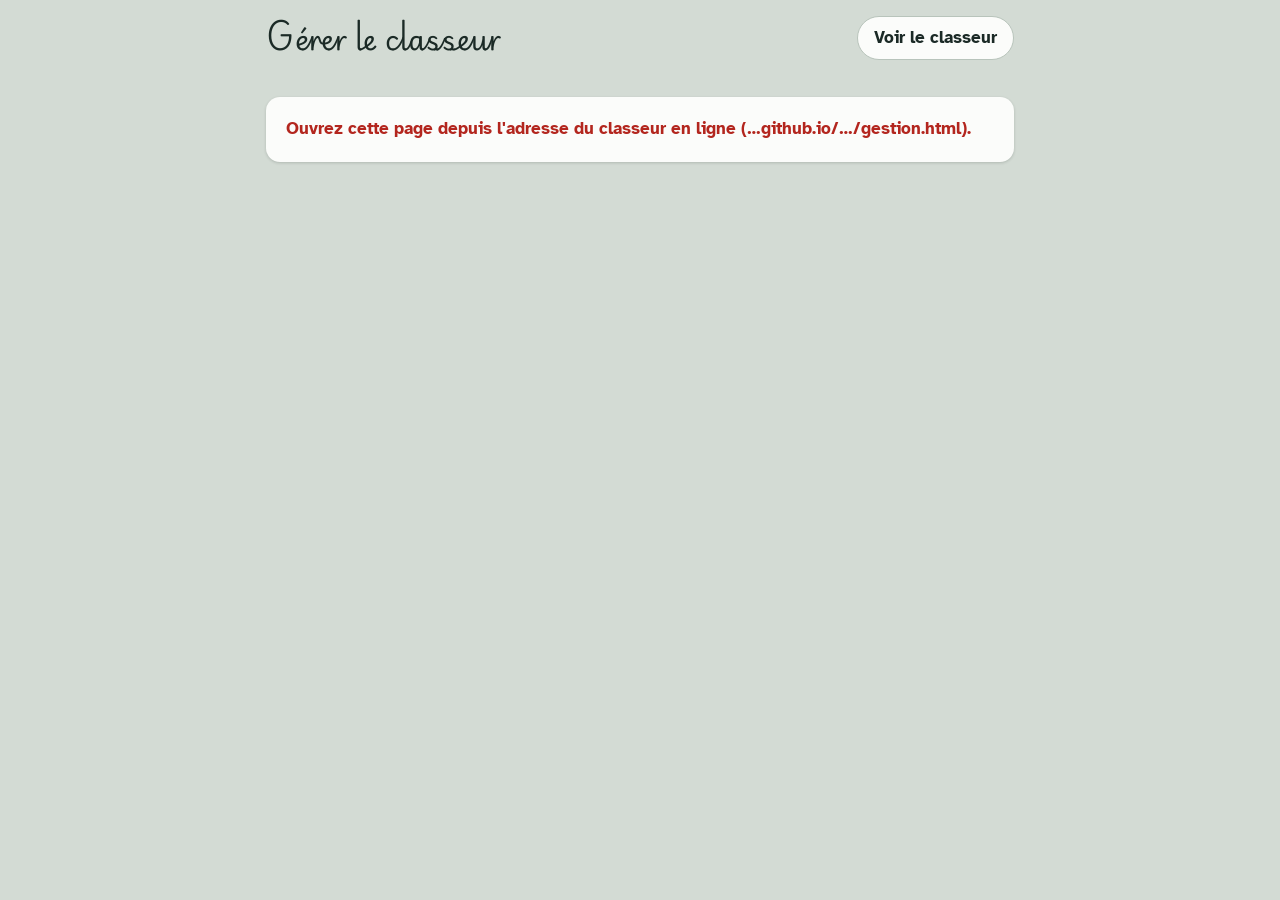
==== gestion.html @ f77dd3d7 "Add files via upload" ====
<!doctype html>
<html lang="fr">
<head>
<meta charset="utf-8">
<meta name="viewport" content="width=device-width, initial-scale=1, viewport-fit=cover">
<meta name="robots" content="noindex, nofollow">
<meta name="apple-mobile-web-app-capable" content="yes">
<meta name="mobile-web-app-capable" content="yes">
<meta name="apple-mobile-web-app-title" content="Gérer le classeur">
<title>Gérer le classeur</title>
<style>
/* Page de gestion : une colonne de cartes-intercalaires, une barre « Publier » collée en bas.
   Les changements restent sur l'appareil jusqu'à « Publier », qui les envoie en une seule fois. */
@font-face { font-family: "Playwrite FR Moderne"; src: url("vendor/fonts/playwrite-fr-moderne-latin-400-normal.woff2") format("woff2"); font-display: swap; }
@font-face { font-family: "Atkinson Hyperlegible"; src: url("vendor/fonts/atkinson-hyperlegible-latin-400-normal.woff2") format("woff2"); font-weight: 400; font-display: swap; }
@font-face { font-family: "Atkinson Hyperlegible"; src: url("vendor/fonts/atkinson-hyperlegible-latin-700-normal.woff2") format("woff2"); font-weight: 700; font-display: swap; }

:root {
  --fond: #d3dbd4;
  --carte: #fbfcfa;
  --texte: #1b2a26;
  --doux: #55655e;
  --trait: #b8c4bb;
  --champ: #ffffff;
  --bleu: #2a4a9c;
  --bleu-texte: #ffffff;
  --rouge: #b3261e;
  --vert: #24734a;
  --ombre: rgba(20, 35, 30, .18);
  --onglet-1: #f3a7ba; --onglet-2: #f4d36b; --onglet-3: #a2d7a7;
  --onglet-4: #9dc8ef; --onglet-5: #f5b481; --onglet-6: #c6b5ee;
  --encre-onglet: #1d2a5e;
  --ecriture: "Playwrite FR Moderne", "Segoe Script", cursive;
  --lecture: "Atkinson Hyperlegible", system-ui, -apple-system, "Segoe UI", Roboto, sans-serif;
}
@media (prefers-color-scheme: dark) {
  :root:not([data-theme="light"]) {
    --fond: #17231e; --carte: #1f2d27; --texte: #e7eee8; --doux: #a3b3aa; --trait: #3d5047;
    --champ: #15201b; --bleu: #9db6f5; --bleu-texte: #10182f; --rouge: #ff8a80; --vert: #7fd3a3;
    --ombre: rgba(0, 0, 0, .45); color-scheme: dark;
  }
}
:root[data-theme="dark"] {
  --fond: #17231e; --carte: #1f2d27; --texte: #e7eee8; --doux: #a3b3aa; --trait: #3d5047;
  --champ: #15201b; --bleu: #9db6f5; --bleu-texte: #10182f; --rouge: #ff8a80; --vert: #7fd3a3;
  --ombre: rgba(0, 0, 0, .45); color-scheme: dark;
}

*, *::before, *::after { box-sizing: border-box; }
[hidden] { display: none !important; }
body {
  margin: 0; background: var(--fond); color: var(--texte);
  font-family: var(--lecture); font-size: 17px; line-height: 1.45;
  -webkit-text-size-adjust: 100%;
}
.page {
  max-width: 780px; margin: 0 auto;
  padding-top: max(16px, env(safe-area-inset-top, 0px));
  padding-bottom: 140px;
  padding-left: max(16px, env(safe-area-inset-left, 0px));
  padding-right: max(16px, env(safe-area-inset-right, 0px));
  display: grid; gap: 20px;
}
.entete { display: flex; align-items: center; gap: 12px; flex-wrap: wrap; }
.entete h1 { flex: 1 1 auto; margin: 0; font-family: var(--ecriture); font-weight: 400; font-size: 1.7rem; line-height: 1.6; }

button, .bouton, select, input { font: inherit; }
.bouton {
  display: inline-flex; align-items: center; justify-content: center; gap: 8px;
  min-height: 44px; padding: 0 16px; border-radius: 22px;
  border: 1px solid var(--trait); background: var(--carte); color: var(--texte);
  font-weight: 700; text-decoration: none; cursor: pointer; -webkit-tap-highlight-color: transparent;
}
.bouton:disabled { opacity: .45; cursor: default; }
.bouton--principal { background: var(--bleu); border-color: var(--bleu); color: var(--bleu-texte); }
.bouton--discret { border-color: transparent; background: transparent; color: var(--doux); font-weight: 400; text-decoration: underline; padding: 0 4px; }
:focus-visible { outline: 3px solid var(--bleu); outline-offset: 2px; }
svg.i { width: 20px; height: 20px; fill: none; stroke: currentColor; stroke-width: 1.9; stroke-linecap: round; stroke-linejoin: round; flex: none; }

.carte { background: var(--carte); border-radius: 14px; padding: 20px; box-shadow: 0 1px 3px var(--ombre); }
.carte h2 { margin: 0 0 8px; font-size: 1.2rem; }
.carte p { margin: 0 0 12px; }
.etapes { margin: 0 0 16px; padding-left: 1.3em; display: grid; gap: 8px; }
.champ { display: grid; gap: 6px; }
.champ span { font-weight: 700; font-size: .95rem; }
.champ input {
  width: 100%; min-height: 46px; padding: 8px 12px; border-radius: 10px;
  border: 1px solid var(--trait); background: var(--champ); color: var(--texte);
}
.ligne-boutons { display: flex; flex-wrap: wrap; gap: 10px; align-items: center; margin-top: 14px; }
.note { color: var(--doux); font-size: .92rem; }
.erreur { color: var(--rouge); font-weight: 700; }

/* Page de garde */
details.carte summary { cursor: pointer; font-weight: 700; font-size: 1.05rem; list-style-position: inside; }
details.carte[open] summary { margin-bottom: 14px; }
.reglages { display: grid; gap: 14px; }

/* Intercalaires */
.rubriques { display: grid; gap: 26px; }
.rubrique { position: relative; }
.rubrique__onglet {
  display: flex; align-items: center; gap: 6px; flex-wrap: wrap;
  width: fit-content; max-width: 100%; padding: 8px 8px 8px 14px;
  background: var(--c); color: var(--encre-onglet); border-radius: 12px 12px 0 0;
}
.rubrique__nom {
  min-width: 0; width: 15em; max-width: 100%; min-height: 40px; padding: 4px 8px;
  border: 1px solid transparent; border-radius: 8px; background: rgba(255, 255, 255, .55); color: var(--encre-onglet);
  font-weight: 700; font-size: 1.05rem;
}
.rubrique__nom:focus { background: #fff; border-color: var(--encre-onglet); }
.rubrique__corps {
  background: var(--carte); border-radius: 0 14px 14px 14px; box-shadow: 0 1px 3px var(--ombre);
  border-top: 5px solid var(--c); padding: 6px 14px 14px;
}
.c0 { --c: #c9cfcb; } .c1 { --c: var(--onglet-1); } .c2 { --c: var(--onglet-2); } .c3 { --c: var(--onglet-3); }
.c4 { --c: var(--onglet-4); } .c5 { --c: var(--onglet-5); } .c6 { --c: var(--onglet-6); }

.fiches { list-style: none; margin: 0; padding: 0; }
.fiche { display: flex; align-items: center; gap: 10px; padding: 10px 0; border-bottom: 1px solid var(--trait); }
.fiche__texte { flex: 1 1 auto; min-width: 0; display: grid; gap: 2px; }
.fiche__titre {
  width: 100%; min-height: 42px; padding: 6px 10px; border-radius: 8px;
  border: 1px solid transparent; background: transparent; color: var(--texte); font-weight: 700;
}
.fiche__titre:hover { border-color: var(--trait); }
.fiche__titre:focus { border-color: var(--bleu); background: var(--champ); }
.fiche__meta { padding: 0 10px; font-size: .88rem; color: var(--doux); overflow-wrap: anywhere; }
.fiche__meta a { color: inherit; }
.fiche__meta .nouvelle { color: var(--vert); font-weight: 700; }
.fiche__meta .attention { color: var(--rouge); font-weight: 700; }
.outils { display: flex; gap: 4px; flex: none; align-items: center; }
.icone {
  position: relative; display: inline-grid; place-items: center; width: 40px; height: 40px;
  border-radius: 50%; border: 0; background: transparent; color: var(--texte); cursor: pointer;
  -webkit-tap-highlight-color: transparent;
}
.icone:hover:not(:disabled) { background: rgba(127, 140, 133, .18); }
.icone:disabled { opacity: .25; cursor: default; }
.icone--suppr { color: var(--rouge); }
.rubrique__onglet .icone { color: var(--encre-onglet); }
.icone select { position: absolute; inset: 0; width: 100%; height: 100%; opacity: 0; cursor: pointer; font-size: 16px; }
.est-supprimee .fiche__titre, .est-supprimee .fiche__meta, .rubrique.est-supprimee .rubrique__nom { text-decoration: line-through; opacity: .55; }
.restaurer { min-height: 36px; padding: 0 12px; font-size: .9rem; }

.ajouter {
  position: relative; display: flex; align-items: center; justify-content: center; gap: 8px;
  margin-top: 12px; min-height: 48px; border: 2px dashed var(--trait); border-radius: 12px;
  color: var(--bleu); font-weight: 700; cursor: pointer;
}
.ajouter input { position: absolute; inset: 0; opacity: 0; cursor: pointer; }
.vide { margin: 12px 0 0; color: var(--doux); font-size: .92rem; }
.nouvel-intercalaire { justify-self: start; }

/* Barre « Publier » */
.barre {
  position: fixed; left: 0; right: 0; bottom: 0; z-index: 20;
  background: var(--carte); box-shadow: 0 -2px 12px var(--ombre);
  padding-top: 12px; padding-bottom: max(12px, env(safe-area-inset-bottom, 0px));
  padding-left: max(16px, env(safe-area-inset-left, 0px)); padding-right: max(16px, env(safe-area-inset-right, 0px));
}
.barre__dedans { max-width: 780px; margin: 0 auto; display: flex; align-items: center; gap: 12px; flex-wrap: wrap; }
.barre__texte { flex: 1 1 260px; min-width: 0; margin: 0; }
.barre__texte strong { display: block; }
.barre.est-ok .barre__texte strong { color: var(--vert); }
.barre.est-erreur .barre__texte strong { color: var(--rouge); }
.occupe .page { pointer-events: none; opacity: .7; }

@media (max-width: 560px) {
  .fiche { flex-wrap: wrap; }
  .fiche .outils { width: 100%; justify-content: flex-end; }
  .rubrique__nom { width: 100%; }
}
@media (prefers-reduced-motion: no-preference) {
  .bouton, .icone { transition: background-color .15s ease; }
}
</style>
</head>
<body>
<div class="page">
  <header class="entete">
    <h1>Gérer le classeur</h1>
    <a class="bouton" href="./" target="_blank" rel="noopener">Voir le classeur</a>
  </header>

  <p class="carte" id="ecran-chargement" role="status">Ouverture…</p>

  <section class="carte" id="ecran-connexion" hidden>
    <h2>Relier cet appareil au classeur</h2>
    <p>Pour modifier le classeur depuis cet appareil, il faut une clé d'accès GitHub. Cela se fait une seule fois par appareil.</p>
    <ol class="etapes">
      <li>Touchez <b>Créer la clé</b> : GitHub s'ouvre dans un nouvel onglet (connectez-vous si on vous le demande).</li>
      <li>Dans <b>Expiration</b>, choisissez <b>No expiration</b>, puis descendez tout en bas et touchez <b>Generate token</b>.</li>
      <li>Touchez l'icône de copie à côté du code qui commence par <b>ghp_</b>, revenez ici et collez-le ci-dessous.</li>
    </ol>
    <a class="bouton" id="lien-cle" target="_blank" rel="noopener"
       href="https://github.com/settings/tokens/new?scopes=public_repo&amp;description=Gestion%20du%20classeur">Créer la clé</a>
    <form id="form-connexion" class="ligne-boutons" autocomplete="off">
      <label class="champ" style="flex: 1 1 280px">
        <span>Clé d'accès</span>
        <input type="password" id="champ-cle" placeholder="ghp_…" autocapitalize="off" autocorrect="off" spellcheck="false" required>
      </label>
      <button type="submit" class="bouton bouton--principal" style="align-self: end">Se connecter</button>
    </form>
    <p class="erreur" id="erreur-connexion" role="alert" hidden></p>
    <p class="note">La clé reste sur cet appareil. Sur iPad ou iPhone, ajoutez cette page à l'écran d'accueil (bouton Partager, puis « Sur l'écran d'accueil ») : elle s'ouvrira comme une application et gardera la clé.</p>
  </section>

  <section id="ecran-gestion" hidden>
    <div style="display: grid; gap: 22px">
      <details class="carte">
        <summary>Page de garde</summary>
        <div class="reglages">
          <label class="champ"><span>Titre du classeur</span><input id="r-titre"></label>
          <label class="champ"><span>Sous-titre</span><input id="r-sousTitre"></label>
          <label class="champ"><span>Nom affiché</span><input id="r-enseignant"></label>
        </div>
      </details>
      <div class="rubriques" id="rubriques"></div>
      <button type="button" class="bouton nouvel-intercalaire" id="nouvel-intercalaire">
        <svg class="i" viewBox="0 0 20 20" aria-hidden="true"><path d="M10 4v12M4 10h12"/></svg>
        Nouvel intercalaire
      </button>
      <p class="note">Les changements ne sont visibles par les élèves qu'après avoir touché <b>Publier</b>.
        <button type="button" class="bouton bouton--discret" id="deconnexion">Retirer la clé de cet appareil</button></p>
    </div>
  </section>

  <p class="carte erreur" id="ecran-erreur" role="alert" hidden></p>
</div>

<footer class="barre" id="barre" hidden>
  <div class="barre__dedans">
    <p class="barre__texte" role="status"><strong id="barre-titre"></strong><span id="barre-detail"></span></p>
    <button type="button" class="bouton" id="annuler">Annuler</button>
    <button type="button" class="bouton bouton--principal" id="publier">Publier</button>
  </div>
</footer>

<script type="module">
import * as pdfjs from './vendor/pdf.min.js';
pdfjs.GlobalWorkerOptions.workerSrc = new URL('./vendor/pdf.worker.min.js', import.meta.url).href;

/* ---------- Outils ---------- */
const $ = (id) => document.getElementById(id);
const el = (balise, attributs = {}, ...enfants) => {
  const e = document.createElement(balise);
  for (const [k, v] of Object.entries(attributs)) {
    if (v === false || v == null) continue;
    if (k === 'class') e.className = v;
    else if (k.startsWith('on')) e.addEventListener(k.slice(2), v);
    else if (k in e && typeof v !== 'string') e[k] = v;
    else e.setAttribute(k, v === true ? '' : v);
  }
  e.append(...enfants.flat().filter((x) => x != null && x !== false));
  return e;
};
const icone = (d) => {
  const s = document.createElementNS('http://www.w3.org/2000/svg', 'svg');
  s.setAttribute('viewBox', '0 0 20 20'); s.setAttribute('class', 'i'); s.setAttribute('aria-hidden', 'true');
  s.innerHTML = d;
  return s;
};
const ICONES = {
  haut: '<path d="M5 12.5 10 7.5l5 5"/>',
  bas: '<path d="m5 7.5 5 5 5-5"/>',
  deplacer: '<path d="M4 7h11m-3-3 3 3-3 3M16 13H5m3 3-3-3 3-3"/>',
  suppr: '<path d="M4.5 6h11M8 6V4.5h4V6m-6 0 .7 9.5h6.6L14 6"/>',
  plus: '<path d="M10 4v12M4 10h12"/>',
};
const pluriel = (n, un, plusieurs = un + 's') => `${n} ${n > 1 ? plusieurs : un}`;
const lire = (k) => { try { return localStorage.getItem(k); } catch { return null; } };
const ecrire = (k, v) => { try { v == null ? localStorage.removeItem(k) : localStorage.setItem(k, v); } catch { /* stockage indisponible */ } };
const tri = new Intl.Collator('fr', { numeric: true, sensitivity: 'base' });

// Même règle que tools/construire-sommaire.mjs : « 2 - Les fractions.pdf » s'affiche « Les fractions ».
const titreDepuis = (nom) =>
  nom.replace(/\.pdf$/i, '').replace(/^\s*\d+\s*[-–—_.)]*\s*/, '').replace(/_/g, ' ').trim().normalize('NFC') || nom;
const nomDeFichier = (t) =>
  t.normalize('NFC').replace(/[\/\\*?"<>|\u0000-\u001f]/g, '-').replace(/\s+/g, ' ').trim().slice(0, 120) || 'Sans titre';

const texteEnBase64 = (s) => {
  const octets = new TextEncoder().encode(s);
  let b = '';
  for (let i = 0; i < octets.length; i += 0x8000) b += String.fromCharCode(...octets.subarray(i, i + 0x8000));
  return btoa(b);
};
const base64EnTexte = (b64) => new TextDecoder().decode(Uint8Array.from(atob(b64.replace(/\s/g, '')), (c) => c.charCodeAt(0)));
const fichierEnBase64 = (f) => new Promise((ok, ko) => {
  const r = new FileReader();
  r.onload = () => ok(String(r.result).split(',')[1]);
  r.onerror = () => ko(r.error);
  r.readAsDataURL(f);
});

/* ---------- Le dépôt GitHub derrière ce site ---------- */
const enLocal = ['localhost', '127.0.0.1'].includes(location.hostname);
const API = (enLocal && window.__API__) || 'https://api.github.com';
function trouverDepot() {
  if (enLocal && window.__DEPOT__) return window.__DEPOT__;
  const m = /^([a-z0-9-]+)\.github\.io$/i.exec(location.hostname);
  if (!m) return null;
  const premier = location.pathname.split('/').filter(Boolean)[0];
  const nom = premier && !/\.html?$/i.test(premier) ? decodeURIComponent(premier) : `${m[1]}.github.io`;
  return { proprio: m[1], nom };
}
const DEPOT = trouverDepot();

class ErreurGitHub extends Error {
  constructor(statut, texte) { super(`GitHub ${statut}`); this.statut = statut; this.texte = texte; }
}
let cle = lire('classeur-cle');
async function gh(chemin, { methode = 'GET', corps } = {}) {
  const reponse = await fetch(`${API}/repos/${DEPOT.proprio}/${DEPOT.nom}${chemin}`, {
    method: methode,
    cache: 'no-store',
    headers: {
      Accept: 'application/vnd.github+json',
      Authorization: `Bearer ${cle}`,
      ...(corps ? { 'Content-Type': 'application/json' } : {}),
    },
    body: corps ? JSON.stringify(corps) : undefined,
  });
  if (!reponse.ok) throw new ErreurGitHub(reponse.status, await reponse.text().catch(() => ''));
  return reponse.status === 204 ? null : reponse.json();
}

/* ---------- État ---------- */
let base = null;              // { branche, commit, arbre } : la version en ligne au chargement
let initiaux = new Map();     // chemin du PDF -> identifiant GitHub du fichier
let reglagesInitiaux = {};
let reglages = {};
let rubriques = [];
let signatureInitiale = '';
let pagesConnues = new Map();
let publication = false;
let nId = 0;
const nouvelId = () => ++nId;
const CHAMPS_REGLAGES = ['titre', 'sousTitre', 'enseignant'];

function montrer(ecran, message) {
  for (const e of ['chargement', 'connexion', 'gestion', 'erreur']) $(`ecran-${e}`).hidden = e !== ecran;
  if (ecran === 'erreur') $('ecran-erreur').textContent = message;
}

async function charger() {
  const repo = await gh('');
  if (!repo.permissions || !repo.permissions.push) throw new ErreurGitHub(403, 'droits');
  const branche = repo.default_branch;
  const ref = await gh(`/git/ref/heads/${encodeURIComponent(branche)}`);
  const commit = await gh(`/git/commits/${ref.object.sha}`);
  const arbre = await gh(`/git/trees/${commit.tree.sha}?recursive=1`);
  base = { branche, commit: ref.object.sha, arbre: commit.tree.sha };

  initiaux = new Map();
  const dossiers = new Map();
  for (const e of arbre.tree) {
    if (e.type !== 'blob' || !/^pdf\/.+\.pdf$/i.test(e.path)) continue;
    const parties = e.path.split('/');
    if (parties.length > 3) continue;
    const dossier = parties.length === 3 ? parties[1] : '';
    initiaux.set(e.path, e.sha);
    if (!dossiers.has(dossier)) dossiers.set(dossier, []);
    dossiers.get(dossier).push({ nom: parties[parties.length - 1], chemin: e.path, sha: e.sha, taille: e.size });
  }
  const ordre = [...dossiers.keys()].sort((a, b) => (a === '' ? 1 : b === '' ? -1 : tri.compare(a, b)));
  rubriques = ordre.map((d) => {
    const r = { id: nouvelId(), nom: d ? titreDepuis(d) : 'Autres documents', supprimee: false };
    r.nomInitial = r.nom;
    r.fiches = dossiers.get(d).sort((a, b) => tri.compare(a.nom, b.nom)).map((f) => {
      const titre = titreDepuis(f.nom);
      return { id: nouvelId(), titre, titreInitial: titre, rubriqueInitiale: r.id, chemin: f.chemin, sha: f.sha, taille: f.taille, supprimee: false };
    });
    return r;
  });

  reglagesInitiaux = {};
  const fichierReglages = arbre.tree.find((e) => e.path === 'reglages.json');
  if (fichierReglages) {
    try { reglagesInitiaux = JSON.parse(base64EnTexte((await gh(`/git/blobs/${fichierReglages.sha}`)).content)); } catch { /* illisible : on repart de zéro */ }
  }
  reglages = { ...reglagesInitiaux };
  for (const k of CHAMPS_REGLAGES) $(`r-${k}`).value = reglages[k] || '';

  try {
    const c = await (await fetch(`classeur.json?v=${Date.now()}`, { cache: 'no-store' })).json();
    pagesConnues = new Map();
    for (const r of c.rubriques || []) for (const d of r.documents || []) if (d.pages) pagesConnues.set(d.fichier.normalize('NFC'), d.pages);
  } catch { /* le nombre de pages est un simple confort */ }

  signatureInitiale = signature();
  dessiner();
  montrer('gestion');
}

/* ---------- Ce qui a changé ---------- */
const actives = (r) => r.fiches.filter((f) => !f.supprimee);
const reglagesPropres = () => {
  const r = { ...reglages };
  for (const k of CHAMPS_REGLAGES) { r[k] = (r[k] || '').trim(); if (!r[k]) delete r[k]; }
  return r;
};
const reglagesModifies = () => JSON.stringify(reglagesPropres()) !== JSON.stringify((() => {
  const r = { ...reglagesInitiaux };
  for (const k of CHAMPS_REGLAGES) { r[k] = (r[k] || '').trim(); if (!r[k]) delete r[k]; }
  return r;
})());

function signature() {
  return JSON.stringify({
    r: rubriques.filter((r) => !r.supprimee && actives(r).length).map((r) => [r.nom.trim(), actives(r).map((f) => [f.id, f.titre.trim()])]),
    g: reglagesPropres(),
  });
}

function resume() {
  if (signature() === signatureInitiale) return [];
  let ajouts = 0, suppressions = 0, renommees = 0, deplacees = 0, intercalaires = false;
  for (const r of rubriques) {
    if (r.supprimee) { if (r.nomInitial != null) intercalaires = true; }
    else if (r.nom.trim() !== (r.nomInitial ?? '') && actives(r).length) intercalaires = true;
    for (const f of r.fiches) {
      const retiree = f.supprimee || r.supprimee;
      if (f.fichier) { if (!retiree) ajouts++; continue; }
      if (retiree) { suppressions++; continue; }
      if (f.titre.trim() !== f.titreInitial) renommees++;
      if (r.id !== f.rubriqueInitiale) deplacees++;
    }
  }
  const morceaux = [];
  if (ajouts) morceaux.push(`${pluriel(ajouts, 'fiche ajoutée', 'fiches ajoutées')}`);
  if (suppressions) morceaux.push(`${pluriel(suppressions, 'fiche supprimée', 'fiches supprimées')}`);
  if (renommees) morceaux.push(`${pluriel(renommees, 'fiche renommée', 'fiches renommées')}`);
  if (deplacees) morceaux.push(`${pluriel(deplacees, 'fiche déplacée', 'fiches déplacées')}`);
  if (intercalaires) morceaux.push('intercalaires modifiés');
  if (reglagesModifies()) morceaux.push('page de garde modifiée');
  if (!morceaux.length) morceaux.push('ordre modifié');
  return morceaux;
}

// Chemins voulus dans le dépôt : « pdf/2 - Méthodes/1 - Résoudre une équation.pdf ».
function plan() {
  const voulus = new Map();
  let i = 0;
  for (const r of rubriques) {
    if (r.supprimee || !actives(r).length) continue;
    const dossier = `pdf/${++i} - ${nomDeFichier(r.nom)}`;
    actives(r).forEach((f, j) => voulus.set(`${dossier}/${j + 1} - ${nomDeFichier(f.titre)}.pdf`, f));
  }
  return voulus;
}

/* ---------- Affichage ---------- */
function boutonIcone(nom, libelle, action, { desactive = false, classe = '' } = {}) {
  return el('button', { type: 'button', class: `icone ${classe}`, 'aria-label': libelle, title: libelle, disabled: desactive, onclick: action }, icone(ICONES[nom]));
}
function echanger(liste, i, j) { [liste[i], liste[j]] = [liste[j], liste[i]]; dessiner(); }

function dessiner() {
  const zone = $('rubriques');
  const garder = document.activeElement && document.activeElement.dataset.cle;
  zone.textContent = '';
  let rang = 0;
  rubriques.forEach((r, ri) => {
    const couleur = r.supprimee ? 'c0' : `c${(rang++ % 6) + 1}`;
    const autres = rubriques.filter((x) => x !== r && !x.supprimee);

    const outilsRubrique = r.supprimee
      ? el('button', { type: 'button', class: 'bouton restaurer', onclick: () => { r.supprimee = false; dessiner(); } }, 'Restaurer')
      : el('div', { class: 'outils' },
        boutonIcone('haut', "Monter l'intercalaire", () => echanger(rubriques, ri, ri - 1), { desactive: ri === 0 }),
        boutonIcone('bas', "Descendre l'intercalaire", () => echanger(rubriques, ri, ri + 1), { desactive: ri === rubriques.length - 1 }),
        boutonIcone('suppr', `Supprimer l'intercalaire « ${r.nom} » et ses fiches`, () => {
          if (r.fiches.every((f) => f.fichier) && r.nomInitial == null) rubriques.splice(ri, 1);
          else r.supprimee = true;
          dessiner();
        }, { classe: 'icone--suppr' }));

    const fiches = el('ol', { class: 'fiches' }, r.fiches.map((f, fi) => {
      const retiree = f.supprimee || r.supprimee;
      const meta = [];
      if (f.fichier) {
        meta.push(el('span', { class: 'nouvelle' }, 'Nouvelle'));
        if (f.erreur) meta.push(' · ', el('span', { class: 'attention' }, f.erreur));
        else if (f.pages == null) meta.push(' · vérification…');
        else meta.push(` · ${pluriel(f.pages, 'page')}`);
        if (f.avertissement) meta.push(' · ', el('span', { class: 'attention' }, f.avertissement));
      } else {
        const pages = pagesConnues.get(f.chemin.normalize('NFC'));
        if (pages) meta.push(`${pluriel(pages, 'page')} · `);
        meta.push(el('a', { href: f.chemin.split('/').map(encodeURIComponent).join('/'), target: '_blank', rel: 'noopener' }, 'Ouvrir'));
      }
      const select = el('select', {
        'aria-label': 'Déplacer vers un autre intercalaire',
        onchange: (e) => {
          const cible = autres.find((x) => String(x.id) === e.target.value);
          if (!cible) return;
          r.fiches.splice(fi, 1);
          cible.fiches.push(f);
          dessiner();
        },
      }, el('option', { value: '', selected: true, disabled: true }, 'Déplacer vers…'), autres.map((x) => el('option', { value: String(x.id) }, x.nom || 'Sans titre')));

      const outils = f.supprimee && !r.supprimee
        ? el('button', { type: 'button', class: 'bouton restaurer', onclick: () => { f.supprimee = false; dessiner(); } }, 'Restaurer')
        : r.supprimee ? null : el('div', { class: 'outils' },
          boutonIcone('haut', 'Monter la fiche', () => echanger(r.fiches, fi, fi - 1), { desactive: fi === 0 }),
          boutonIcone('bas', 'Descendre la fiche', () => echanger(r.fiches, fi, fi + 1), { desactive: fi === r.fiches.length - 1 }),
          autres.length ? el('span', { class: 'icone', title: 'Déplacer vers un autre intercalaire' }, icone(ICONES.deplacer), select) : null,
          boutonIcone('suppr', `Supprimer la fiche « ${f.titre} »`, () => {
            if (f.fichier) r.fiches.splice(fi, 1); else f.supprimee = true;
            dessiner();
          }, { classe: 'icone--suppr' }));

      return el('li', { class: `fiche${retiree ? ' est-supprimee' : ''}` },
        el('div', { class: 'fiche__texte' },
          el('input', {
            class: 'fiche__titre', value: f.titre, 'aria-label': 'Titre de la fiche', 'data-cle': `f${f.id}`,
            disabled: retiree, enterkeyhint: 'done',
            oninput: (e) => { f.titre = e.target.value; majBarre(); },
            onkeydown: (e) => { if (e.key === 'Enter') e.target.blur(); },
          }),
          el('span', { class: 'fiche__meta' }, meta)),
        outils);
    }));

    const ajout = r.supprimee ? null : el('label', { class: 'ajouter' }, icone(ICONES.plus), 'Ajouter des fiches (PDF)',
      el('input', { type: 'file', accept: 'application/pdf,.pdf', multiple: true, onchange: (e) => { ajouterFichiers(r, [...e.target.files]); e.target.value = ''; } }));

    zone.append(el('section', { class: `rubrique ${couleur}${r.supprimee ? ' est-supprimee' : ''}` },
      el('div', { class: 'rubrique__onglet' },
        el('input', {
          class: 'rubrique__nom', value: r.nom, 'aria-label': "Nom de l'intercalaire", 'data-cle': `r${r.id}`,
          disabled: r.supprimee, enterkeyhint: 'done',
          oninput: (e) => { r.nom = e.target.value; majBarre(); },
          onkeydown: (e) => { if (e.key === 'Enter') e.target.blur(); },
        }),
        outilsRubrique),
      el('div', { class: 'rubrique__corps' },
        fiches,
        !r.supprimee && !r.fiches.length ? el('p', { class: 'vide' }, "Ajoutez au moins une fiche : un intercalaire vide n'apparaît pas dans le classeur.") : null,
        r.supprimee ? el('p', { class: 'vide' }, `Cet intercalaire et ses ${pluriel(r.fiches.length, 'fiche')} seront supprimés à la publication.`) : null,
        ajout)));
  });
  if (garder) zone.querySelector(`[data-cle="${garder}"]`)?.focus();
  majBarre();
}

async function ajouterFichiers(r, fichiers) {
  for (const fichier of fichiers) {
    const f = { id: nouvelId(), titre: titreDepuis(fichier.name), fichier, supprimee: false, pages: null };
    if (!/\.pdf$/i.test(fichier.name) && fichier.type !== 'application/pdf') f.erreur = "Ce fichier n'est pas un PDF.";
    else if (fichier.size > 95e6) f.erreur = 'Fichier trop lourd (95 Mo au maximum).';
    else if (fichier.size > 20e6) f.avertissement = 'fichier lourd : il s\'affichera lentement sur téléphone';
    r.fiches.push(f);
  }
  dessiner();
  for (const f of r.fiches.filter((x) => x.fichier && x.pages == null && !x.erreur)) {
    try {
      const tache = pdfjs.getDocument({ data: new Uint8Array(await f.fichier.arrayBuffer()) });
      f.pages = (await tache.promise).numPages;
      tache.destroy();
    } catch {
      f.erreur = "Ce PDF est illisible ou protégé par un mot de passe.";
    }
    dessiner();
  }
}

/* ---------- Barre « Publier » ---------- */
function etatBarre(titre, detail = '', genre = '') {
  $('barre').hidden = false;
  $('barre').className = `barre${genre ? ` est-${genre}` : ''}`;
  $('barre-titre').textContent = titre;
  $('barre-detail').textContent = detail;
}
function majBarre() {
  if (publication) return;
  const changements = resume();
  if (!changements.length) { $('barre').hidden = true; return; }
  const fiches = rubriques.filter((r) => !r.supprimee).flatMap(actives);
  const enErreur = fiches.filter((f) => f.erreur).length;
  const enCours = fiches.filter((f) => f.fichier && f.pages == null && !f.erreur).length;
  if (enErreur) etatBarre('À corriger avant de publier', `Supprimez ${pluriel(enErreur, 'le fichier marqué en rouge', 'les fichiers marqués en rouge')}.`, 'erreur');
  else if (enCours) etatBarre('Vérification des fichiers…', 'Un instant.');
  else etatBarre('Changements à publier', changements.join(', ') + '.');
  $('publier').disabled = Boolean(enErreur || enCours);
  $('annuler').disabled = false;
}

async function attendreMiseEnLigne(voulus, avecReglages) {
  const attendus = [...voulus].map((c) => c.normalize('NFC')).sort().join('\n');
  const debut = Date.now();
  while (Date.now() - debut < 6 * 60e3) {
    await new Promise((ok) => setTimeout(ok, 6000));
    try {
      const c = await (await fetch(`classeur.json?v=${Date.now()}`, { cache: 'no-store' })).json();
      const enLigne = (c.rubriques || []).flatMap((r) => r.documents.map((d) => d.fichier.normalize('NFC'))).sort().join('\n');
      const g = reglagesPropres();
      const garde = !avecReglages || ((c.sousTitre || '') === (g.sousTitre || '') && (c.enseignant || '') === (g.enseignant || '') && (!g.titre || c.titre === g.titre));
      if (enLigne === attendus && garde) return true;
    } catch { /* on réessaie */ }
  }
  return false;
}

async function publier() {
  const changements = resume();
  if (!changements.length || publication) return;
  publication = true;
  document.body.classList.add('occupe');
  $('publier').disabled = true;
  $('annuler').disabled = true;
  const avecReglages = reglagesModifies();
  try {
    const voulus = plan();
    const nouvelles = [...voulus.values()].filter((f) => f.fichier && !f.blob);
    for (let i = 0; i < nouvelles.length; i++) {
      etatBarre('Envoi des fichiers…', `${i + 1} sur ${nouvelles.length}. Ne fermez pas cette page.`);
      nouvelles[i].blob = (await gh('/git/blobs', { methode: 'POST', corps: { content: await fichierEnBase64(nouvelles[i].fichier), encoding: 'base64' } })).sha;
    }
    etatBarre('Enregistrement…', 'Ne fermez pas cette page.');
    const entrees = [];
    for (const [chemin, f] of voulus) {
      const sha = f.sha || f.blob;
      if (initiaux.get(chemin) !== sha) entrees.push({ path: chemin, mode: '100644', type: 'blob', sha });
    }
    for (const chemin of initiaux.keys()) if (!voulus.has(chemin)) entrees.push({ path: chemin, mode: '100644', type: 'blob', sha: null });
    if (avecReglages) entrees.push({ path: 'reglages.json', mode: '100644', type: 'blob', content: JSON.stringify(reglagesPropres(), null, 2) + '\n' });

    if (entrees.length) {
      const arbre = await gh('/git/trees', { methode: 'POST', corps: { base_tree: base.arbre, tree: entrees } });
      const commit = await gh('/git/commits', { methode: 'POST', corps: { message: `Classeur : ${changements.join(', ')}`, tree: arbre.sha, parents: [base.commit] } });
      await gh(`/git/refs/heads/${encodeURIComponent(base.branche)}`, { methode: 'PATCH', corps: { sha: commit.sha, force: false } });
    }

    etatBarre('Mise en ligne en cours…', 'Environ une minute. Vous pouvez fermer cette page, la mise en ligne continue toute seule.');
    const enLigne = await attendreMiseEnLigne(voulus.keys(), avecReglages);
    publication = false;
    document.body.classList.remove('occupe');
    await charger();
    if (enLigne) etatBarre("C'est en ligne.", ' Les élèves voient la nouvelle version (ils devront peut-être recharger la page).', 'ok');
    else etatBarre('Changements enregistrés.', ' La mise en ligne prend plus de temps que d\'habitude : vérifiez le classeur dans quelques minutes.', 'ok');
    $('publier').disabled = true;
    $('annuler').disabled = true;
    setTimeout(() => { if (!publication && !resume().length) $('barre').hidden = true; }, 12000);
  } catch (e) {
    publication = false;
    document.body.classList.remove('occupe');
    console.error(e);
    let message = "Rien n'a été modifié en ligne. Vérifiez la connexion internet, puis touchez Publier à nouveau.";
    if (e instanceof ErreurGitHub && e.statut === 401) message = "La clé d'accès n'est plus valide. Touchez « Retirer la clé de cet appareil », puis créez-en une nouvelle.";
    else if (e instanceof ErreurGitHub && e.statut === 422 && /refs/.test(e.texte + '')) message = 'Le classeur a été modifié depuis un autre appareil. Rechargez la page et refaites vos changements.';
    etatBarre("La publication n'a pas abouti.", ' ' + message, 'erreur');
    $('publier').disabled = false;
    $('annuler').disabled = false;
  }
}

/* ---------- Démarrage ---------- */
function messageErreur(e) {
  if (e instanceof ErreurGitHub) {
    if (e.statut === 401) return "Cette clé n'est pas valide ou a été supprimée. Créez-en une nouvelle avec le bouton ci-dessus.";
    if (e.statut === 403 || e.statut === 404) return `Cette clé ne permet pas de modifier le classeur. Créez-la en étant connectée au compte « ${DEPOT.proprio} ».`;
    return `GitHub a répondu une erreur (${e.statut}). Réessayez dans un instant.`;
  }
  return 'Impossible de joindre GitHub. Vérifiez la connexion internet, puis réessayez.';
}

async function demarrer() {
  if (!DEPOT) { montrer('erreur', "Ouvrez cette page depuis l'adresse du classeur en ligne (…github.io/…/gestion.html)."); return; }
  if (!cle) { montrer('connexion'); return; }
  try {
    await charger();
  } catch (e) {
    console.error(e);
    if (e instanceof ErreurGitHub && [401, 403, 404].includes(e.statut)) {
      cle = null; ecrire('classeur-cle', null);
      montrer('connexion');
      $('erreur-connexion').textContent = messageErreur(e);
      $('erreur-connexion').hidden = false;
    } else {
      montrer('erreur', messageErreur(e));
    }
  }
}

$('form-connexion').addEventListener('submit', async (e) => {
  e.preventDefault();
  const saisie = $('champ-cle').value.trim();
  if (!saisie) return;
  $('erreur-connexion').hidden = true;
  cle = saisie;
  const bouton = e.submitter || $('form-connexion').querySelector('button');
  bouton.disabled = true;
  try {
    await charger();
    ecrire('classeur-cle', cle);
    $('champ-cle').value = '';
  } catch (erreur) {
    console.error(erreur);
    cle = null;
    montrer('connexion');
    $('erreur-connexion').textContent = messageErreur(erreur);
    $('erreur-connexion').hidden = false;
  } finally {
    bouton.disabled = false;
  }
});

$('deconnexion').addEventListener('click', () => {
  if (resume().length && !confirm('Des changements ne sont pas publiés. Les abandonner ?')) return;
  cle = null;
  ecrire('classeur-cle', null);
  $('barre').hidden = true;
  montrer('connexion');
});

$('nouvel-intercalaire').addEventListener('click', () => {
  const r = { id: nouvelId(), nom: 'Nouvel intercalaire', nomInitial: null, fiches: [], supprimee: false };
  rubriques.push(r);
  dessiner();
  const champ = document.querySelector(`[data-cle="r${r.id}"]`);
  champ.focus();
  champ.select();
});

for (const k of CHAMPS_REGLAGES) $(`r-${k}`).addEventListener('input', (e) => { reglages[k] = e.target.value; majBarre(); });
$('publier').addEventListener('click', publier);
$('annuler').addEventListener('click', async () => {
  if (!confirm('Abandonner tous les changements non publiés ?')) return;
  $('barre').hidden = true;
  montrer('chargement');
  try { await charger(); } catch (e) { montrer('erreur', messageErreur(e)); }
});
addEventListener('beforeunload', (e) => {
  if (publication || resume().length) { e.preventDefault(); e.returnValue = ''; }
});

demarrer();
</script>
</body>
</html>
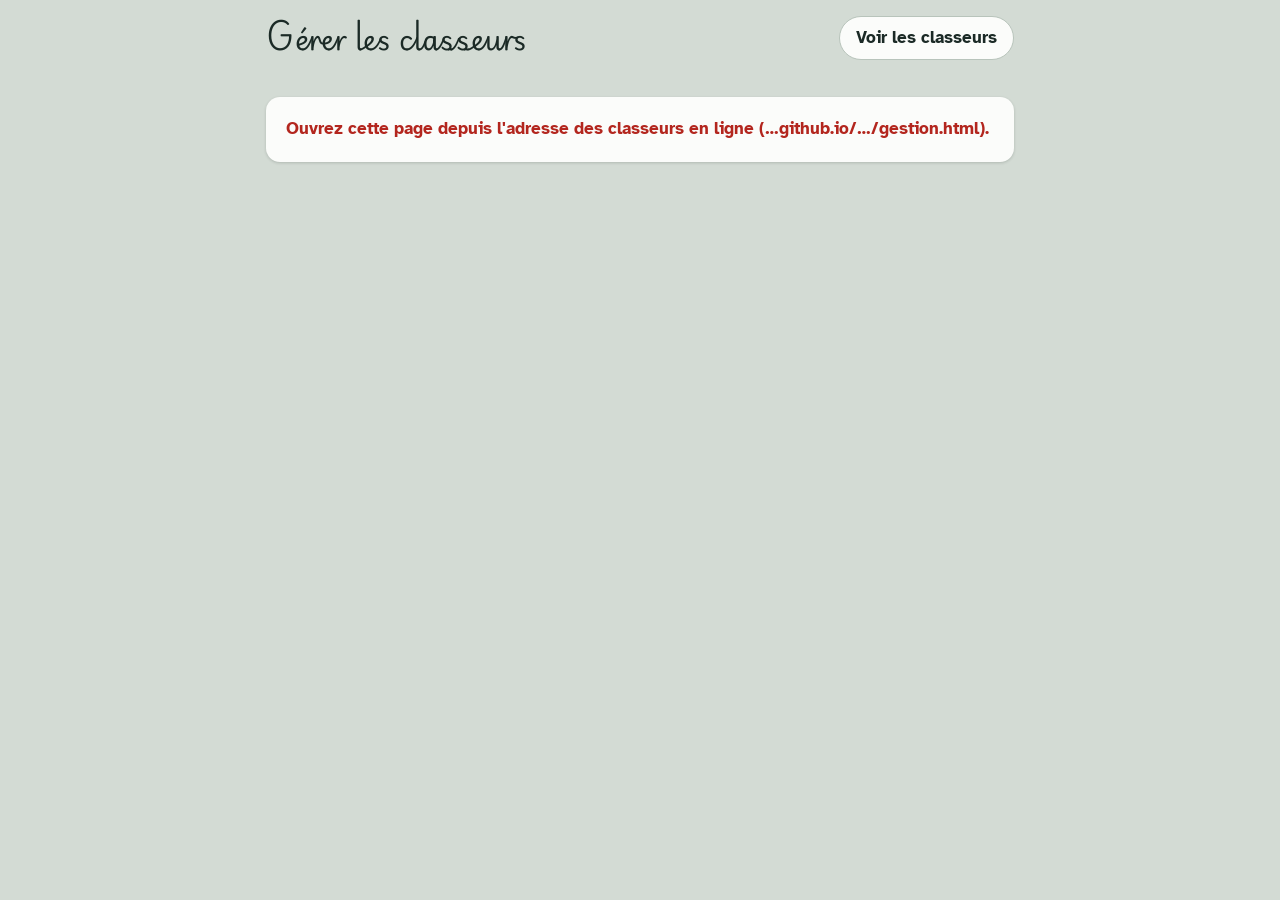
==== commit 241986e3: "Add files via upload" ====
--- a/gestion.html
+++ b/gestion.html
@@ -175,26 +175,54 @@
 @media (prefers-reduced-motion: no-preference) {
   .bouton, .icone { transition: background-color .15s ease; }
 }
+
+/* Classeurs (un par classe) */
+.choix { display: flex; flex-wrap: wrap; gap: 10px; align-items: center; }
+.puce {
+  display: inline-flex; align-items: center; gap: 8px; min-height: 44px; padding: 0 16px 0 12px;
+  border-radius: 22px; border: 2px solid transparent; background: var(--carte); color: var(--texte);
+  font-weight: 700; cursor: pointer; box-shadow: 0 1px 2px var(--ombre); -webkit-tap-highlight-color: transparent;
+}
+.puce[aria-pressed="true"] { border-color: var(--texte); }
+.puce.est-supprimee span:last-child { text-decoration: line-through; opacity: .6; }
+.puce__pastille { width: 16px; height: 16px; border-radius: 50%; background: var(--k); flex: none; }
+.puce--ajout { background: transparent; border: 2px dashed var(--trait); box-shadow: none; color: var(--bleu); }
+.k-bleu { --k: #2a4a9c; } .k-rouge { --k: #b23a3a; } .k-vert { --k: #2f7a55; }
+.k-violet { --k: #6a4aa0; } .k-orange { --k: #cf7428; } .k-gris { --k: #4b5563; }
+.classeur-carte { border-top: 8px solid var(--k); display: grid; gap: 14px; }
+.classeur-carte__haut { display: flex; align-items: center; gap: 8px; flex-wrap: wrap; }
+.classeur-carte__haut h2 { flex: 1 1 auto; margin: 0; }
+.deux { display: grid; gap: 14px; grid-template-columns: repeat(auto-fit, minmax(220px, 1fr)); }
+.couleurs { display: flex; gap: 10px; flex-wrap: wrap; border: 0; margin: 0; padding: 0; }
+.couleurs legend { font-weight: 700; font-size: .95rem; margin-bottom: 6px; padding: 0; }
+.couleur { position: relative; width: 44px; height: 44px; border-radius: 50%; background: var(--k); cursor: pointer; }
+.couleur input { position: absolute; inset: 0; opacity: 0; cursor: pointer; margin: 0; }
+.couleur:has(input:checked) { box-shadow: 0 0 0 3px var(--carte), 0 0 0 6px var(--texte); }
+.couleur:has(input:focus-visible) { outline: 3px solid var(--bleu); outline-offset: 6px; }
+.lien-eleves { display: flex; gap: 8px; flex-wrap: wrap; align-items: center; }
+.lien-eleves input { flex: 1 1 240px; min-width: 0; min-height: 44px; padding: 8px 12px; border-radius: 10px; border: 1px solid var(--trait); background: var(--champ); color: var(--texte); font-size: .92rem; }
+.bouton--danger { color: var(--rouge); }
+.bandeau { border-left: 6px solid var(--vert); }
 </style>
 </head>
 <body>
 <div class="page">
   <header class="entete">
-    <h1>Gérer le classeur</h1>
-    <a class="bouton" href="./" target="_blank" rel="noopener">Voir le classeur</a>
+    <h1>Gérer les classeurs</h1>
+    <a class="bouton" href="./" target="_blank" rel="noopener">Voir les classeurs</a>
   </header>
 
   <p class="carte" id="ecran-chargement" role="status">Ouverture…</p>
 
   <section class="carte" id="ecran-connexion" hidden>
-    <h2>Relier cet appareil au classeur</h2>
-    <p>Pour modifier le classeur depuis cet appareil, il faut une clé d'accès GitHub. Cela se fait une seule fois par appareil.</p>
+    <h2>Relier cet appareil aux classeurs</h2>
+    <p>Pour modifier les classeurs depuis cet appareil, il faut une clé d'accès GitHub. Cela se fait une seule fois par appareil.</p>
     <ol class="etapes">
       <li>Touchez <b>Créer la clé</b> : GitHub s'ouvre dans un nouvel onglet (connectez-vous si on vous le demande).</li>
       <li>Dans <b>Expiration</b>, choisissez <b>No expiration</b>, puis descendez tout en bas et touchez <b>Generate token</b>.</li>
       <li>Touchez l'icône de copie à côté du code qui commence par <b>ghp_</b>, revenez ici et collez-le ci-dessous.</li>
     </ol>
-    <a class="bouton" id="lien-cle" target="_blank" rel="noopener"
+    <a class="bouton" target="_blank" rel="noopener"
        href="https://github.com/settings/tokens/new?scopes=public_repo&amp;description=Gestion%20du%20classeur">Créer la clé</a>
     <form id="form-connexion" class="ligne-boutons" autocomplete="off">
       <label class="champ" style="flex: 1 1 280px">
@@ -209,21 +237,24 @@
 
   <section id="ecran-gestion" hidden>
     <div style="display: grid; gap: 22px">
-      <details class="carte">
-        <summary>Page de garde</summary>
-        <div class="reglages">
-          <label class="champ"><span>Titre du classeur</span><input id="r-titre"></label>
-          <label class="champ"><span>Sous-titre</span><input id="r-sousTitre"></label>
-          <label class="champ"><span>Nom affiché</span><input id="r-enseignant"></label>
-        </div>
-      </details>
+      <p class="carte bandeau" id="bandeau-maj" hidden>
+        <b>Une nouvelle version des classeurs est prête.</b> Touchez <b>Publier</b> en bas de l'écran pour l'installer.
+      </p>
+      <nav class="choix" id="choix-classeurs" aria-label="Classeurs"></nav>
+      <div id="classeur-courant"></div>
       <div class="rubriques" id="rubriques"></div>
       <button type="button" class="bouton nouvel-intercalaire" id="nouvel-intercalaire">
         <svg class="i" viewBox="0 0 20 20" aria-hidden="true"><path d="M10 4v12M4 10h12"/></svg>
         Nouvel intercalaire
       </button>
+      <details class="carte">
+        <summary>Réglages communs à tous les classeurs</summary>
+        <label class="champ"><span>Nom affiché sur les pages de garde</span><input id="r-enseignant" placeholder="Mme Calonne"></label>
+      </details>
       <p class="note">Les changements ne sont visibles par les élèves qu'après avoir touché <b>Publier</b>.
-        <button type="button" class="bouton bouton--discret" id="deconnexion">Retirer la clé de cet appareil</button></p>
+        <button type="button" class="bouton bouton--discret" id="deconnexion">Retirer la clé de cet appareil</button>
+        <label class="bouton bouton--discret" style="position: relative">Installer une mise à jour reçue
+          <input type="file" id="fichier-maj" accept=".html,text/html" style="position: absolute; inset: 0; opacity: 0"></label></p>
     </div>
   </section>
 
@@ -237,6 +268,10 @@
     <button type="button" class="bouton bouton--principal" id="publier">Publier</button>
   </div>
 </footer>
+
+<!-- Nouvelle version du classeur, installée par « Publier » si celle en ligne est différente.
+     Rempli par tools/assembler-gestion.mjs : ne pas modifier à la main. -->
+<script type="application/json" id="mise-a-jour">{"index.html":"\u003c!doctype html>\n\u003chtml lang=\"fr\">\n\u003chead>\n\u003cmeta charset=\"utf-8\">\n\u003cmeta name=\"viewport\" content=\"width=device-width, initial-scale=1, viewport-fit=cover\">\n\u003cmeta name=\"robots\" content=\"noindex, nofollow\">\n\u003ctitle>Classeur de mathématiques\u003c/title>\n\u003clink rel=\"stylesheet\" href=\"style.css\">\n\u003c/head>\n\u003cbody>\n\u003cdiv class=\"app\" id=\"app\">\n\n  \u003cheader class=\"barre barre--haut\">\n    \u003ch1 class=\"nom\" id=\"nom\">Classeur\u003c/h1>\n    \u003cdiv class=\"outils\">\n      \u003ca class=\"bouton\" id=\"btn-classeurs\" href=\"./\" hidden>\n        \u003csvg viewBox=\"0 0 20 20\" aria-hidden=\"true\">\u003cpath d=\"M3.5 4h3v12h-3zM8.5 4h3v12h-3zM13.5 5l2.8-.8 2.2 11.4-2.8.7z\" />\u003c/svg>\n        \u003cspan>Classeurs\u003c/span>\n      \u003c/a>\n      \u003cbutton type=\"button\" class=\"bouton\" id=\"btn-sommaire\">\n        \u003csvg viewBox=\"0 0 20 20\" aria-hidden=\"true\">\u003cpath d=\"M4 5h12M4 10h12M4 15h8\" />\u003c/svg>\n        \u003cspan>Sommaire\u003c/span>\n      \u003c/button>\n      \u003cbutton type=\"button\" class=\"bouton\" id=\"btn-loupe\" disabled>\n        \u003csvg viewBox=\"0 0 20 20\" aria-hidden=\"true\">\u003ccircle cx=\"8.5\" cy=\"8.5\" r=\"5\" />\u003cpath d=\"M12.5 12.5 17 17M6.5 8.5h4M8.5 6.5v4\" />\u003c/svg>\n        \u003cspan>Agrandir\u003c/span>\n      \u003c/button>\n      \u003ca class=\"bouton\" id=\"btn-pdf\" target=\"_blank\" rel=\"noopener\" hidden>\n        \u003csvg viewBox=\"0 0 20 20\" aria-hidden=\"true\">\u003cpath d=\"M10 3v9m0 0-3.5-3.5M10 12l3.5-3.5M4 16h12\" />\u003c/svg>\n        \u003cspan>PDF\u003c/span>\n      \u003c/a>\n    \u003c/div>\n  \u003c/header>\n\n  \u003cmain class=\"table\" id=\"table\">\n    \u003cdiv class=\"classeur\" id=\"classeur\" hidden>\n      \u003cnav class=\"onglets\" id=\"onglets\" aria-label=\"Intercalaires\">\u003c/nav>\n      \u003cdiv class=\"carton\">\n        \u003cdiv id=\"livre\">\u003c/div>\n        \u003cdiv class=\"anneaux\" aria-hidden=\"true\">\u003ci>\u003c/i>\u003ci>\u003c/i>\u003ci>\u003c/i>\u003ci>\u003c/i>\u003c/div>\n      \u003c/div>\n    \u003c/div>\n    \u003cp class=\"message\" id=\"message\" role=\"status\">Ouverture du classeur…\u003c/p>\n  \u003c/main>\n\n  \u003cfooter class=\"barre barre--bas\">\n    \u003cbutton type=\"button\" class=\"bouton bouton--rond\" id=\"btn-prec\" aria-label=\"Page précédente\" disabled>\n      \u003csvg viewBox=\"0 0 20 20\" aria-hidden=\"true\">\u003cpath d=\"M12.5 4 6.5 10l6 6\" />\u003c/svg>\n    \u003c/button>\n    \u003cdiv class=\"repere\">\n      \u003cinput type=\"range\" id=\"curseur\" min=\"1\" max=\"1\" value=\"1\" step=\"1\" aria-label=\"Aller à la page\">\n      \u003cp class=\"ou\">\u003cstrong id=\"ou-page\">&nbsp;\u003c/strong>\u003cspan id=\"ou-titre\">\u003c/span>\u003c/p>\n    \u003c/div>\n    \u003cbutton type=\"button\" class=\"bouton bouton--rond\" id=\"btn-suiv\" aria-label=\"Page suivante\" disabled>\n      \u003csvg viewBox=\"0 0 20 20\" aria-hidden=\"true\">\u003cpath d=\"m7.5 4 6 6-6 6\" />\u003c/svg>\n    \u003c/button>\n  \u003c/footer>\n\u003c/div>\n\n\u003cdiv class=\"loupe\" id=\"loupe\" role=\"dialog\" aria-modal=\"true\" aria-label=\"Page agrandie\" hidden>\n  \u003cdiv class=\"barre barre--haut\">\n    \u003cp class=\"nom\" id=\"loupe-titre\">\u003c/p>\n    \u003cdiv class=\"outils\">\n      \u003cbutton type=\"button\" class=\"bouton bouton--rond\" id=\"loupe-moins\" aria-label=\"Réduire\">\n        \u003csvg viewBox=\"0 0 20 20\" aria-hidden=\"true\">\u003cpath d=\"M5 10h10\" />\u003c/svg>\n      \u003c/button>\n      \u003cbutton type=\"button\" class=\"bouton bouton--rond\" id=\"loupe-plus\" aria-label=\"Agrandir encore\">\n        \u003csvg viewBox=\"0 0 20 20\" aria-hidden=\"true\">\u003cpath d=\"M5 10h10M10 5v10\" />\u003c/svg>\n      \u003c/button>\n      \u003cbutton type=\"button\" class=\"bouton\" id=\"loupe-fermer\">\u003cspan>Fermer\u003c/span>\u003c/button>\n    \u003c/div>\n  \u003c/div>\n  \u003cdiv class=\"loupe__zone\" id=\"loupe-zone\">\u003c/div>\n\u003c/div>\n\n\u003cscript src=\"vendor/page-flip.browser.js\">\u003c/script>\n\u003cscript type=\"module\" src=\"app.js\">\u003c/script>\n\u003c/body>\n\u003c/html>\n","app.js":"// Classeur virtuel : lit classeur.json, assemble les feuilles (garde, sommaire, intercalaires, PDF)\n// et les donne à feuilleter.\nimport * as pdfjs from './vendor/pdf.min.js';\n\npdfjs.GlobalWorkerOptions.workerSrc = new URL('./vendor/pdf.worker.min.js', import.meta.url).href;\nconst POLICES_PDF = new URL('./vendor/standard_fonts/', import.meta.url).href;\n\nconst A4 = 210 / 297;\nconst NB_COULEURS = 6;\n// Les iPhone et iPad limitent la mémoire des images : on plafonne la taille de chaque page dessinée.\nconst PIXELS_MAX_PAGE = 4e6;\nconst PIXELS_MAX_LOUPE = 8e6;\nconst GARDER_AUTOUR = 4;   // pages gardées en mémoire de part et d'autre de la lecture\nconst DESSINER_AUTOUR = 3; // pages préparées d'avance\nconst ZOOMS = [1, 1.5, 2, 3];\n\nconst $ = (id) => document.getElementById(id);\nconst el = (balise, classe, texte) => {\n  const e = document.createElement(balise);\n  if (classe) e.className = classe;\n  if (texte !== undefined) e.textContent = texte;\n  return e;\n};\nconst adresse = (chemin) => chemin.split('/').map(encodeURIComponent).join('/');\nconst pluriel = (n, mot) => `${n} ${mot}${n > 1 ? 's' : ''}`;\nconst sansAnimation = matchMedia('(prefers-reduced-motion: reduce)');\n\nconst table = $('table');\nconst classeurEl = $('classeur');\nconst livre = $('livre');\n\nlet pages = [];       // toutes les feuilles, dans l'ordre\nlet rubriques = [];   // les intercalaires\nlet flip = null;      // la bibliothèque de feuilletage\nlet cible = null;     // page vers laquelle on est en train de sauter\n\n/* ---------- Chargement des PDF ---------- */\nconst documentsOuverts = new Map();\nfunction ouvrir(doc) {\n  if (!documentsOuverts.has(doc.fichier)) {\n    const tache = pdfjs.getDocument({ url: adresse(doc.fichier), standardFontDataUrl: POLICES_PDF });\n    documentsOuverts.set(doc.fichier, tache.promise);\n  }\n  return documentsOuverts.get(doc.fichier);\n}\n\n/* ---------- Assemblage du classeur ---------- */\nfunction decouperSommaire(lignes) {\n  // Répartit les lignes du sommaire sur une ou plusieurs feuilles, sans laisser un titre seul en bas.\n  const feuilles = [[]];\n  let place = 15;\n  lignes.forEach((ligne, i) => {\n    const suivante = lignes[i + 1];\n    const besoin = ligne.poids + (ligne.genre === 'entete' && suivante ? suivante.poids : 0);\n    if (besoin > place && feuilles[feuilles.length - 1].length) {\n      feuilles.push([]);\n      place = 20;\n    }\n    feuilles[feuilles.length - 1].push(ligne);\n    place -= ligne.poids;\n  });\n  return feuilles;\n}\n\nfunction assembler(donnees) {\n  rubriques = donnees.rubriques.filter((r) => r.documents.length);\n  rubriques.forEach((r, i) => { r.couleur = `c${(i % NB_COULEURS) + 1}`; });\n\n  const lignes = rubriques.flatMap((r) => [\n    { genre: 'entete', rubrique: r, poids: 2.5 },\n    ...r.documents.map((d) => ({ genre: 'fiche', doc: d, poids: Math.ceil(d.titre.length / 30) })),\n  ]);\n\n  pages = [{ genre: 'garde' }];\n  decouperSommaire(lignes).forEach((bloc, i) => pages.push({ genre: 'sommaire', lignes: bloc, suite: i > 0 }));\n  for (const r of rubriques) {\n    r.page = pages.length;\n    pages.push({ genre: 'intercalaire', rubrique: r });\n    for (const d of r.documents) {\n      d.page = pages.length;\n      for (let n = 1; n \u003c= d.pages; n++) pages.push({ genre: 'pdf', rubrique: r, doc: d, numero: n });\n    }\n  }\n  if (pages.length % 2) pages.push({ genre: 'notes' });\n}\n\nfunction ligneSommaire(titre, page) {\n  const b = el('button', 'ligne');\n  b.type = 'button';\n  b.dataset.aller = page;\n  b.append(el('span', 'ligne__titre', titre), el('span', 'ligne__points'), el('span', 'ligne__page', page + 1));\n  return b;\n}\n\nfunction dessinerFeuille(p, i, donnees) {\n  const page = el('div', 'page');\n  page.dataset.density = 'soft';\n  const f = el('div', 'feuille');\n  page.append(f);\n\n  if (p.genre === 'garde') {\n    f.classList.add('seyes', 'garde');\n    const etiquette = el('div', 'etiquette');\n    etiquette.append(el('h2', 'etiquette__titre', donnees.titre), el('hr', 'etiquette__trait'));\n    if (donnees.sousTitre) etiquette.append(el('p', 'etiquette__sous', donnees.sousTitre));\n    if (donnees.enseignant) etiquette.append(el('p', 'etiquette__nom', donnees.enseignant));\n    const conseil = el('p', 'conseil');\n    conseil.innerHTML = '\u003cb>Pour feuilleter\u003c/b> : fais glisser une page, utilise les flèches, ou touche un intercalaire.';\n    f.append(etiquette, conseil);\n  } else if (p.genre === 'sommaire') {\n    f.classList.add('seyes', 'sommaire');\n    const titre = el('h2', 'sommaire__titre');\n    titre.append(el('span', '', p.suite ? 'Sommaire (suite)' : 'Sommaire'));\n    const liste = el('div', 'sommaire__liste');\n    for (const ligne of p.lignes) {\n      if (ligne.genre === 'entete') {\n        const b = el('button', `entete ${ligne.rubrique.couleur}`);\n        b.type = 'button';\n        b.dataset.aller = ligne.rubrique.page;\n        b.append(el('span', 'entete__titre', ligne.rubrique.titre));\n        liste.append(b);\n      } else {\n        liste.append(ligneSommaire(ligne.doc.titre, ligne.doc.page));\n      }\n    }\n    f.append(titre, liste, el('span', 'folio', i + 1));\n  } else if (p.genre === 'intercalaire') {\n    const r = p.rubrique;\n    f.classList.add('intercalaire', r.couleur);\n    const liste = el('div', 'intercalaire__liste');\n    liste.style.setProperty('--lignes', r.documents.length);\n    r.documents.forEach((d) => liste.append(ligneSommaire(d.titre, d.page)));\n    const nbPages = r.documents.reduce((s, d) => s + d.pages, 0);\n    f.append(\n      el('h2', 'intercalaire__titre', r.titre),\n      el('p', 'intercalaire__compte', `${pluriel(r.documents.length, 'fiche')} · ${pluriel(nbPages, 'page')}`),\n      liste,\n      el('span', 'folio', i + 1),\n    );\n  } else if (p.genre === 'pdf') {\n    f.append(el('p', 'attente', 'Chargement de la page…'));\n  } else {\n    f.classList.add('seyes');\n  }\n  // En page simple, la bibliothèque fait tourner une copie de la feuille : une copie de \u003ccanvas> est vide,\n  // on y recopie donc l'image de la page.\n  page.cloneNode = function (profond) {\n    const copie = HTMLElement.prototype.cloneNode.call(this, profond);\n    const origine = this.querySelector('canvas');\n    const double = copie.querySelector('canvas');\n    if (origine && double && origine.width) double.getContext('2d').drawImage(origine, 0, 0);\n    return copie;\n  };\n  p.el = page;\n  p.feuille = f;\n  return page;\n}\n\n/* ---------- Dimensions : double page sur grand écran, page simple sinon ---------- */\nfunction disposer() {\n  const cadre = table.getBoundingClientRect();\n  const zone = { width: cadre.width, height: cadre.height - 16 }; // un peu d'air pour l'ombre du classeur\n  const double = zone.width >= 720 && zone.width > zone.height * 1.15;\n  const bord = double ? Math.round(Math.min(12, Math.max(7, zone.width * 0.008))) : 6;\n  let largeur;\n  if (double) {\n    const onglets = Math.round(Math.min(130, Math.max(88, zone.width * 0.1)));\n    classeurEl.style.setProperty('--onglets', `${onglets}px`);\n    largeur = Math.min(zone.width - onglets - 2 * bord, (zone.height - 2 * bord) * 2 * A4);\n  } else {\n    largeur = Math.min(zone.width - 2 * bord, (zone.height - 40 - 2 * bord) * A4);\n  }\n  largeur = Math.max(160, Math.floor(largeur));\n  classeurEl.dataset.mode = double ? 'double' : 'simple';\n  classeurEl.style.setProperty('--livre', `${largeur + (double ? 0 : 2 * bord)}px`);\n  classeurEl.style.setProperty('--bord', `${bord}px`);\n  livre.style.setProperty('--u', `${(double ? largeur / 2 : largeur) / 100}px`);\n  if (flip) {\n    // La bibliothèque choisit « page simple » quand la largeur passe sous 2 × minWidth : on s'en sert pour décider nous-mêmes.\n    flip.getSettings().minWidth = double ? 1 : 1e6;\n    flip.update();\n  }\n  return double;\n}\n\n/* ---------- Dessin des pages PDF, au plus près de la page affichée ---------- */\nconst densite = () => Math.min(window.devicePixelRatio || 1, 3);\nconst cleRendu = () => {\n  const { pageWidth, height } = flip.getBoundsRect();\n  return `${Math.round(pageWidth)}x${Math.round(height)}@${densite()}`;\n};\n\n// Safari ne rend la mémoire d'un canvas qu'une fois sa taille remise à zéro.\nfunction jeter(canvas) {\n  if (!canvas) return;\n  canvas.width = 0;\n  canvas.height = 0;\n  canvas.remove();\n}\n\nfunction prochaineADessiner() {\n  const centre = cible ?? flip.getCurrentPageIndex();\n  const cle = cleRendu();\n  let choix = null;\n  let distanceChoix = Infinity;\n  pages.forEach((p, i) => {\n    if (p.genre !== 'pdf') return;\n    const distance = Math.min(Math.abs(i - centre), Math.abs(i - flip.getCurrentPageIndex()));\n    if (distance > GARDER_AUTOUR && p.rendu) {\n      // Loin de la lecture : on libère la mémoire.\n      jeter(p.feuille.querySelector('canvas'));\n      p.el.classList.remove('est-prete');\n      p.rendu = null;\n    }\n    if (distance \u003c= DESSINER_AUTOUR && p.rendu !== cle && !p.erreur && Math.abs(i - centre) \u003c distanceChoix) {\n      choix = p;\n      distanceChoix = Math.abs(i - centre);\n    }\n  });\n  return choix;\n}\n\nasync function dessiner(p) {\n  const cle = cleRendu();\n  const { pageWidth, height } = flip.getBoundsRect();\n  try {\n    const page = await (await ouvrir(p.doc)).getPage(p.numero);\n    const base = page.getViewport({ scale: 1 });\n    let echelle = Math.min(pageWidth / base.width, height / base.height) * densite();\n    const pixels = base.width * base.height * echelle * echelle;\n    if (pixels > PIXELS_MAX_PAGE) echelle *= Math.sqrt(PIXELS_MAX_PAGE / pixels);\n    const vue = page.getViewport({ scale: echelle });\n    const canvas = el('canvas');\n    canvas.width = Math.ceil(vue.width);\n    canvas.height = Math.ceil(vue.height);\n    await page.render({ canvasContext: canvas.getContext('2d'), viewport: vue }).promise;\n    jeter(p.feuille.querySelector('canvas'));\n    p.feuille.append(canvas);\n    p.el.classList.add('est-prete');\n    p.rendu = cle;\n  } catch (erreur) {\n    console.error(`Page illisible : ${p.doc.fichier}`, erreur);\n    p.erreur = true;\n    p.feuille.querySelector('.attente').textContent = `Cette page n'a pas pu être affichée (${p.doc.titre}).`;\n  }\n}\n\nlet dessinEnCours = false;\nasync function dessinerAutour() {\n  if (dessinEnCours || !flip) return;\n  dessinEnCours = true;\n  try {\n    for (let p = prochaineADessiner(); p; p = prochaineADessiner()) await dessiner(p);\n  } finally {\n    dessinEnCours = false;\n  }\n}\n\n/* ---------- Navigation ---------- */\nconst estDouble = () => flip.getOrientation() === 'landscape';\nfunction visibles() {\n  const c = flip.getCurrentPageIndex();\n  return estDouble() ? [c, c + 1].filter((i) => i \u003c pages.length) : [c];\n}\n\nfunction aller(n, anime = true) {\n  n = Math.max(0, Math.min(pages.length - 1, n));\n  if (visibles().includes(n)) return;\n  cible = n;\n  dessinerAutour();\n  if (anime && !sansAnimation.matches) flip.flip(n);\n  else flip.turnToPage(n);\n}\nconst suivante = () => (sansAnimation.matches ? flip.turnToNextPage() : flip.flipNext());\nconst precedente = () => (sansAnimation.matches ? flip.turnToPrevPage() : flip.flipPrev());\n\nfunction decrire(indices) {\n  const noms = [];\n  for (const p of indices.map((i) => pages[i])) {\n    const nom = p.genre === 'pdf' ? p.doc.titre\n      : p.genre === 'intercalaire' ? p.rubrique.titre\n      : p.genre === 'sommaire' ? 'Sommaire'\n      : p.genre === 'garde' ? 'Page de garde' : '';\n    if (nom && !noms.includes(nom)) noms.push(nom);\n  }\n  return noms.join(' · ');\n}\n\nfunction actualiser() {\n  const vus = visibles();\n  const premier = vus[0];\n  const dernier = vus[vus.length - 1];\n  $('ou-page').textContent = vus.length > 1\n    ? `Pages ${premier + 1}–${dernier + 1} sur ${pages.length}`\n    : `Page ${premier + 1} sur ${pages.length}`;\n  $('ou-titre').textContent = decrire(vus);\n  $('curseur').value = premier + 1;\n  $('btn-prec').disabled = premier === 0;\n  $('btn-suiv').disabled = dernier >= pages.length - 1;\n\n  const rubriqueOuverte = vus.map((i) => pages[i].rubrique).filter(Boolean).pop();\n  for (const b of $('onglets').children) {\n    const ouvert = rubriques[b.dataset.rubrique] === rubriqueOuverte;\n    b.classList.toggle('est-ouvert', ouvert);\n    b.setAttribute('aria-current', ouvert ? 'true' : 'false');\n    if (ouvert && classeurEl.dataset.mode === 'simple') b.scrollIntoView({ block: 'nearest', inline: 'nearest' });\n  }\n\n  const pdfVus = vus.map((i) => pages[i]).filter((p) => p.genre === 'pdf');\n  $('btn-loupe').disabled = pdfVus.length === 0;\n  const lien = $('btn-pdf');\n  lien.hidden = pdfVus.length === 0 || 'apercu' in $('app').dataset;\n  if (pdfVus.length) {\n    lien.href = adresse(pdfVus[0].doc.fichier);\n    lien.setAttribute('aria-label', `Ouvrir le PDF : ${pdfVus[0].doc.titre}`);\n  }\n  try {\n    history.replaceState(null, '', premier ? `#p${premier + 1}` : location.pathname + location.search);\n  } catch { /* adresse non modifiable ici : sans importance */ }\n}\n\nconst pageDansAdresse = () => {\n  const m = /^#p(\\d+)$/.exec(location.hash);\n  return m ? Math.max(0, Math.min(pages.length - 1, Number(m[1]) - 1)) : null;\n};\n\n/* ---------- Gestes : la souris attrape le coin d'une page, le doigt balaie ou touche un bord ---------- */\nfunction brancherGestes() {\n  // Position dans le repère de la bibliothèque de feuilletage.\n  const position = (e) => {\n    const r = flip.getUI().getDistElement().getBoundingClientRect();\n    return { x: e.clientX - r.left, y: e.clientY - r.top };\n  };\n  const doigts = new Map();\n  let sourisPosee = false;\n\n  livre.addEventListener('pointerdown', (e) => {\n    const surLien = Boolean(e.target.closest('a, button'));\n    if (e.pointerType === 'touch') {\n      doigts.set(e.pointerId, { x: e.clientX, y: e.clientY, surLien, seul: doigts.size === 0 });\n      if (doigts.size > 1) doigts.forEach((d) => { d.seul = false; });\n      return;\n    }\n    if (surLien || e.button !== 0) return;\n    sourisPosee = true;\n    flip.startUserTouch(position(e));\n    e.preventDefault();\n  });\n\n  addEventListener('pointermove', (e) => {\n    if (e.pointerType !== 'touch' && flip) flip.userMove(position(e), false);\n  });\n\n  addEventListener('pointerup', (e) => {\n    if (e.pointerType !== 'touch') {\n      if (sourisPosee) flip.userStop(position(e));\n      sourisPosee = false;\n      return;\n    }\n    const d = doigts.get(e.pointerId);\n    doigts.delete(e.pointerId);\n    if (!d || !d.seul) return;\n    const dx = e.clientX - d.x;\n    const dy = e.clientY - d.y;\n    if (Math.abs(dx) > 36 && Math.abs(dx) > 1.3 * Math.abs(dy)) {\n      // Balayage : vers la gauche on avance, vers la droite on recule, où que le doigt se pose.\n      (dx \u003c 0 ? suivante : precedente)();\n    } else if (!d.surLien && Math.hypot(dx, dy) \u003c 10) {\n      // Toucher simple : le bord droit avance, le bord gauche recule.\n      const r = livre.getBoundingClientRect();\n      const ou = (e.clientX - r.left) / r.width;\n      if (ou > 0.78) suivante();\n      else if (ou \u003c 0.22) precedente();\n    }\n  });\n  addEventListener('pointercancel', (e) => {\n    doigts.delete(e.pointerId);\n    if (e.pointerType !== 'touch' && sourisPosee) {\n      sourisPosee = false;\n      flip.userStop(position(e));\n    }\n  });\n}\n\n/* ---------- Loupe ---------- */\nconst loupe = $('loupe');\nconst loupeZone = $('loupe-zone');\nlet zoom = 0;\nlet tirage = 0;\n\nasync function dessinerLoupe() {\n  const jeton = ++tirage;\n  const aAgrandir = visibles().map((i) => pages[i]).filter((p) => p.genre === 'pdf');\n  const largeur = Math.min(loupeZone.clientWidth - 32, 1000) * ZOOMS[zoom];\n  $('loupe-moins').disabled = zoom === 0;\n  $('loupe-plus').disabled = zoom === ZOOMS.length - 1;\n  const toiles = [];\n  for (const p of aAgrandir) {\n    const page = await (await ouvrir(p.doc)).getPage(p.numero);\n    const base = page.getViewport({ scale: 1 });\n    let echelle = (largeur / base.width) * densite();\n    const pixels = base.width * base.height * echelle * echelle;\n    if (pixels > PIXELS_MAX_LOUPE) echelle *= Math.sqrt(PIXELS_MAX_LOUPE / pixels);\n    const vue = page.getViewport({ scale: echelle });\n    const canvas = el('canvas');\n    canvas.width = Math.ceil(vue.width);\n    canvas.height = Math.ceil(vue.height);\n    canvas.style.width = `${Math.round(largeur)}px`;\n    canvas.style.height = `${Math.round((largeur * base.height) / base.width)}px`;\n    await page.render({ canvasContext: canvas.getContext('2d'), viewport: vue }).promise;\n    if (jeton !== tirage) return;\n    toiles.push(canvas);\n  }\n  viderLoupe();\n  loupeZone.append(...toiles);\n}\nfunction viderLoupe() {\n  [...loupeZone.querySelectorAll('canvas')].forEach(jeter);\n}\n\nfunction ouvrirLoupe() {\n  if ($('btn-loupe').disabled) return;\n  $('loupe-titre').textContent = decrire(visibles().filter((i) => pages[i].genre === 'pdf'));\n  loupe.hidden = false;\n  zoom = loupeZone.clientWidth \u003c 600 ? 1 : 0;\n  viderLoupe();\n  dessinerLoupe();\n  $('loupe-fermer').focus();\n}\nfunction fermerLoupe() {\n  tirage++;\n  loupe.hidden = true;\n  viderLoupe();\n  $('btn-loupe').focus();\n}\nfunction zoomer(sens) {\n  const nouveau = Math.max(0, Math.min(ZOOMS.length - 1, zoom + sens));\n  if (nouveau === zoom) return;\n  zoom = nouveau;\n  dessinerLoupe();\n}\n\n/* ---------- Étagère : le choix du classeur quand il y en a plusieurs ---------- */\nfunction afficherEtagere(donnees, demande) {\n  const titre = donnees.enseignant ? `Les classeurs de ${donnees.enseignant}` : 'Les classeurs';\n  document.title = titre;\n  $('nom').textContent = titre;\n  $('app').classList.add('est-etagere');\n  if (!donnees.classeurs.length) {\n    annoncer(\"Aucun classeur pour l'instant. Ils apparaîtront ici dès que des fiches seront ajoutées.\", true);\n    return;\n  }\n  annoncer(demande ? \"Ce lien ne correspond à aucun classeur. Choisis le tien ci-dessous.\" : '', Boolean(demande));\n  const etagere = el('nav', 'etagere');\n  etagere.setAttribute('aria-label', 'Classeurs');\n  for (const c of donnees.classeurs) {\n    const n = c.rubriques.reduce((s, r) => s + r.documents.length, 0);\n    const lien = el('a', 'dos');\n    lien.href = `?classeur=${encodeURIComponent(c.lien)}`;\n    lien.dataset.couleur = c.couleur || 'bleu';\n    const etiquette = el('span', 'dos__etiquette');\n    etiquette.append(el('span', 'dos__nom', c.nom), el('span', 'dos__titre', c.titre), el('span', 'dos__compte', pluriel(n, 'fiche')));\n    lien.append(el('span', 'dos__anneaux'), etiquette);\n    etagere.append(lien);\n  }\n  table.append(etagere);\n}\n\n/* ---------- Démarrage ---------- */\nfunction annoncer(texte, erreur = false) {\n  const m = $('message');\n  m.textContent = texte;\n  m.classList.toggle('est-erreur', erreur);\n  m.hidden = !texte;\n}\n\nasync function compterPagesManquantes(classeur) {\n  // classeur.json donne normalement le nombre de pages ; sinon on ouvre le PDF pour le connaître.\n  for (const r of classeur.rubriques) {\n    for (const d of r.documents) {\n      if (d.pages) continue;\n      try {\n        d.pages = (await ouvrir(d)).numPages;\n      } catch (erreur) {\n        console.error(`PDF illisible : ${d.fichier}`, erreur);\n        d.pages = 0;\n      }\n    }\n    r.documents = r.documents.filter((d) => d.pages > 0);\n  }\n}\n\nasync function demarrer() {\n  let donnees;\n  try {\n    const reponse = await fetch('classeur.json', { cache: 'no-cache' });\n    if (!reponse.ok) throw new Error(`HTTP ${reponse.status}`);\n    donnees = await reponse.json();\n  } catch (erreur) {\n    console.error(erreur);\n    annoncer(\"Le classeur n'a pas pu s'ouvrir. Vérifie ta connexion puis recharge la page.\", true);\n    return;\n  }\n  // Ancien format (un seul classeur) : on l'emballe comme une liste d'un classeur.\n  if (!Array.isArray(donnees.classeurs)) {\n    donnees = {\n      enseignant: donnees.enseignant || '',\n      classeurs: [{ lien: '', nom: donnees.titre || 'Classeur', titre: donnees.titre || 'Classeur de mathématiques', sousTitre: donnees.sousTitre || '', couleur: 'bleu', rubriques: donnees.rubriques || [] }],\n    };\n  }\n  const tous = donnees.classeurs;\n  const demande = new URLSearchParams(location.search).get('classeur');\n  const classeur = tous.find((c) => c.lien === demande) || (tous.length === 1 ? tous[0] : null);\n  if (!classeur) {\n    afficherEtagere(donnees, demande);\n    return;\n  }\n  if (tous.length > 1) $('btn-classeurs').hidden = false;\n  document.documentElement.dataset.couleur = classeur.couleur || 'bleu';\n  const garde = { titre: classeur.titre, sousTitre: classeur.sousTitre, enseignant: donnees.enseignant };\n  donnees = garde;\n  classeur.rubriques ??= [];\n  await compterPagesManquantes(classeur);\n  assembler(classeur);\n\n  document.title = tous.length > 1 ? `${classeur.nom} · ${classeur.titre}` : classeur.titre;\n  $('nom').textContent = document.title;\n  if (!rubriques.length) {\n    annoncer(\"Ce classeur est encore vide. Les fiches apparaîtront ici dès qu'elles seront ajoutées.\", true);\n    return;\n  }\n\n  const feuilles = pages.map((p, i) => dessinerFeuille(p, i, donnees));\n  livre.append(...feuilles);\n\n  const onglets = $('onglets');\n  rubriques.forEach((r, i) => {\n    const b = el('button', `onglet ${r.couleur}`, r.titre);\n    b.type = 'button';\n    b.dataset.rubrique = i;\n    b.title = r.titre;\n    b.addEventListener('click', () => aller(r.page));\n    onglets.append(b);\n  });\n\n  classeurEl.hidden = false;\n  annoncer('');\n  const double = disposer();\n\n  flip = new St.PageFlip(livre, {\n    width: 420, height: Math.round(420 / A4), size: 'stretch',\n    minWidth: 120, maxWidth: 4000, minHeight: 100, maxHeight: 6000,\n    showCover: false, usePortrait: true, mobileScrollSupport: false,\n    flippingTime: 650, maxShadowOpacity: 0.35, drawShadow: true,\n    useMouseEvents: false, showPageCorners: true, // les gestes sont gérés par brancherGestes()\n    startPage: pageDansAdresse() ?? 0,\n  });\n  flip.getSettings().minWidth = double ? 1 : 1e6;\n  flip.loadFromHTML(feuilles);\n  flip.update();\n\n  flip.on('flip', () => { cible = null; actualiser(); dessinerAutour(); });\n  flip.on('changeOrientation', () => { actualiser(); dessinerAutour(); });\n\n  const curseur = $('curseur');\n  curseur.max = pages.length;\n  curseur.addEventListener('input', () => {\n    $('ou-page').textContent = `Page ${curseur.value} sur ${pages.length}`;\n    $('ou-titre').textContent = decrire([curseur.value - 1]);\n  });\n  curseur.addEventListener('change', () => { aller(curseur.value - 1, false); actualiser(); });\n\n  $('btn-prec').addEventListener('click', precedente);\n  $('btn-suiv').addEventListener('click', suivante);\n  $('btn-sommaire').addEventListener('click', () => aller(1));\n  $('btn-loupe').addEventListener('click', ouvrirLoupe);\n  $('loupe-fermer').addEventListener('click', fermerLoupe);\n  $('loupe-moins').addEventListener('click', () => zoomer(-1));\n  $('loupe-plus').addEventListener('click', () => zoomer(1));\n  livre.addEventListener('click', (e) => {\n    const b = e.target.closest('[data-aller]');\n    if (b) aller(Number(b.dataset.aller));\n  });\n  brancherGestes();\n\n  addEventListener('keydown', (e) => {\n    if (e.altKey || e.ctrlKey || e.metaKey) return;\n    if (!loupe.hidden) {\n      if (e.key === 'Escape') fermerLoupe();\n      else if (e.key === '+' || e.key === '=') zoomer(1);\n      else if (e.key === '-') zoomer(-1);\n      return;\n    }\n    if (e.target.closest('input, button, a')) {\n      if (e.target.matches('input') || e.key === ' ' || e.key === 'Enter') return;\n    }\n    if (e.key === 'ArrowRight' || e.key === 'PageDown') suivante();\n    else if (e.key === 'ArrowLeft' || e.key === 'PageUp') precedente();\n    else if (e.key === 'Home') aller(0);\n    else if (e.key === 'End') aller(pages.length - 1);\n    else return;\n    e.preventDefault();\n  });\n  addEventListener('hashchange', () => {\n    const n = pageDansAdresse();\n    if (n !== null) aller(n);\n  });\n\n  let attente = 0;\n  new ResizeObserver(() => {\n    clearTimeout(attente);\n    attente = setTimeout(() => {\n      disposer();\n      actualiser();\n      dessinerAutour();\n      if (!loupe.hidden) dessinerLoupe();\n    }, 80);\n  }).observe(table);\n\n  actualiser();\n  dessinerAutour();\n}\n\ndemarrer();\n","style.css":"/* Mise en page : un classeur ouvert posé sur une table. Outils en haut, feuilletage au centre,\n   repère de page en bas. Les pages créées par l'application (garde, sommaire, intercalaires)\n   se dimensionnent en multiples de --u (un centième de la largeur d'une feuille, fixé par app.js) : elles grandissent avec la feuille, comme du papier. */\n\n@font-face {\n  font-family: \"Playwrite FR Moderne\";\n  src: url(\"vendor/fonts/playwrite-fr-moderne-latin-400-normal.woff2\") format(\"woff2\");\n  font-weight: 400; font-display: swap;\n}\n@font-face {\n  font-family: \"Atkinson Hyperlegible\";\n  src: url(\"vendor/fonts/atkinson-hyperlegible-latin-400-normal.woff2\") format(\"woff2\");\n  font-weight: 400; font-display: swap;\n}\n@font-face {\n  font-family: \"Atkinson Hyperlegible\";\n  src: url(\"vendor/fonts/atkinson-hyperlegible-latin-700-normal.woff2\") format(\"woff2\");\n  font-weight: 700; font-display: swap;\n}\n\n:root {\n  /* La table et l'interface (changent avec le thème) */\n  --table: #d3dbd4;\n  --table-fonce: #bcc7be;\n  --texte: #1b2a26;\n  --texte-doux: #4e5f59;\n  --bouton: #f7faf7;\n  --bouton-bord: #a9b6ad;\n  --bouton-survol: #ffffff;\n  --repere: #2a4a9c;\n  --ombre: rgba(20, 35, 30, .28);\n  --voile-page: 1;\n\n  /* Le classeur et le papier (identiques dans les deux thèmes) */\n  --carton: #2a4a9c;\n  --carton-bord: #1b3273;\n  --papier: #fdfdfb;\n  --encre: #1d2a5e;\n  --encre-douce: #55618c;\n  --seyes: #e4e9f8;\n  --seyes-fort: #b9c5ec;\n  --rouge: #d5443a;\n  --acier: #c9ced6;\n  --acier-fonce: #7d8591;\n  --onglet-1: #f3a7ba;\n  --onglet-2: #f4d36b;\n  --onglet-3: #a2d7a7;\n  --onglet-4: #9dc8ef;\n  --onglet-5: #f5b481;\n  --onglet-6: #c6b5ee;\n\n  --ecriture: \"Playwrite FR Moderne\", \"Segoe Script\", \"Bradley Hand\", cursive;\n  --lecture: \"Atkinson Hyperlegible\", system-ui, -apple-system, \"Segoe UI\", Roboto, \"Helvetica Neue\", sans-serif;\n}\n@media (prefers-color-scheme: dark) {\n  :root:not([data-theme=\"light\"]) {\n    --table: #17231e; --table-fonce: #101915; --texte: #e7eee8; --texte-doux: #a3b3aa;\n    --bouton: #23332c; --bouton-bord: #46594f; --bouton-survol: #2c4037; --repere: #9db6f5;\n    --ombre: rgba(0, 0, 0, .55); --voile-page: .9; color-scheme: dark;\n  }\n}\n:root[data-theme=\"dark\"] {\n  --table: #17231e; --table-fonce: #101915; --texte: #e7eee8; --texte-doux: #a3b3aa;\n  --bouton: #23332c; --bouton-bord: #46594f; --bouton-survol: #2c4037; --repere: #9db6f5;\n  --ombre: rgba(0, 0, 0, .55); --voile-page: .9; color-scheme: dark;\n}\n\n*, *::before, *::after { box-sizing: border-box; }\nhtml, body { height: 100%; }\nbody {\n  margin: 0;\n  background: var(--table);\n  color: var(--texte);\n  font-family: var(--lecture);\n  font-size: 16px;\n  line-height: 1.4;\n  overflow: hidden;\n  -webkit-text-size-adjust: 100%;\n}\n[hidden] { display: none !important; }\n\n.app {\n  height: 100%;\n  display: grid;\n  grid-template-columns: minmax(0, 1fr);\n  grid-template-rows: auto minmax(0, 1fr) auto;\n  gap: 10px;\n  padding-block: 10px;\n  padding-left: max(16px, env(safe-area-inset-left, 0px));\n  padding-right: max(16px, env(safe-area-inset-right, 0px));\n  background: radial-gradient(120% 90% at 50% 40%, var(--table) 55%, var(--table-fonce));\n}\n\n/* ---------- Barres et boutons ---------- */\n.barre { display: flex; align-items: center; gap: 12px; min-width: 0; }\n.nom {\n  flex: 1 1 auto; min-width: 0; margin: 0;\n  font-size: 1.05rem; font-weight: 700; letter-spacing: .01em;\n  white-space: nowrap; overflow: hidden; text-overflow: ellipsis;\n}\n.outils { display: flex; gap: 8px; flex: none; }\n\n.bouton {\n  display: inline-flex; align-items: center; justify-content: center; gap: 6px;\n  min-height: 40px; padding: 0 14px;\n  border: 1px solid var(--bouton-bord); border-radius: 20px;\n  background: var(--bouton); color: var(--texte);\n  font: inherit; font-size: .95rem; font-weight: 700; text-decoration: none;\n  cursor: pointer; -webkit-tap-highlight-color: transparent;\n}\n.bouton svg { width: 20px; height: 20px; flex: none; fill: none; stroke: currentColor; stroke-width: 1.8; stroke-linecap: round; stroke-linejoin: round; }\n.bouton:hover:not(:disabled) { background: var(--bouton-survol); }\n.bouton:active:not(:disabled) { transform: translateY(1px); }\n.bouton:disabled { opacity: .4; cursor: default; }\n.bouton--rond { width: 44px; min-height: 44px; padding: 0; border-radius: 50%; flex: none; }\n:focus-visible { outline: 3px solid var(--repere); outline-offset: 2px; }\n\n.repere { flex: 1 1 auto; min-width: 0; display: grid; gap: 2px; }\n.ou { margin: 0; font-size: .9rem; color: var(--texte-doux); white-space: nowrap; overflow: hidden; text-overflow: ellipsis; text-align: center; }\n.ou strong { color: var(--texte); font-variant-numeric: tabular-nums; }\n.ou span:not(:empty)::before { content: \" · \"; }\n#curseur { width: 100%; margin: 0; height: 24px; accent-color: var(--repere); cursor: pointer; }\n\n/* ---------- La table et le classeur ---------- */\n.table { position: relative; min-width: 0; min-height: 0; display: grid; place-items: center; }\n.message { margin: 0; max-width: 34em; text-align: center; color: var(--texte-doux); }\n.message.est-erreur { color: var(--texte); }\n\n.classeur { display: grid; grid-template-columns: var(--livre, 300px); align-items: start; }\n.classeur[data-mode=\"double\"] { grid-template-columns: auto var(--onglets, 110px); }\n\n.carton {\n  position: relative; z-index: 1;\n  width: calc(var(--livre, 300px) + 2 * var(--bord, 8px));\n  padding: var(--bord, 8px);\n  background: linear-gradient(180deg, var(--carton), var(--carton-bord));\n  border-radius: 7px;\n  box-shadow: 0 1px 0 rgba(255, 255, 255, .25) inset, 0 14px 30px -8px var(--ombre), 0 2px 5px var(--ombre);\n}\n.classeur[data-mode=\"simple\"] .carton { width: var(--livre, 300px); }\n/* La bibliothèque pose ses propres largeurs minimales sur ce bloc : c'est disposer() qui décide de la taille. */\n#livre { --u: 4px; width: 100%; min-width: 0 !important; min-height: 0 !important; touch-action: none; user-select: none; -webkit-user-select: none; }\n/* La bibliothèque de feuilletage déclare ces classes ; on fixe ici ce dont la mise en page dépend. */\n.stf__wrapper { position: relative; width: 100%; }\n\n/* Anneaux : au pli en double page, sur le bord gauche en page simple. */\n.anneaux { position: absolute; inset: var(--bord, 8px); pointer-events: none; z-index: 30; }\n.anneaux i {\n  position: absolute; left: 50%; translate: -50% -50%;\n  width: clamp(22px, calc(var(--livre, 300px) * .042), 46px);\n  height: clamp(6px, calc(var(--livre, 300px) * .011), 12px);\n  border-radius: 99px;\n  background: linear-gradient(180deg, #f4f6f9, var(--acier) 45%, var(--acier-fonce));\n  box-shadow: 0 2px 3px rgba(0, 0, 0, .35);\n}\n.anneaux i:nth-child(1) { top: 9.6%; }\n.anneaux i:nth-child(2) { top: 36.5%; }\n.anneaux i:nth-child(3) { top: 63.5%; }\n.anneaux i:nth-child(4) { top: 90.4%; }\n.classeur[data-mode=\"simple\"] .anneaux i { left: 0; width: clamp(18px, calc(var(--livre, 300px) * .06), 30px); }\n\n/* ---------- Intercalaires (onglets) ---------- */\n.onglets { display: flex; min-width: 0; }\n.onglet {\n  border: 0; margin: 0; cursor: pointer;\n  font: inherit; font-size: .88rem; font-weight: 700; line-height: 1.15; color: var(--encre);\n  background: var(--c); -webkit-tap-highlight-color: transparent;\n  overflow: hidden; text-overflow: ellipsis;\n  box-shadow: 0 2px 4px var(--ombre);\n  transition: translate .15s ease, filter .15s ease;\n}\n.onglet:not(.est-ouvert) { filter: saturate(.8) brightness(.94); }\n.c1 { --c: var(--onglet-1); } .c2 { --c: var(--onglet-2); } .c3 { --c: var(--onglet-3); }\n.c4 { --c: var(--onglet-4); } .c5 { --c: var(--onglet-5); } .c6 { --c: var(--onglet-6); }\n\n/* Page simple : les onglets dépassent en haut du classeur. */\n.classeur[data-mode=\"simple\"] .onglets {\n  gap: 4px; padding: 0 10px; overflow-x: auto; scrollbar-width: none; align-items: flex-end; height: 40px;\n}\n.classeur[data-mode=\"simple\"] .onglets::-webkit-scrollbar { display: none; }\n.classeur[data-mode=\"simple\"] .onglet {\n  flex: 0 1 auto; min-width: 64px; max-width: 46%; height: 34px; padding: 0 12px;\n  border-radius: 9px 9px 0 0; white-space: nowrap; translate: 0 4px;\n}\n.classeur[data-mode=\"simple\"] .onglet.est-ouvert { translate: 0 0; height: 38px; }\n\n/* Double page : les onglets dépassent sur la tranche droite. */\n.classeur[data-mode=\"double\"] .onglets {\n  order: 2; flex-direction: column; gap: 6px; padding: 5% 0; align-self: stretch; margin-left: -4px;\n}\n.classeur[data-mode=\"double\"] .onglet {\n  flex: 0 1 62px; min-height: 36px; padding: 4px 8px 4px 22px; text-align: left;\n  border-radius: 0 10px 10px 0; translate: -8px 0;\n  display: -webkit-box; -webkit-box-orient: vertical; -webkit-line-clamp: 2; line-clamp: 2;\n  overflow-wrap: anywhere;\n}\n.classeur[data-mode=\"double\"] .onglet:hover { translate: -4px 0; }\n.classeur[data-mode=\"double\"] .onglet.est-ouvert { translate: 0 0; }\n\n/* ---------- Les feuilles ---------- */\n.page { background: var(--papier); color: var(--encre); overflow: hidden; }\n.feuille { position: absolute; inset: 0; filter: brightness(var(--voile-page)); }\n.page canvas { object-fit: contain; }\n/* Ombre du pli, côté anneaux */\n.page::after { content: \"\"; position: absolute; inset: 0; pointer-events: none; background: linear-gradient(90deg, rgba(20, 30, 60, .16), transparent 5%); }\n.page.--left::after { background: linear-gradient(270deg, rgba(20, 30, 60, .16), transparent 5%); }\n\n.attente {\n  position: absolute; inset: 0; display: grid; place-items: center; padding: calc(10 * var(--u)); text-align: center;\n  font-size: calc(3.4 * var(--u)); color: var(--encre-douce);\n}\n.page.est-prete .attente { display: none; }\n\n/* Papier Seyès : carreaux de 8 mm, interlignes de 2 mm, marge rouge. */\n.seyes {\n  --carreau: calc(3.81 * var(--u));\n  background-color: var(--papier);\n  background-image:\n    linear-gradient(90deg, transparent calc(4 * var(--carreau) - 1px), var(--rouge) calc(4 * var(--carreau) - 1px), var(--rouge) calc(4 * var(--carreau) + 1px), transparent calc(4 * var(--carreau) + 1px)),\n    linear-gradient(var(--seyes-fort) 1px, transparent 1px),\n    linear-gradient(90deg, var(--seyes-fort) 1px, transparent 1px),\n    linear-gradient(var(--seyes) 1px, transparent 1px);\n  background-size: 100% 100%, var(--carreau) var(--carreau), var(--carreau) var(--carreau), var(--carreau) calc(var(--carreau) / 4);\n  background-position: 0 0, 0 -1px, -1px 0, 0 -1px;\n}\n.folio { position: absolute; bottom: calc(2.6 * var(--u)); right: calc(5 * var(--u)); font-size: calc(2.6 * var(--u)); color: var(--encre-douce); font-variant-numeric: tabular-nums; }\n.page.--left .folio { right: auto; left: calc(5 * var(--u)); }\n\n/* Page de garde : l'étiquette du classeur */\n.garde { display: grid; align-content: center; justify-items: center; gap: calc(9 * var(--u)); padding: calc(8 * var(--u)); }\n.etiquette {\n  width: calc(78 * var(--u)); padding: calc(7 * var(--u)) calc(6 * var(--u)) calc(6 * var(--u)); text-align: center;\n  background: var(--papier); border: calc(.5 * var(--u)) solid var(--carton); border-radius: calc(3 * var(--u));\n  outline: calc(.25 * var(--u)) solid var(--carton); outline-offset: calc(-1.6 * var(--u));\n  box-shadow: 0 calc(1 * var(--u)) calc(2.4 * var(--u)) rgba(20, 30, 60, .2); rotate: -1.5deg;\n}\n.etiquette__titre { margin: 0; font-family: var(--ecriture); font-weight: 400; font-size: calc(6.6 * var(--u)); line-height: 1.5; text-wrap: balance; }\n.etiquette__sous { margin: calc(3 * var(--u)) 0 0; font-size: calc(3.5 * var(--u)); color: var(--encre-douce); text-wrap: balance; }\n.etiquette__nom { margin: calc(2.4 * var(--u)) 0 0; font-size: calc(3.9 * var(--u)); font-weight: 700; }\n.etiquette__trait { width: 40%; height: 0; margin: calc(3 * var(--u)) auto 0; border: 0; border-top: calc(.4 * var(--u)) solid var(--rouge); }\n.conseil { max-width: calc(72 * var(--u)); margin: 0; padding: calc(2.4 * var(--u)) calc(3.4 * var(--u)); background: var(--papier); border-radius: calc(1.6 * var(--u)); text-align: center; font-size: calc(3.3 * var(--u)); line-height: 1.45; color: var(--encre-douce); }\n.conseil b { color: var(--encre); }\n\n/* Sommaire */\n.sommaire { padding: calc(2 * var(--carreau)) calc(5 * var(--u)) calc(8 * var(--u)) calc(4 * var(--carreau)); }\n.sommaire__titre { margin: 0 0 calc(1.5 * var(--carreau)) calc(1 * var(--carreau)); font-family: var(--ecriture); font-weight: 400; font-size: calc(6 * var(--u)); line-height: calc(3 * var(--carreau)); }\n.sommaire__titre span { border-bottom: calc(.45 * var(--u)) solid var(--rouge); padding-bottom: calc(.4 * var(--u)); }\n.sommaire__liste { display: grid; margin: 0; padding: 0; list-style: none; }\n.ligne, .entete {\n  position: relative; display: flex; align-items: baseline; gap: calc(1.5 * var(--u)); width: 100%;\n  margin: 0; padding: 0 0 0 calc(1 * var(--carreau)); border: 0; background: none; color: inherit; text-align: left;\n  font: inherit; font-size: calc(3.5 * var(--u)); line-height: calc(1.5 * var(--carreau)); cursor: pointer;\n}\n.ligne > *, .entete > * { pointer-events: none; }\n.ligne__titre { min-width: 0; overflow-wrap: anywhere; }\n.ligne__points { flex: 1 1 calc(2 * var(--u)); min-width: calc(2 * var(--u)); border-bottom: calc(.3 * var(--u)) dotted var(--encre-douce); translate: 0 calc(-.9 * var(--u)); }\n.ligne__page { font-variant-numeric: tabular-nums; font-weight: 700; }\n.ligne:hover .ligne__titre, .entete:hover .entete__titre { text-decoration: underline; text-decoration-thickness: calc(.25 * var(--u)); text-underline-offset: calc(.6 * var(--u)); }\n.entete { margin-top: calc(1.5 * var(--carreau)); font-weight: 700; font-size: calc(3.9 * var(--u)); }\n.entete:first-child { margin-top: 0; }\n.entete::before {\n  content: \"\"; position: absolute; left: calc(-2.5 * var(--carreau)); top: calc(.25 * var(--carreau));\n  width: calc(1.5 * var(--carreau)); height: var(--carreau); border-radius: calc(.6 * var(--u)); background: var(--c);\n  box-shadow: 0 calc(.3 * var(--u)) calc(.6 * var(--u)) rgba(20, 30, 60, .25);\n}\n\n/* Intercalaire */\n.intercalaire { background: var(--c); padding: calc(13 * var(--u)) calc(9 * var(--u)) calc(9 * var(--u)); display: flex; flex-direction: column; gap: calc(6 * var(--u)); }\n.intercalaire::before { content: \"\"; position: absolute; inset: 0; background: linear-gradient(135deg, rgba(255, 255, 255, .28), transparent 45%, rgba(0, 0, 0, .06)); pointer-events: none; }\n.intercalaire__titre { position: relative; margin: 0; font-family: var(--ecriture); font-weight: 400; font-size: calc(9 * var(--u)); line-height: 1.5; overflow-wrap: anywhere; }\n.intercalaire__compte { position: relative; margin: calc(-3 * var(--u)) 0 0; font-size: calc(3.4 * var(--u)); }\n.intercalaire__liste {\n  position: relative; display: grid; align-content: start; gap: calc(.8 * var(--u)); margin: 0; padding: calc(4 * var(--u)) calc(5 * var(--u)); list-style: none;\n  background: rgba(255, 255, 255, .62); border-radius: calc(2 * var(--u)); min-height: 0; overflow: hidden;\n}\n.intercalaire .ligne { padding-left: 0; line-height: 1.6; font-size: min(calc(3.6 * var(--u)), calc(calc(121.6 * var(--u)) / var(--lignes, 1) / 1.9)); }\n.intercalaire .ligne__points { translate: 0 calc(-.6 * var(--u)); }\n.intercalaire .folio { color: var(--encre); }\n\n/* ---------- Loupe ---------- */\n.loupe {\n  position: fixed; inset: 0; z-index: 100; display: grid; grid-template-rows: auto minmax(0, 1fr); gap: 10px;\n  padding-top: max(10px, env(safe-area-inset-top, 0px));\n  background: var(--table); color: var(--texte);\n}\n.loupe > .barre { padding-left: max(16px, env(safe-area-inset-left, 0px)); padding-right: max(16px, env(safe-area-inset-right, 0px)); }\n.loupe__zone { overflow: auto; overscroll-behavior: contain; padding: 4px 16px max(24px, env(safe-area-inset-bottom, 0px)); display: grid; gap: 16px; justify-content: safe center; align-content: start; }\n.loupe__zone canvas { display: block; background: var(--papier); box-shadow: 0 6px 18px -4px var(--ombre); filter: brightness(var(--voile-page)); }\n\n/* ---------- Petits écrans ---------- */\n@media (max-width: 560px) {\n  .app { gap: 8px; padding-block: 8px; }\n  /* Le nom du classeur est déjà sur la page de garde : on laisse la place aux boutons. */\n  .app > .barre--haut .nom { position: absolute; width: 1px; height: 1px; overflow: hidden; clip-path: inset(50%); }\n  .app > .barre--haut .outils { flex: 1 1 auto; justify-content: space-between; }\n  .bouton { padding: 0 12px; }\n}\n@media (prefers-reduced-motion: reduce) {\n  .onglet { transition: none; }\n}\n\n/* ---------- Couleurs de classeur ---------- */\n:root[data-couleur=\"rouge\"], .dos[data-couleur=\"rouge\"] { --carton: #b23a3a; --carton-bord: #7e2323; }\n:root[data-couleur=\"vert\"], .dos[data-couleur=\"vert\"] { --carton: #2f7a55; --carton-bord: #1d5239; }\n:root[data-couleur=\"violet\"], .dos[data-couleur=\"violet\"] { --carton: #6a4aa0; --carton-bord: #47307a; }\n:root[data-couleur=\"orange\"], .dos[data-couleur=\"orange\"] { --carton: #cf7428; --carton-bord: #9c5216; }\n:root[data-couleur=\"gris\"], .dos[data-couleur=\"gris\"] { --carton: #4b5563; --carton-bord: #2c333d; }\n.dos[data-couleur=\"bleu\"] { --carton: #2a4a9c; --carton-bord: #1b3273; }\n\n/* ---------- Étagère ---------- */\n.est-etagere .barre--bas, .est-etagere #btn-sommaire, .est-etagere #btn-loupe { display: none; }\n.est-etagere .table { place-items: start center; overflow-y: auto; align-content: start; gap: 18px; padding-block: 8px 24px; }\n.etagere {\n  width: min(100%, 980px); display: grid; gap: 22px;\n  grid-template-columns: repeat(auto-fill, minmax(150px, 180px)); justify-content: center;\n}\n.dos {\n  position: relative; display: grid; place-items: center; aspect-ratio: 3 / 4; padding: 14% 10% 14% 20%;\n  border-radius: 6px 10px 10px 6px; text-decoration: none; color: var(--encre);\n  background: linear-gradient(90deg, var(--carton-bord) 0 9%, rgba(255, 255, 255, .12) 9% 9.6%, var(--carton) 9.6%);\n  box-shadow: 0 1px 0 rgba(255, 255, 255, .25) inset, 0 12px 22px -10px var(--ombre), 0 2px 4px var(--ombre);\n  transition: translate .15s ease, box-shadow .15s ease;\n}\n.dos:hover, .dos:focus-visible { translate: 0 -4px; box-shadow: 0 18px 26px -12px var(--ombre), 0 2px 4px var(--ombre); }\n.dos__anneaux {\n  position: absolute; left: 3.5%; top: 18%; bottom: 18%; width: 3%;\n  background: radial-gradient(circle, #e9ecf1 0 45%, transparent 50%) 0 0 / 100% 33.3% repeat-y;\n}\n.dos__etiquette {\n  width: 100%; display: grid; gap: 4px; justify-items: center; text-align: center;\n  padding: 12px 8px 10px; background: var(--papier); border-radius: 6px; rotate: -1.5deg;\n  box-shadow: 0 3px 8px rgba(0, 0, 0, .25);\n}\n.dos__nom { font-family: var(--ecriture); font-size: 1.35rem; line-height: 1.5; overflow-wrap: anywhere; }\n.dos__titre { font-size: .82rem; color: var(--encre-douce); line-height: 1.25; }\n.dos__compte { font-size: .78rem; font-weight: 700; color: var(--encre-douce); }\n@media (prefers-reduced-motion: reduce) { .dos { transition: none; } }\n","README.md":"# Classeurs virtuels\n\nDes classeurs de mathématiques à feuilleter en ligne, un par classe : les fiches PDF (cours, méthodes, exercices…)\nsont rangées derrière des intercalaires, avec un sommaire, et les pages se tournent comme dans un vrai classeur.\nIls fonctionnent sur ordinateur, tablette et téléphone.\n\n## Tout se gère depuis la page de gestion\n\nOuvrir `gestion.html` (l'adresse du site suivie de `gestion.html`). On y peut :\n\n- créer un classeur par classe, choisir sa couleur, le titre et le sous-titre de sa page de garde ;\n- copier le lien à donner aux élèves de chaque classe ;\n- ajouter, renommer, ranger, déplacer ou supprimer des intercalaires et des fiches PDF ;\n- toucher **Publier** : tout est mis en ligne en une minute environ.\n\nLa première fois, la page demande une clé d'accès GitHub et explique comment la créer.\n\n## Liens\n\n- `…/classeur-virtuel/` : l'étagère avec tous les classeurs.\n- `…/classeur-virtuel/?classeur=6e-a` : directement le classeur d'une classe (lien affiché dans la page de gestion).\n\n## Rangement des fichiers\n\nLa page de gestion range tout elle-même :\n\n```\nclasseurs/1 - 6e A/reglages.json               page de garde et couleur de ce classeur\nclasseurs/1 - 6e A/1 - Cours/1 - Les fractions.pdf\nreglages.json                                   nom affiché sur toutes les pages de garde\n```\n\n`classeur.json` est écrit automatiquement à chaque mise en ligne : inutile de le modifier.\n\n## Mettre à jour l'application\n\n`gestion.html` contient une copie des fichiers de l'application (`node tools/assembler-gestion.mjs` la met à jour).\nQuand cette copie diffère de ce qui est en ligne, la page de gestion propose de l'installer à la prochaine publication.\nUne nouvelle `gestion.html` reçue s'installe depuis la page de gestion elle-même (« Installer une mise à jour reçue »).\n\n## Essayer sur son ordinateur\n\n```\nnode tools/construire-sommaire.mjs\npython3 -m http.server 8000\n```\n\nPuis ouvrir http://localhost:8000.\n\n## Composants utilisés\n\n[PDF.js](https://mozilla.github.io/pdf.js/) (Apache 2.0) pour afficher les PDF,\n[StPageFlip](https://github.com/Nodlik/StPageFlip) (MIT) pour l'effet de page tournée,\npolices Playwrite FR Moderne et Atkinson Hyperlegible (SIL OFL). Tout est hébergé avec le site :\naucune donnée n'est envoyée à un service extérieur, sauf les échanges de la page de gestion avec GitHub.\n","tools/construire-sommaire.mjs":"// Parcourt les classeurs et écrit classeur.json (la liste des classeurs, de leurs intercalaires et de leurs fiches).\n// Lancé automatiquement à chaque mise en ligne ; à la main : node tools/construire-sommaire.mjs\n//\n// Rangement attendu :\n//   classeurs/1 - 6e A/reglages.json          (page de garde de ce classeur, facultatif)\n//   classeurs/1 - 6e A/1 - Cours/1 - Les fractions.pdf\n// L'ancien rangement (pdf/1 - Cours/1 - Les fractions.pdf) reste lu, comme un classeur de plus.\nimport { readdir, readFile, writeFile } from 'node:fs/promises';\nimport { dirname, join } from 'node:path';\nimport { fileURLToPath, pathToFileURL } from 'node:url';\n\nconst racine = join(dirname(fileURLToPath(import.meta.url)), '..');\nconst tri = new Intl.Collator('fr', { numeric: true, sensitivity: 'base' });\n\n// \"02 - Méthodes\" -> \"Méthodes\" ; \"3_Exercices.pdf\" -> \"Exercices\"\nconst titre = (nom) =>\n  nom.replace(/\\.pdf$/i, '').replace(/^\\s*\\d+\\s*[-–—_.)]*\\s*/, '').replace(/_/g, ' ').trim().normalize('NFC') || nom;\n// \"6e A\" -> \"6e-a\" : sert dans le lien donné aux élèves (…/?classeur=6e-a)\nexport const lienDepuis = (nom) =>\n  nom.normalize('NFD').replace(/[̀-ͯ]/g, '').toLowerCase().replace(/[^a-z0-9]+/g, '-').replace(/^-+|-+$/g, '') || 'classeur';\n\nconst estPdf = (e) => e.isFile() && /\\.pdf$/i.test(e.name);\nconst lister = async (dossier) =>\n  (await readdir(dossier, { withFileTypes: true }).catch(() => []))\n    .filter((e) => !e.name.startsWith('.'))\n    .sort((a, b) => tri.compare(a.name, b.name));\nconst lireJson = async (chemin) => {\n  try { return JSON.parse(await readFile(chemin, 'utf8')); } catch { return {}; }\n};\n\nlet pdfjs = null;\ntry {\n  pdfjs = await import(pathToFileURL(join(racine, 'vendor/pdf.min.js')).href);\n  pdfjs.GlobalWorkerOptions.workerSrc = pathToFileURL(join(racine, 'vendor/pdf.worker.min.js')).href;\n} catch {\n  // Sans lecteur PDF ici, l'application comptera elle-même les pages à l'ouverture.\n}\n\nasync function compterPages(chemin) {\n  if (!pdfjs) return undefined;\n  try {\n    const tache = pdfjs.getDocument({ data: new Uint8Array(await readFile(chemin)), verbosity: 0 });\n    const doc = await tache.promise;\n    const n = doc.numPages;\n    await tache.destroy();\n    return n;\n  } catch (erreur) {\n    console.warn(`  ! illisible : ${chemin} (${erreur.message})`);\n    return null;\n  }\n}\n\nasync function fiches(dossier, relatif) {\n  const liste = [];\n  for (const e of (await lister(dossier)).filter(estPdf)) {\n    const pages = await compterPages(join(dossier, e.name));\n    if (pages === null) continue;\n    liste.push({ titre: titre(e.name), fichier: `${relatif}/${e.name}`, ...(pages ? { pages } : {}) });\n  }\n  return liste;\n}\n\nasync function lireClasseur(dossier, relatif) {\n  const rubriques = [];\n  for (const e of (await lister(dossier)).filter((x) => x.isDirectory())) {\n    const documents = await fiches(join(dossier, e.name), `${relatif}/${e.name}`);\n    if (documents.length) rubriques.push({ titre: titre(e.name), documents });\n  }\n  const isoles = await fiches(dossier, relatif);\n  if (isoles.length) rubriques.push({ titre: 'Autres documents', documents: isoles });\n  return rubriques;\n}\n\nconst general = await lireJson(join(racine, 'reglages.json'));\nconst classeurs = [];\nconst liensPris = new Set();\nconst ajouter = (nom, reglages, rubriques) => {\n  if (!rubriques.length) return;\n  let lien = lienDepuis(reglages.lien || nom);\n  for (let n = 2; liensPris.has(lien); n++) lien = `${lienDepuis(reglages.lien || nom)}-${n}`;\n  liensPris.add(lien);\n  classeurs.push({\n    lien,\n    nom,\n    titre: reglages.titre || 'Classeur de mathématiques',\n    sousTitre: reglages.sousTitre ?? nom,\n    couleur: reglages.couleur || 'bleu',\n    rubriques,\n  });\n};\n\nfor (const e of (await lister(join(racine, 'classeurs'))).filter((x) => x.isDirectory())) {\n  const dossier = join(racine, 'classeurs', e.name);\n  ajouter(titre(e.name), await lireJson(join(dossier, 'reglages.json')), await lireClasseur(dossier, `classeurs/${e.name}`));\n}\n// Ancien rangement : un seul classeur dans pdf/, réglé par reglages.json à la racine.\najouter(general.nom || 'Mon classeur', { titre: general.titre, sousTitre: general.sousTitre || '', lien: general.lien }, await lireClasseur(join(racine, 'pdf'), 'pdf'));\n\nconst sortie = {\n  enseignant: general.enseignant || '',\n  version: process.env.GITHUB_SHA || '',\n  classeurs,\n};\nawait writeFile(join(racine, 'classeur.json'), JSON.stringify(sortie, null, 2) + '\\n');\n\nconst nbFiches = classeurs.reduce((s, c) => s + c.rubriques.reduce((t, r) => t + r.documents.length, 0), 0);\nconsole.log(`classeur.json : ${classeurs.length} classeur(s), ${nbFiches} fiche(s).`);\n","tools/assembler-gestion.mjs":"// Range dans gestion.html la version actuelle des fichiers du classeur.\n// La page de gestion compare cette copie avec ce qui est en ligne et installe la différence à la prochaine publication.\n// À lancer après chaque modification de l'application : node tools/assembler-gestion.mjs\nimport { readFile, writeFile } from 'node:fs/promises';\nimport { dirname, join } from 'node:path';\nimport { fileURLToPath } from 'node:url';\n\nconst racine = join(dirname(fileURLToPath(import.meta.url)), '..');\nconst FICHIERS = ['index.html', 'app.js', 'style.css', 'README.md', 'tools/construire-sommaire.mjs', 'tools/assembler-gestion.mjs'];\n\nconst contenu = {};\nfor (const f of FICHIERS) contenu[f] = await readFile(join(racine, f), 'utf8');\n// Les « \u003c » sont écrits \\u003c pour que ce texte ne puisse pas fermer la balise \u003cscript> qui le contient.\nconst json = JSON.stringify(contenu).replace(/\u003c/g, '\\\\u003c');\n\nconst chemin = join(racine, 'gestion.html');\nconst page = await readFile(chemin, 'utf8');\nconst motif = /(\u003cscript type=\"application\\/json\" id=\"mise-a-jour\">)[\\s\\S]*?(\u003c\\/script>)/;\nif (!motif.test(page)) throw new Error('Bloc « mise-a-jour » introuvable dans gestion.html');\nawait writeFile(chemin, page.replace(motif, (_, debut, fin) => debut + json + fin));\nconsole.log(`gestion.html : ${FICHIERS.length} fichiers rangés (${Math.round(json.length / 1024)} Ko).`);\n"}</script>
 
 <script type="module">
 import * as pdfjs from './vendor/pdf.min.js';
@@ -265,27 +300,26 @@
 const ICONES = {
   haut: '<path d="M5 12.5 10 7.5l5 5"/>',
   bas: '<path d="m5 7.5 5 5 5-5"/>',
+  gauche: '<path d="M12.5 5 7.5 10l5 5"/>',
+  droite: '<path d="m7.5 5 5 5-5 5"/>',
   deplacer: '<path d="M4 7h11m-3-3 3 3-3 3M16 13H5m3 3-3-3 3-3"/>',
   suppr: '<path d="M4.5 6h11M8 6V4.5h4V6m-6 0 .7 9.5h6.6L14 6"/>',
   plus: '<path d="M10 4v12M4 10h12"/>',
 };
+const COULEURS = [['bleu', 'Bleu'], ['rouge', 'Rouge'], ['vert', 'Vert'], ['violet', 'Violet'], ['orange', 'Orange'], ['gris', 'Gris']];
 const pluriel = (n, un, plusieurs = un + 's') => `${n} ${n > 1 ? plusieurs : un}`;
 const lire = (k) => { try { return localStorage.getItem(k); } catch { return null; } };
 const ecrire = (k, v) => { try { v == null ? localStorage.removeItem(k) : localStorage.setItem(k, v); } catch { /* stockage indisponible */ } };
 const tri = new Intl.Collator('fr', { numeric: true, sensitivity: 'base' });
 
-// Même règle que tools/construire-sommaire.mjs : « 2 - Les fractions.pdf » s'affiche « Les fractions ».
+// Mêmes règles que tools/construire-sommaire.mjs.
 const titreDepuis = (nom) =>
   nom.replace(/\.pdf$/i, '').replace(/^\s*\d+\s*[-–—_.)]*\s*/, '').replace(/_/g, ' ').trim().normalize('NFC') || nom;
+const lienDepuis = (nom) =>
+  nom.normalize('NFD').replace(/[̀-ͯ]/g, '').toLowerCase().replace(/[^a-z0-9]+/g, '-').replace(/^-+|-+$/g, '') || 'classeur';
 const nomDeFichier = (t) =>
   t.normalize('NFC').replace(/[\/\\*?"<>|\u0000-\u001f]/g, '-').replace(/\s+/g, ' ').trim().slice(0, 120) || 'Sans titre';
 
-const texteEnBase64 = (s) => {
-  const octets = new TextEncoder().encode(s);
-  let b = '';
-  for (let i = 0; i < octets.length; i += 0x8000) b += String.fromCharCode(...octets.subarray(i, i + 0x8000));
-  return btoa(b);
-};
 const base64EnTexte = (b64) => new TextDecoder().decode(Uint8Array.from(atob(b64.replace(/\s/g, '')), (c) => c.charCodeAt(0)));
 const fichierEnBase64 = (f) => new Promise((ok, ko) => {
   const r = new FileReader();
@@ -293,6 +327,14 @@
   r.onerror = () => ko(r.error);
   r.readAsDataURL(f);
 });
+// Identifiant qu'aurait ce texte dans GitHub : sert à savoir si la version en ligne est déjà la bonne.
+async function empreinteGit(texte) {
+  const octets = new TextEncoder().encode(texte);
+  const entete = new TextEncoder().encode(`blob ${octets.length}\0`);
+  const tout = new Uint8Array(entete.length + octets.length);
+  tout.set(entete); tout.set(octets, entete.length);
+  return [...new Uint8Array(await crypto.subtle.digest('SHA-1', tout))].map((b) => b.toString(16).padStart(2, '0')).join('');
+}
 
 /* ---------- Le dépôt GitHub derrière ce site ---------- */
 const enLocal = ['localhost', '127.0.0.1'].includes(location.hostname);
@@ -306,6 +348,7 @@
   return { proprio: m[1], nom };
 }
 const DEPOT = trouverDepot();
+const ADRESSE_SITE = new URL('./', location.href).href;
 
 class ErreurGitHub extends Error {
   constructor(statut, texte) { super(`GitHub ${statut}`); this.statut = statut; this.texte = texte; }
@@ -327,22 +370,26 @@
 }
 
 /* ---------- État ---------- */
-let base = null;              // { branche, commit, arbre } : la version en ligne au chargement
-let initiaux = new Map();     // chemin du PDF -> identifiant GitHub du fichier
-let reglagesInitiaux = {};
-let reglages = {};
-let rubriques = [];
+const MISE_A_JOUR = JSON.parse($('mise-a-jour').textContent || '{}');
+const CLES_ANCIENNES = ['titre', 'sousTitre', 'nom', 'lien', 'couleur']; // réglages de l'ancien classeur unique
+let base = null;                 // { branche, commit, arbre } : la version en ligne au chargement
+let initiaux = new Map();        // chemin d'un PDF -> identifiant GitHub
+let textesInitiaux = new Map();  // chemin d'un reglages.json -> texte
+let general = {};                // reglages.json à la racine
+let classeurs = [];
+let courant = 0;
+let codeAInstaller = new Map();  // chemin -> nouveau texte
 let signatureInitiale = '';
 let pagesConnues = new Map();
 let publication = false;
 let nId = 0;
 const nouvelId = () => ++nId;
-const CHAMPS_REGLAGES = ['titre', 'sousTitre', 'enseignant'];
 
 function montrer(ecran, message) {
   for (const e of ['chargement', 'connexion', 'gestion', 'erreur']) $(`ecran-${e}`).hidden = e !== ecran;
   if (ecran === 'erreur') $('ecran-erreur').textContent = message;
 }
+const lireJson = (texte) => { try { const o = JSON.parse(texte); return o && typeof o === 'object' ? o : {}; } catch { return {}; } };
 
 async function charger() {
   const repo = await gh('');
@@ -352,41 +399,93 @@
   const commit = await gh(`/git/commits/${ref.object.sha}`);
   const arbre = await gh(`/git/trees/${commit.tree.sha}?recursive=1`);
   base = { branche, commit: ref.object.sha, arbre: commit.tree.sha };
-
+  const blobs = new Map(arbre.tree.filter((e) => e.type === 'blob').map((e) => [e.path, e.sha]));
+  const texteDe = async (chemin) => base64EnTexte((await gh(`/git/blobs/${blobs.get(chemin)}`)).content);
+
+  // Réglages communs
+  textesInitiaux = new Map();
+  general = {};
+  if (blobs.has('reglages.json')) {
+    const t = await texteDe('reglages.json');
+    textesInitiaux.set('reglages.json', t);
+    general = lireJson(t);
+  }
+
+  // Les PDF, rangés par classeur puis par intercalaire
   initiaux = new Map();
-  const dossiers = new Map();
-  for (const e of arbre.tree) {
-    if (e.type !== 'blob' || !/^pdf\/.+\.pdf$/i.test(e.path)) continue;
-    const parties = e.path.split('/');
-    if (parties.length > 3) continue;
-    const dossier = parties.length === 3 ? parties[1] : '';
-    initiaux.set(e.path, e.sha);
-    if (!dossiers.has(dossier)) dossiers.set(dossier, []);
-    dossiers.get(dossier).push({ nom: parties[parties.length - 1], chemin: e.path, sha: e.sha, taille: e.size });
-  }
-  const ordre = [...dossiers.keys()].sort((a, b) => (a === '' ? 1 : b === '' ? -1 : tri.compare(a, b)));
-  rubriques = ordre.map((d) => {
-    const r = { id: nouvelId(), nom: d ? titreDepuis(d) : 'Autres documents', supprimee: false };
-    r.nomInitial = r.nom;
-    r.fiches = dossiers.get(d).sort((a, b) => tri.compare(a.nom, b.nom)).map((f) => {
-      const titre = titreDepuis(f.nom);
-      return { id: nouvelId(), titre, titreInitial: titre, rubriqueInitiale: r.id, chemin: f.chemin, sha: f.sha, taille: f.taille, supprimee: false };
+  const dossiers = new Map(); // clé du classeur -> { dossier, reglagesChemin, rubriques: Map }
+  const classeurDe = (cleC) => {
+    if (!dossiers.has(cleC)) dossiers.set(cleC, { rubriques: new Map(), reglagesChemin: null });
+    return dossiers.get(cleC);
+  };
+  for (const [chemin, sha] of blobs) {
+    let m = /^classeurs\/([^/]+)\/reglages\.json$/.exec(chemin);
+    if (m) { classeurDe(m[1]).reglagesChemin = chemin; continue; }
+    if (!/\.pdf$/i.test(chemin)) continue;
+    let cleC, reste;
+    if ((m = /^classeurs\/([^/]+)\/(.+)$/.exec(chemin))) { cleC = m[1]; reste = m[2]; }
+    else if ((m = /^pdf\/(.+)$/.exec(chemin))) { cleC = '\u0000ancien'; reste = m[1]; }
+    else continue;
+    const parties = reste.split('/');
+    if (parties.length > 2) continue;
+    const rub = parties.length === 2 ? parties[0] : '';
+    const c = classeurDe(cleC);
+    if (!c.rubriques.has(rub)) c.rubriques.set(rub, []);
+    c.rubriques.get(rub).push({ nom: parties[parties.length - 1], chemin, sha });
+    initiaux.set(chemin, sha);
+  }
+
+  classeurs = [];
+  const cles = [...dossiers.keys()].sort((a, b) => (a === '\u0000ancien' ? 1 : b === '\u0000ancien' ? -1 : tri.compare(a, b)));
+  for (const cleC of cles) {
+    const d = dossiers.get(cleC);
+    let reglages;
+    let nom;
+    if (cleC === '\u0000ancien') {
+      nom = general.nom || 'Mon classeur';
+      reglages = { titre: general.titre, sousTitre: general.sousTitre, couleur: general.couleur, lien: general.lien };
+    } else {
+      nom = titreDepuis(cleC);
+      reglages = {};
+      if (d.reglagesChemin) {
+        const t = await texteDe(d.reglagesChemin);
+        textesInitiaux.set(d.reglagesChemin, t);
+        reglages = lireJson(t);
+      }
+    }
+    const c = {
+      id: nouvelId(), nom, nomInitial: nom, supprime: false, existant: true,
+      reglages: { titre: reglages.titre || '', sousTitre: reglages.sousTitre || '', couleur: reglages.couleur || 'bleu', lien: reglages.lien || '' },
+    };
+    c.reglagesInitiaux = JSON.stringify(c.reglages);
+    const ordre = [...d.rubriques.keys()].sort((a, b) => (a === '' ? 1 : b === '' ? -1 : tri.compare(a, b)));
+    c.rubriques = ordre.map((rub) => {
+      const r = { id: nouvelId(), nom: rub ? titreDepuis(rub) : 'Autres documents', supprimee: false };
+      r.nomInitial = r.nom;
+      r.fiches = d.rubriques.get(rub).sort((a, b) => tri.compare(a.nom, b.nom)).map((f) => {
+        const titre = titreDepuis(f.nom);
+        return { id: nouvelId(), titre, titreInitial: titre, rubriqueInitiale: r.id, chemin: f.chemin, sha: f.sha, supprimee: false };
+      });
+      return r;
     });
-    return r;
-  });
-
-  reglagesInitiaux = {};
-  const fichierReglages = arbre.tree.find((e) => e.path === 'reglages.json');
-  if (fichierReglages) {
-    try { reglagesInitiaux = JSON.parse(base64EnTexte((await gh(`/git/blobs/${fichierReglages.sha}`)).content)); } catch { /* illisible : on repart de zéro */ }
-  }
-  reglages = { ...reglagesInitiaux };
-  for (const k of CHAMPS_REGLAGES) $(`r-${k}`).value = reglages[k] || '';
+    classeurs.push(c);
+  }
+  if (!classeurs.length) classeurs.push(nouveauClasseur('Ma classe'));
+  courant = Math.max(0, Math.min(classeurs.length - 1, Number(lire('classeur-courant')) || 0));
+  $('r-enseignant').value = general.enseignant || '';
+
+  // Nouvelle version de l'application à installer ?
+  codeAInstaller = new Map();
+  for (const [chemin, texte] of Object.entries(MISE_A_JOUR)) {
+    if (blobs.get(chemin) !== await empreinteGit(texte)) codeAInstaller.set(chemin, texte);
+  }
+  $('bandeau-maj').hidden = !codeAInstaller.size;
 
   try {
     const c = await (await fetch(`classeur.json?v=${Date.now()}`, { cache: 'no-store' })).json();
     pagesConnues = new Map();
-    for (const r of c.rubriques || []) for (const d of r.documents || []) if (d.pages) pagesConnues.set(d.fichier.normalize('NFC'), d.pages);
+    const liste = Array.isArray(c.classeurs) ? c.classeurs : [c];
+    for (const cl of liste) for (const r of cl.rubriques || []) for (const d of r.documents || []) if (d.pages) pagesConnues.set(d.fichier.normalize('NFC'), d.pages);
   } catch { /* le nombre de pages est un simple confort */ }
 
   signatureInitiale = signature();
@@ -394,61 +493,89 @@
   montrer('gestion');
 }
 
+function nouveauClasseur(nom) {
+  const c = { id: nouvelId(), nom, nomInitial: null, supprime: false, existant: false, rubriques: [] };
+  c.reglages = { titre: 'Classeur de mathématiques', sousTitre: '', couleur: COULEURS[classeurs.length % COULEURS.length][0], lien: '' };
+  c.reglagesInitiaux = '';
+  return c;
+}
+
 /* ---------- Ce qui a changé ---------- */
 const actives = (r) => r.fiches.filter((f) => !f.supprimee);
-const reglagesPropres = () => {
-  const r = { ...reglages };
-  for (const k of CHAMPS_REGLAGES) { r[k] = (r[k] || '').trim(); if (!r[k]) delete r[k]; }
-  return r;
+const rubriquesActives = (c) => c.rubriques.filter((r) => !r.supprimee && actives(r).length);
+const publiable = (c) => !c.supprime && rubriquesActives(c).length > 0;
+const generalPropre = () => {
+  const g = { ...general };
+  for (const k of CLES_ANCIENNES) delete g[k];
+  const nom = (g.enseignant || '').trim();
+  if (nom) g.enseignant = nom; else delete g.enseignant;
+  return g;
 };
-const reglagesModifies = () => JSON.stringify(reglagesPropres()) !== JSON.stringify((() => {
-  const r = { ...reglagesInitiaux };
-  for (const k of CHAMPS_REGLAGES) { r[k] = (r[k] || '').trim(); if (!r[k]) delete r[k]; }
-  return r;
-})());
 
 function signature() {
   return JSON.stringify({
-    r: rubriques.filter((r) => !r.supprimee && actives(r).length).map((r) => [r.nom.trim(), actives(r).map((f) => [f.id, f.titre.trim()])]),
-    g: reglagesPropres(),
+    c: classeurs.filter(publiable).map((c) => [c.nom.trim(), c.reglages, rubriquesActives(c).map((r) => [r.nom.trim(), actives(r).map((f) => [f.id, f.titre.trim()])])]),
+    g: (general.enseignant || '').trim(),
   });
 }
 
 function resume() {
-  if (signature() === signatureInitiale) return [];
-  let ajouts = 0, suppressions = 0, renommees = 0, deplacees = 0, intercalaires = false;
-  for (const r of rubriques) {
-    if (r.supprimee) { if (r.nomInitial != null) intercalaires = true; }
-    else if (r.nom.trim() !== (r.nomInitial ?? '') && actives(r).length) intercalaires = true;
-    for (const f of r.fiches) {
-      const retiree = f.supprimee || r.supprimee;
-      if (f.fichier) { if (!retiree) ajouts++; continue; }
-      if (retiree) { suppressions++; continue; }
-      if (f.titre.trim() !== f.titreInitial) renommees++;
-      if (r.id !== f.rubriqueInitiale) deplacees++;
+  const morceaux = [];
+  if (signature() !== signatureInitiale) {
+    let ajouts = 0, suppressions = 0, renommees = 0, deplacees = 0, intercalaires = false, gardes = false, listeClasseurs = false;
+    for (const c of classeurs) {
+      if (c.supprime) { if (c.existant) listeClasseurs = true; }
+      else if (!c.existant && publiable(c)) listeClasseurs = true;
+      else if (c.existant && (c.nom.trim() !== c.nomInitial)) listeClasseurs = true;
+      if (!c.supprime && c.existant && JSON.stringify(c.reglages) !== c.reglagesInitiaux) gardes = true;
+      for (const r of c.rubriques) {
+        if (r.supprimee) { if (r.nomInitial != null) intercalaires = true; }
+        else if (r.nom.trim() !== (r.nomInitial ?? '') && actives(r).length) intercalaires = true;
+        for (const f of r.fiches) {
+          const retiree = f.supprimee || r.supprimee || c.supprime;
+          if (f.fichier) { if (!retiree) ajouts++; continue; }
+          if (retiree) { suppressions++; continue; }
+          if (f.titre.trim() !== f.titreInitial) renommees++;
+          if (r.id !== f.rubriqueInitiale) deplacees++;
+        }
+      }
     }
-  }
-  const morceaux = [];
-  if (ajouts) morceaux.push(`${pluriel(ajouts, 'fiche ajoutée', 'fiches ajoutées')}`);
-  if (suppressions) morceaux.push(`${pluriel(suppressions, 'fiche supprimée', 'fiches supprimées')}`);
-  if (renommees) morceaux.push(`${pluriel(renommees, 'fiche renommée', 'fiches renommées')}`);
-  if (deplacees) morceaux.push(`${pluriel(deplacees, 'fiche déplacée', 'fiches déplacées')}`);
-  if (intercalaires) morceaux.push('intercalaires modifiés');
-  if (reglagesModifies()) morceaux.push('page de garde modifiée');
-  if (!morceaux.length) morceaux.push('ordre modifié');
+    if (listeClasseurs) morceaux.push('classeurs modifiés');
+    if (ajouts) morceaux.push(pluriel(ajouts, 'fiche ajoutée', 'fiches ajoutées'));
+    if (suppressions) morceaux.push(pluriel(suppressions, 'fiche supprimée', 'fiches supprimées'));
+    if (renommees) morceaux.push(pluriel(renommees, 'fiche renommée', 'fiches renommées'));
+    if (deplacees) morceaux.push(pluriel(deplacees, 'fiche déplacée', 'fiches déplacées'));
+    if (intercalaires) morceaux.push('intercalaires modifiés');
+    if (gardes || (general.enseignant || '').trim() !== (lireJson(textesInitiaux.get('reglages.json') || '{}').enseignant || '').trim()) morceaux.push('page de garde modifiée');
+    if (!morceaux.length) morceaux.push('ordre modifié');
+  }
+  if (codeAInstaller.size) morceaux.push('nouvelle version des classeurs');
   return morceaux;
 }
 
-// Chemins voulus dans le dépôt : « pdf/2 - Méthodes/1 - Résoudre une équation.pdf ».
+// Ce que contiendra le dépôt : « classeurs/1 - 6e A/2 - Méthodes/1 - Résoudre une équation.pdf ».
 function plan() {
-  const voulus = new Map();
+  const pdfs = new Map();
+  const textes = new Map([['reglages.json', JSON.stringify(generalPropre(), null, 2) + '\n']]);
+  const liens = new Set();
   let i = 0;
-  for (const r of rubriques) {
-    if (r.supprimee || !actives(r).length) continue;
-    const dossier = `pdf/${++i} - ${nomDeFichier(r.nom)}`;
-    actives(r).forEach((f, j) => voulus.set(`${dossier}/${j + 1} - ${nomDeFichier(f.titre)}.pdf`, f));
-  }
-  return voulus;
+  for (const c of classeurs) {
+    if (!publiable(c)) continue;
+    const dossier = `classeurs/${++i} - ${nomDeFichier(c.nom)}`;
+    const voulu = lienDepuis(c.reglages.lien || c.nom);
+    let lien = voulu;
+    for (let n = 2; liens.has(lien); n++) lien = `${voulu}-${n}`;
+    liens.add(lien);
+    const r = { lien, couleur: c.reglages.couleur || 'bleu' };
+    if (c.reglages.titre.trim()) r.titre = c.reglages.titre.trim();
+    if (c.reglages.sousTitre.trim()) r.sousTitre = c.reglages.sousTitre.trim();
+    textes.set(`${dossier}/reglages.json`, JSON.stringify(r, null, 2) + '\n');
+    c.lienPrevu = lien;
+    rubriquesActives(c).forEach((rub, j) => {
+      actives(rub).forEach((f, k) => pdfs.set(`${dossier}/${j + 1} - ${nomDeFichier(rub.nom)}/${k + 1} - ${nomDeFichier(f.titre)}.pdf`, f));
+    });
+  }
+  return { pdfs, textes };
 }
 
 /* ---------- Affichage ---------- */
@@ -456,23 +583,95 @@
   return el('button', { type: 'button', class: `icone ${classe}`, 'aria-label': libelle, title: libelle, disabled: desactive, onclick: action }, icone(ICONES[nom]));
 }
 function echanger(liste, i, j) { [liste[i], liste[j]] = [liste[j], liste[i]]; dessiner(); }
-
-function dessiner() {
+const classeurCourant = () => classeurs[courant];
+function choisir(i) { courant = i; ecrire('classeur-courant', String(i)); dessiner(); }
+
+function dessinerChoix() {
+  const nav = $('choix-classeurs');
+  nav.textContent = '';
+  classeurs.forEach((c, i) => {
+    nav.append(el('button', {
+      type: 'button', class: `puce k-${c.reglages.couleur}${c.supprime ? ' est-supprimee' : ''}`, 'aria-pressed': String(i === courant),
+      onclick: () => choisir(i),
+    }, el('span', { class: 'puce__pastille' }), el('span', {}, c.nom.trim() || 'Sans nom')));
+  });
+  nav.append(el('button', {
+    type: 'button', class: 'puce puce--ajout',
+    onclick: () => {
+      classeurs.push(nouveauClasseur('Nouvelle classe'));
+      choisir(classeurs.length - 1);
+      const champ = $('c-nom');
+      champ.focus();
+      champ.select();
+    },
+  }, icone(ICONES.plus), 'Nouveau classeur'));
+}
+
+function dessinerClasseur() {
+  const c = classeurCourant();
+  const zone = $('classeur-courant');
+  zone.textContent = '';
+  const i = courant;
+  const lienEnLigne = c.existant && c.reglages.lien ? `${ADRESSE_SITE}?classeur=${encodeURIComponent(c.reglages.lien)}` : null;
+  const champLien = lienEnLigne ? el('input', { readOnly: true, value: lienEnLigne, 'aria-label': 'Lien pour les élèves', onfocus: (e) => e.target.select() }) : null;
+
+  zone.append(el('section', { class: `carte classeur-carte k-${c.reglages.couleur}` },
+    el('div', { class: 'classeur-carte__haut' },
+      el('h2', {}, c.supprime ? 'Ce classeur sera supprimé à la publication' : 'Ce classeur'),
+      c.supprime ? el('button', { type: 'button', class: 'bouton restaurer', onclick: () => { c.supprime = false; dessiner(); } }, 'Restaurer') : el('div', { class: 'outils' },
+        boutonIcone('gauche', 'Placer ce classeur plus tôt', () => { echanger(classeurs, i, i - 1); choisir(i - 1); }, { desactive: i === 0 }),
+        boutonIcone('droite', 'Placer ce classeur plus loin', () => { echanger(classeurs, i, i + 1); choisir(i + 1); }, { desactive: i === classeurs.length - 1 }),
+        boutonIcone('suppr', `Supprimer le classeur « ${c.nom} » et toutes ses fiches`, () => {
+          if (!c.existant && c.rubriques.every((r) => r.fiches.every((f) => f.fichier))) { classeurs.splice(i, 1); if (!classeurs.length) classeurs.push(nouveauClasseur('Ma classe')); choisir(Math.max(0, i - 1)); }
+          else { c.supprime = true; dessiner(); }
+        }, { classe: 'icone--suppr' }))),
+    c.supprime ? null : el('div', { class: 'deux' },
+      el('label', { class: 'champ' }, el('span', {}, 'Nom de la classe'),
+        el('input', { id: 'c-nom', value: c.nom, placeholder: '6e A', oninput: (e) => { c.nom = e.target.value; majBarre(); dessinerChoixSeul(); } })),
+      el('label', { class: 'champ' }, el('span', {}, 'Titre de la page de garde'),
+        el('input', { id: 'c-titre', value: c.reglages.titre, placeholder: 'Classeur de mathématiques', oninput: (e) => { c.reglages.titre = e.target.value; majBarre(); } })),
+      el('label', { class: 'champ' }, el('span', {}, 'Sous-titre de la page de garde'),
+        el('input', { id: 'c-sousTitre', value: c.reglages.sousTitre, placeholder: c.nom || 'Cours, méthodes et exercices', oninput: (e) => { c.reglages.sousTitre = e.target.value; majBarre(); } }))),
+    c.supprime ? null : el('fieldset', { class: 'couleurs' }, el('legend', {}, 'Couleur du classeur'),
+      COULEURS.map(([valeur, libelle]) => el('label', { class: `couleur k-${valeur}`, title: libelle },
+        el('input', {
+          type: 'radio', name: 'couleur', value: valeur, checked: c.reglages.couleur === valeur, 'aria-label': libelle,
+          onchange: () => { c.reglages.couleur = valeur; dessiner(); },
+        })))),
+    c.supprime ? null : el('div', { class: 'champ' }, el('span', {}, 'Lien à donner aux élèves de cette classe'),
+      lienEnLigne
+        ? el('div', { class: 'lien-eleves' }, champLien, el('button', {
+          type: 'button', class: 'bouton', onclick: async (e) => {
+            try { await navigator.clipboard.writeText(lienEnLigne); e.target.textContent = 'Copié'; }
+            catch { champLien.focus(); champLien.select(); e.target.textContent = 'Lien sélectionné : copiez-le'; }
+          },
+        }, 'Copier le lien'))
+        : el('p', { class: 'note', style: 'margin: 0' }, 'Le lien sera créé quand vous publierez ce classeur avec au moins une fiche.'))));
+}
+// Met à jour le nom sur la puce sans redessiner le champ en cours de saisie.
+function dessinerChoixSeul() {
+  const puce = $('choix-classeurs').children[courant];
+  if (puce) puce.lastChild.textContent = classeurCourant().nom.trim() || 'Sans nom';
+}
+
+function dessinerRubriques() {
+  const c = classeurCourant();
   const zone = $('rubriques');
-  const garder = document.activeElement && document.activeElement.dataset.cle;
   zone.textContent = '';
+  $('nouvel-intercalaire').hidden = c.supprime;
+  if (c.supprime) return;
   let rang = 0;
-  rubriques.forEach((r, ri) => {
+  c.rubriques.forEach((r, ri) => {
     const couleur = r.supprimee ? 'c0' : `c${(rang++ % 6) + 1}`;
-    const autres = rubriques.filter((x) => x !== r && !x.supprimee);
+    const autres = c.rubriques.filter((x) => x !== r && !x.supprimee);
 
     const outilsRubrique = r.supprimee
       ? el('button', { type: 'button', class: 'bouton restaurer', onclick: () => { r.supprimee = false; dessiner(); } }, 'Restaurer')
       : el('div', { class: 'outils' },
-        boutonIcone('haut', "Monter l'intercalaire", () => echanger(rubriques, ri, ri - 1), { desactive: ri === 0 }),
-        boutonIcone('bas', "Descendre l'intercalaire", () => echanger(rubriques, ri, ri + 1), { desactive: ri === rubriques.length - 1 }),
+        boutonIcone('haut', "Monter l'intercalaire", () => echanger(c.rubriques, ri, ri - 1), { desactive: ri === 0 }),
+        boutonIcone('bas', "Descendre l'intercalaire", () => echanger(c.rubriques, ri, ri + 1), { desactive: ri === c.rubriques.length - 1 }),
         boutonIcone('suppr', `Supprimer l'intercalaire « ${r.nom} » et ses fiches`, () => {
-          if (r.fiches.every((f) => f.fichier) && r.nomInitial == null) rubriques.splice(ri, 1);
+          if (r.fiches.every((f) => f.fichier) && r.nomInitial == null) c.rubriques.splice(ri, 1);
           else r.supprimee = true;
           dessiner();
         }, { classe: 'icone--suppr' }));
@@ -543,7 +742,15 @@
         r.supprimee ? el('p', { class: 'vide' }, `Cet intercalaire et ses ${pluriel(r.fiches.length, 'fiche')} seront supprimés à la publication.`) : null,
         ajout)));
   });
-  if (garder) zone.querySelector(`[data-cle="${garder}"]`)?.focus();
+  if (!c.rubriques.length) zone.append(el('p', { class: 'carte note', style: 'margin: 0' }, 'Ce classeur est vide. Touchez « Nouvel intercalaire » pour commencer (par exemple « Cours »), puis ajoutez-y des fiches.'));
+}
+
+function dessiner() {
+  const garder = document.activeElement && document.activeElement.dataset.cle;
+  dessinerChoix();
+  dessinerClasseur();
+  dessinerRubriques();
+  if (garder) document.querySelector(`[data-cle="${garder}"]`)?.focus();
   majBarre();
 }
 
@@ -552,7 +759,7 @@
     const f = { id: nouvelId(), titre: titreDepuis(fichier.name), fichier, supprimee: false, pages: null };
     if (!/\.pdf$/i.test(fichier.name) && fichier.type !== 'application/pdf') f.erreur = "Ce fichier n'est pas un PDF.";
     else if (fichier.size > 95e6) f.erreur = 'Fichier trop lourd (95 Mo au maximum).';
-    else if (fichier.size > 20e6) f.avertissement = 'fichier lourd : il s\'affichera lentement sur téléphone';
+    else if (fichier.size > 20e6) f.avertissement = "fichier lourd : il s'affichera lentement sur téléphone";
     r.fiches.push(f);
   }
   dessiner();
@@ -562,7 +769,7 @@
       f.pages = (await tache.promise).numPages;
       tache.destroy();
     } catch {
-      f.erreur = "Ce PDF est illisible ou protégé par un mot de passe.";
+      f.erreur = 'Ce PDF est illisible ou protégé par un mot de passe.';
     }
     dessiner();
   }
@@ -579,30 +786,34 @@
   if (publication) return;
   const changements = resume();
   if (!changements.length) { $('barre').hidden = true; return; }
-  const fiches = rubriques.filter((r) => !r.supprimee).flatMap(actives);
+  const fiches = classeurs.filter((c) => !c.supprime).flatMap((c) => c.rubriques.filter((r) => !r.supprimee).flatMap(actives));
   const enErreur = fiches.filter((f) => f.erreur).length;
   const enCours = fiches.filter((f) => f.fichier && f.pages == null && !f.erreur).length;
-  if (enErreur) etatBarre('À corriger avant de publier', `Supprimez ${pluriel(enErreur, 'le fichier marqué en rouge', 'les fichiers marqués en rouge')}.`, 'erreur');
-  else if (enCours) etatBarre('Vérification des fichiers…', 'Un instant.');
-  else etatBarre('Changements à publier', changements.join(', ') + '.');
+  if (enErreur) etatBarre('À corriger avant de publier', ` Supprimez ${pluriel(enErreur, 'le fichier marqué en rouge', 'les fichiers marqués en rouge')}.`, 'erreur');
+  else if (enCours) etatBarre('Vérification des fichiers…', ' Un instant.');
+  else etatBarre('Changements à publier', ' ' + changements.join(', ') + '.');
   $('publier').disabled = Boolean(enErreur || enCours);
   $('annuler').disabled = false;
 }
 
-async function attendreMiseEnLigne(voulus, avecReglages) {
-  const attendus = [...voulus].map((c) => c.normalize('NFC')).sort().join('\n');
+// Attend que le site en ligne ait été reconstruit avec cette version.
+async function attendreMiseEnLigne(version) {
   const debut = Date.now();
   while (Date.now() - debut < 6 * 60e3) {
     await new Promise((ok) => setTimeout(ok, 6000));
     try {
       const c = await (await fetch(`classeur.json?v=${Date.now()}`, { cache: 'no-store' })).json();
-      const enLigne = (c.rubriques || []).flatMap((r) => r.documents.map((d) => d.fichier.normalize('NFC'))).sort().join('\n');
-      const g = reglagesPropres();
-      const garde = !avecReglages || ((c.sousTitre || '') === (g.sousTitre || '') && (c.enseignant || '') === (g.enseignant || '') && (!g.titre || c.titre === g.titre));
-      if (enLigne === attendus && garde) return true;
+      if (c.version === version) return true;
     } catch { /* on réessaie */ }
   }
   return false;
+}
+
+async function envoyer(message, entrees) {
+  const arbre = await gh('/git/trees', { methode: 'POST', corps: { base_tree: base.arbre, tree: entrees } });
+  const commit = await gh('/git/commits', { methode: 'POST', corps: { message, tree: arbre.sha, parents: [base.commit] } });
+  await gh(`/git/refs/heads/${encodeURIComponent(base.branche)}`, { methode: 'PATCH', corps: { sha: commit.sha, force: false } });
+  return commit.sha;
 }
 
 async function publier() {
@@ -612,36 +823,32 @@
   document.body.classList.add('occupe');
   $('publier').disabled = true;
   $('annuler').disabled = true;
-  const avecReglages = reglagesModifies();
   try {
-    const voulus = plan();
-    const nouvelles = [...voulus.values()].filter((f) => f.fichier && !f.blob);
+    const { pdfs, textes } = plan();
+    const nouvelles = [...pdfs.values()].filter((f) => f.fichier && !f.blob);
     for (let i = 0; i < nouvelles.length; i++) {
-      etatBarre('Envoi des fichiers…', `${i + 1} sur ${nouvelles.length}. Ne fermez pas cette page.`);
+      etatBarre('Envoi des fichiers…', ` ${i + 1} sur ${nouvelles.length}. Ne fermez pas cette page.`);
       nouvelles[i].blob = (await gh('/git/blobs', { methode: 'POST', corps: { content: await fichierEnBase64(nouvelles[i].fichier), encoding: 'base64' } })).sha;
     }
-    etatBarre('Enregistrement…', 'Ne fermez pas cette page.');
+    etatBarre('Enregistrement…', ' Ne fermez pas cette page.');
     const entrees = [];
-    for (const [chemin, f] of voulus) {
+    for (const [chemin, f] of pdfs) {
       const sha = f.sha || f.blob;
       if (initiaux.get(chemin) !== sha) entrees.push({ path: chemin, mode: '100644', type: 'blob', sha });
     }
-    for (const chemin of initiaux.keys()) if (!voulus.has(chemin)) entrees.push({ path: chemin, mode: '100644', type: 'blob', sha: null });
-    if (avecReglages) entrees.push({ path: 'reglages.json', mode: '100644', type: 'blob', content: JSON.stringify(reglagesPropres(), null, 2) + '\n' });
-
-    if (entrees.length) {
-      const arbre = await gh('/git/trees', { methode: 'POST', corps: { base_tree: base.arbre, tree: entrees } });
-      const commit = await gh('/git/commits', { methode: 'POST', corps: { message: `Classeur : ${changements.join(', ')}`, tree: arbre.sha, parents: [base.commit] } });
-      await gh(`/git/refs/heads/${encodeURIComponent(base.branche)}`, { methode: 'PATCH', corps: { sha: commit.sha, force: false } });
-    }
-
-    etatBarre('Mise en ligne en cours…', 'Environ une minute. Vous pouvez fermer cette page, la mise en ligne continue toute seule.');
-    const enLigne = await attendreMiseEnLigne(voulus.keys(), avecReglages);
+    for (const chemin of initiaux.keys()) if (!pdfs.has(chemin)) entrees.push({ path: chemin, mode: '100644', type: 'blob', sha: null });
+    for (const [chemin, texte] of textes) if (textesInitiaux.get(chemin) !== texte) entrees.push({ path: chemin, mode: '100644', type: 'blob', content: texte });
+    for (const chemin of textesInitiaux.keys()) if (!textes.has(chemin)) entrees.push({ path: chemin, mode: '100644', type: 'blob', sha: null });
+    for (const [chemin, texte] of codeAInstaller) entrees.push({ path: chemin, mode: '100644', type: 'blob', content: texte });
+
+    const version = entrees.length ? await envoyer(`Classeurs : ${changements.join(', ')}`, entrees) : base.commit;
+    etatBarre('Mise en ligne en cours…', ' Environ une minute. Vous pouvez fermer cette page, la mise en ligne continue toute seule.');
+    const enLigne = await attendreMiseEnLigne(version);
     publication = false;
     document.body.classList.remove('occupe');
     await charger();
     if (enLigne) etatBarre("C'est en ligne.", ' Les élèves voient la nouvelle version (ils devront peut-être recharger la page).', 'ok');
-    else etatBarre('Changements enregistrés.', ' La mise en ligne prend plus de temps que d\'habitude : vérifiez le classeur dans quelques minutes.', 'ok');
+    else etatBarre('Changements enregistrés.', " La mise en ligne prend plus de temps que d'habitude : vérifiez les classeurs dans quelques minutes.", 'ok');
     $('publier').disabled = true;
     $('annuler').disabled = true;
     setTimeout(() => { if (!publication && !resume().length) $('barre').hidden = true; }, 12000);
@@ -651,10 +858,34 @@
     console.error(e);
     let message = "Rien n'a été modifié en ligne. Vérifiez la connexion internet, puis touchez Publier à nouveau.";
     if (e instanceof ErreurGitHub && e.statut === 401) message = "La clé d'accès n'est plus valide. Touchez « Retirer la clé de cet appareil », puis créez-en une nouvelle.";
-    else if (e instanceof ErreurGitHub && e.statut === 422 && /refs/.test(e.texte + '')) message = 'Le classeur a été modifié depuis un autre appareil. Rechargez la page et refaites vos changements.';
+    else if (e instanceof ErreurGitHub && e.statut === 422 && /fast forward|refs/i.test(e.texte + '')) message = 'Les classeurs ont été modifiés depuis un autre appareil. Rechargez la page et refaites vos changements.';
     etatBarre("La publication n'a pas abouti.", ' ' + message, 'erreur');
     $('publier').disabled = false;
     $('annuler').disabled = false;
+  }
+}
+
+// Mise à jour reçue sous forme d'un nouveau fichier gestion.html : on le met en ligne à la place de celui-ci.
+async function installerFichier(fichier) {
+  if (resume().some((m) => m !== 'nouvelle version des classeurs')) { alert("Publiez ou annulez d'abord vos changements en cours."); return; }
+  const texte = await fichier.text();
+  if (!/<title>Gérer le classeur<\/title>/.test(texte) || !/id="mise-a-jour"/.test(texte)) {
+    alert("Ce fichier n'est pas une mise à jour de la page de gestion.");
+    return;
+  }
+  publication = true;
+  document.body.classList.add('occupe');
+  try {
+    etatBarre('Installation de la mise à jour…', ' Ne fermez pas cette page.');
+    const version = await envoyer('Classeurs : mise à jour de la page de gestion', [{ path: 'gestion.html', mode: '100644', type: 'blob', content: texte }]);
+    etatBarre('Mise en ligne en cours…', ' Environ une minute. La page se rechargera toute seule.');
+    await attendreMiseEnLigne(version);
+    location.reload();
+  } catch (e) {
+    console.error(e);
+    publication = false;
+    document.body.classList.remove('occupe');
+    etatBarre("L'installation n'a pas abouti.", ' Vérifiez la connexion internet, puis réessayez.', 'erreur');
   }
 }
 
@@ -662,14 +893,14 @@
 function messageErreur(e) {
   if (e instanceof ErreurGitHub) {
     if (e.statut === 401) return "Cette clé n'est pas valide ou a été supprimée. Créez-en une nouvelle avec le bouton ci-dessus.";
-    if (e.statut === 403 || e.statut === 404) return `Cette clé ne permet pas de modifier le classeur. Créez-la en étant connectée au compte « ${DEPOT.proprio} ».`;
+    if (e.statut === 403 || e.statut === 404) return `Cette clé ne permet pas de modifier les classeurs. Créez-la en étant connectée au compte « ${DEPOT.proprio} ».`;
     return `GitHub a répondu une erreur (${e.statut}). Réessayez dans un instant.`;
   }
   return 'Impossible de joindre GitHub. Vérifiez la connexion internet, puis réessayez.';
 }
 
 async function demarrer() {
-  if (!DEPOT) { montrer('erreur', "Ouvrez cette page depuis l'adresse du classeur en ligne (…github.io/…/gestion.html)."); return; }
+  if (!DEPOT) { montrer('erreur', "Ouvrez cette page depuis l'adresse des classeurs en ligne (…github.io/…/gestion.html)."); return; }
   if (!cle) { montrer('connexion'); return; }
   try {
     await charger();
@@ -719,14 +950,15 @@
 
 $('nouvel-intercalaire').addEventListener('click', () => {
   const r = { id: nouvelId(), nom: 'Nouvel intercalaire', nomInitial: null, fiches: [], supprimee: false };
-  rubriques.push(r);
+  classeurCourant().rubriques.push(r);
   dessiner();
   const champ = document.querySelector(`[data-cle="r${r.id}"]`);
   champ.focus();
   champ.select();
 });
 
-for (const k of CHAMPS_REGLAGES) $(`r-${k}`).addEventListener('input', (e) => { reglages[k] = e.target.value; majBarre(); });
+$('r-enseignant').addEventListener('input', (e) => { general.enseignant = e.target.value; majBarre(); });
+$('fichier-maj').addEventListener('change', (e) => { const f = e.target.files[0]; e.target.value = ''; if (f) installerFichier(f); });
 $('publier').addEventListener('click', publier);
 $('annuler').addEventListener('click', async () => {
   if (!confirm('Abandonner tous les changements non publiés ?')) return;
@@ -735,7 +967,7 @@
   try { await charger(); } catch (e) { montrer('erreur', messageErreur(e)); }
 });
 addEventListener('beforeunload', (e) => {
-  if (publication || resume().length) { e.preventDefault(); e.returnValue = ''; }
+  if (publication || resume().some((m) => m !== 'nouvelle version des classeurs')) { e.preventDefault(); e.returnValue = ''; }
 });
 
 demarrer();
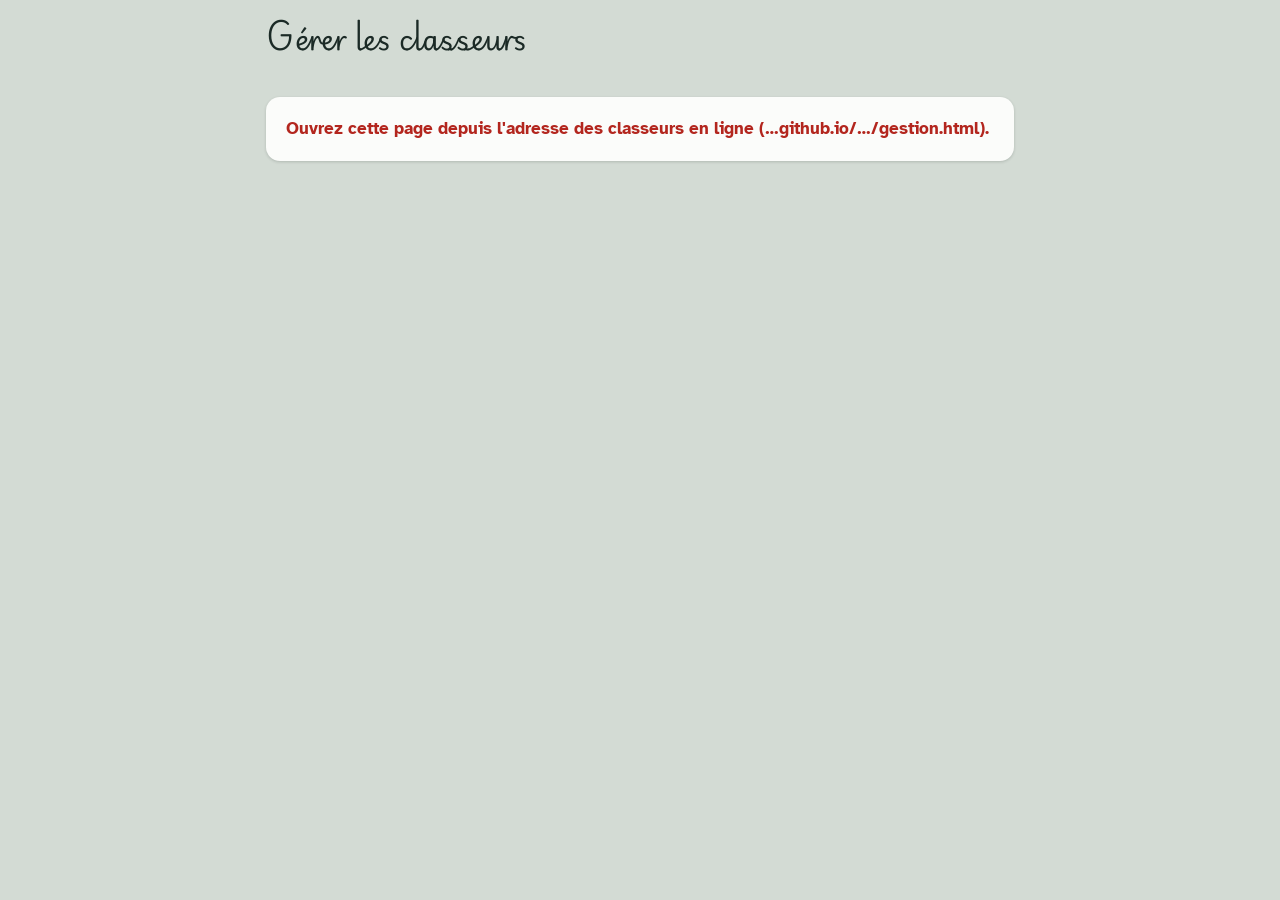
==== commit 613d0075: "Classeurs : mise à jour de la page de gestion" ====
--- a/gestion.html
+++ b/gestion.html
@@ -177,6 +177,9 @@
 }
 
 /* Classeurs (un par classe) */
+.periode { border: 0; margin: 0; padding: 0; display: grid; gap: 8px; }
+.periode legend { font-weight: 700; font-size: .95rem; margin-bottom: 6px; padding: 0; }
+.periode input[type="date"] { min-height: 46px; }
 .choix { display: flex; flex-wrap: wrap; gap: 10px; align-items: center; }
 .puce {
   display: inline-flex; align-items: center; gap: 8px; min-height: 44px; padding: 0 16px 0 12px;
@@ -203,13 +206,15 @@
 .lien-eleves input { flex: 1 1 240px; min-width: 0; min-height: 44px; padding: 8px 12px; border-radius: 10px; border: 1px solid var(--trait); background: var(--champ); color: var(--texte); font-size: .92rem; }
 .bouton--danger { color: var(--rouge); }
 .bandeau { border-left: 6px solid var(--vert); }
+.case { display: flex; gap: 12px; align-items: flex-start; margin-top: 16px; cursor: pointer; }
+.case input { width: 22px; height: 22px; margin: 2px 0 0; flex: none; }
+.alerte { margin: 0; padding: 10px 12px; border-radius: 10px; background: rgba(179, 38, 30, .08); color: var(--texte); }
 </style>
 </head>
 <body>
 <div class="page">
   <header class="entete">
     <h1>Gérer les classeurs</h1>
-    <a class="bouton" href="./" target="_blank" rel="noopener">Voir les classeurs</a>
   </header>
 
   <p class="carte" id="ecran-chargement" role="status">Ouverture…</p>
@@ -250,6 +255,8 @@
       <details class="carte">
         <summary>Réglages communs à tous les classeurs</summary>
         <label class="champ"><span>Nom affiché sur les pages de garde</span><input id="r-enseignant" placeholder="Mme Calonne"></label>
+        <label class="case"><input type="checkbox" id="r-etagere">
+          <span>Montrer tous les classeurs sur la page d'accueil du site. Déconseillé : chaque classe pourrait alors ouvrir les classeurs des autres.</span></label>
       </details>
       <p class="note">Les changements ne sont visibles par les élèves qu'après avoir touché <b>Publier</b>.
         <button type="button" class="bouton bouton--discret" id="deconnexion">Retirer la clé de cet appareil</button>
@@ -271,7 +278,7 @@
 
 <!-- Nouvelle version du classeur, installée par « Publier » si celle en ligne est différente.
      Rempli par tools/assembler-gestion.mjs : ne pas modifier à la main. -->
-<script type="application/json" id="mise-a-jour">{"index.html":"\u003c!doctype html>\n\u003chtml lang=\"fr\">\n\u003chead>\n\u003cmeta charset=\"utf-8\">\n\u003cmeta name=\"viewport\" content=\"width=device-width, initial-scale=1, viewport-fit=cover\">\n\u003cmeta name=\"robots\" content=\"noindex, nofollow\">\n\u003ctitle>Classeur de mathématiques\u003c/title>\n\u003clink rel=\"stylesheet\" href=\"style.css\">\n\u003c/head>\n\u003cbody>\n\u003cdiv class=\"app\" id=\"app\">\n\n  \u003cheader class=\"barre barre--haut\">\n    \u003ch1 class=\"nom\" id=\"nom\">Classeur\u003c/h1>\n    \u003cdiv class=\"outils\">\n      \u003ca class=\"bouton\" id=\"btn-classeurs\" href=\"./\" hidden>\n        \u003csvg viewBox=\"0 0 20 20\" aria-hidden=\"true\">\u003cpath d=\"M3.5 4h3v12h-3zM8.5 4h3v12h-3zM13.5 5l2.8-.8 2.2 11.4-2.8.7z\" />\u003c/svg>\n        \u003cspan>Classeurs\u003c/span>\n      \u003c/a>\n      \u003cbutton type=\"button\" class=\"bouton\" id=\"btn-sommaire\">\n        \u003csvg viewBox=\"0 0 20 20\" aria-hidden=\"true\">\u003cpath d=\"M4 5h12M4 10h12M4 15h8\" />\u003c/svg>\n        \u003cspan>Sommaire\u003c/span>\n      \u003c/button>\n      \u003cbutton type=\"button\" class=\"bouton\" id=\"btn-loupe\" disabled>\n        \u003csvg viewBox=\"0 0 20 20\" aria-hidden=\"true\">\u003ccircle cx=\"8.5\" cy=\"8.5\" r=\"5\" />\u003cpath d=\"M12.5 12.5 17 17M6.5 8.5h4M8.5 6.5v4\" />\u003c/svg>\n        \u003cspan>Agrandir\u003c/span>\n      \u003c/button>\n      \u003ca class=\"bouton\" id=\"btn-pdf\" target=\"_blank\" rel=\"noopener\" hidden>\n        \u003csvg viewBox=\"0 0 20 20\" aria-hidden=\"true\">\u003cpath d=\"M10 3v9m0 0-3.5-3.5M10 12l3.5-3.5M4 16h12\" />\u003c/svg>\n        \u003cspan>PDF\u003c/span>\n      \u003c/a>\n    \u003c/div>\n  \u003c/header>\n\n  \u003cmain class=\"table\" id=\"table\">\n    \u003cdiv class=\"classeur\" id=\"classeur\" hidden>\n      \u003cnav class=\"onglets\" id=\"onglets\" aria-label=\"Intercalaires\">\u003c/nav>\n      \u003cdiv class=\"carton\">\n        \u003cdiv id=\"livre\">\u003c/div>\n        \u003cdiv class=\"anneaux\" aria-hidden=\"true\">\u003ci>\u003c/i>\u003ci>\u003c/i>\u003ci>\u003c/i>\u003ci>\u003c/i>\u003c/div>\n      \u003c/div>\n    \u003c/div>\n    \u003cp class=\"message\" id=\"message\" role=\"status\">Ouverture du classeur…\u003c/p>\n  \u003c/main>\n\n  \u003cfooter class=\"barre barre--bas\">\n    \u003cbutton type=\"button\" class=\"bouton bouton--rond\" id=\"btn-prec\" aria-label=\"Page précédente\" disabled>\n      \u003csvg viewBox=\"0 0 20 20\" aria-hidden=\"true\">\u003cpath d=\"M12.5 4 6.5 10l6 6\" />\u003c/svg>\n    \u003c/button>\n    \u003cdiv class=\"repere\">\n      \u003cinput type=\"range\" id=\"curseur\" min=\"1\" max=\"1\" value=\"1\" step=\"1\" aria-label=\"Aller à la page\">\n      \u003cp class=\"ou\">\u003cstrong id=\"ou-page\">&nbsp;\u003c/strong>\u003cspan id=\"ou-titre\">\u003c/span>\u003c/p>\n    \u003c/div>\n    \u003cbutton type=\"button\" class=\"bouton bouton--rond\" id=\"btn-suiv\" aria-label=\"Page suivante\" disabled>\n      \u003csvg viewBox=\"0 0 20 20\" aria-hidden=\"true\">\u003cpath d=\"m7.5 4 6 6-6 6\" />\u003c/svg>\n    \u003c/button>\n  \u003c/footer>\n\u003c/div>\n\n\u003cdiv class=\"loupe\" id=\"loupe\" role=\"dialog\" aria-modal=\"true\" aria-label=\"Page agrandie\" hidden>\n  \u003cdiv class=\"barre barre--haut\">\n    \u003cp class=\"nom\" id=\"loupe-titre\">\u003c/p>\n    \u003cdiv class=\"outils\">\n      \u003cbutton type=\"button\" class=\"bouton bouton--rond\" id=\"loupe-moins\" aria-label=\"Réduire\">\n        \u003csvg viewBox=\"0 0 20 20\" aria-hidden=\"true\">\u003cpath d=\"M5 10h10\" />\u003c/svg>\n      \u003c/button>\n      \u003cbutton type=\"button\" class=\"bouton bouton--rond\" id=\"loupe-plus\" aria-label=\"Agrandir encore\">\n        \u003csvg viewBox=\"0 0 20 20\" aria-hidden=\"true\">\u003cpath d=\"M5 10h10M10 5v10\" />\u003c/svg>\n      \u003c/button>\n      \u003cbutton type=\"button\" class=\"bouton\" id=\"loupe-fermer\">\u003cspan>Fermer\u003c/span>\u003c/button>\n    \u003c/div>\n  \u003c/div>\n  \u003cdiv class=\"loupe__zone\" id=\"loupe-zone\">\u003c/div>\n\u003c/div>\n\n\u003cscript src=\"vendor/page-flip.browser.js\">\u003c/script>\n\u003cscript type=\"module\" src=\"app.js\">\u003c/script>\n\u003c/body>\n\u003c/html>\n","app.js":"// Classeur virtuel : lit classeur.json, assemble les feuilles (garde, sommaire, intercalaires, PDF)\n// et les donne à feuilleter.\nimport * as pdfjs from './vendor/pdf.min.js';\n\npdfjs.GlobalWorkerOptions.workerSrc = new URL('./vendor/pdf.worker.min.js', import.meta.url).href;\nconst POLICES_PDF = new URL('./vendor/standard_fonts/', import.meta.url).href;\n\nconst A4 = 210 / 297;\nconst NB_COULEURS = 6;\n// Les iPhone et iPad limitent la mémoire des images : on plafonne la taille de chaque page dessinée.\nconst PIXELS_MAX_PAGE = 4e6;\nconst PIXELS_MAX_LOUPE = 8e6;\nconst GARDER_AUTOUR = 4;   // pages gardées en mémoire de part et d'autre de la lecture\nconst DESSINER_AUTOUR = 3; // pages préparées d'avance\nconst ZOOMS = [1, 1.5, 2, 3];\n\nconst $ = (id) => document.getElementById(id);\nconst el = (balise, classe, texte) => {\n  const e = document.createElement(balise);\n  if (classe) e.className = classe;\n  if (texte !== undefined) e.textContent = texte;\n  return e;\n};\nconst adresse = (chemin) => chemin.split('/').map(encodeURIComponent).join('/');\nconst pluriel = (n, mot) => `${n} ${mot}${n > 1 ? 's' : ''}`;\nconst sansAnimation = matchMedia('(prefers-reduced-motion: reduce)');\n\nconst table = $('table');\nconst classeurEl = $('classeur');\nconst livre = $('livre');\n\nlet pages = [];       // toutes les feuilles, dans l'ordre\nlet rubriques = [];   // les intercalaires\nlet flip = null;      // la bibliothèque de feuilletage\nlet cible = null;     // page vers laquelle on est en train de sauter\n\n/* ---------- Chargement des PDF ---------- */\nconst documentsOuverts = new Map();\nfunction ouvrir(doc) {\n  if (!documentsOuverts.has(doc.fichier)) {\n    const tache = pdfjs.getDocument({ url: adresse(doc.fichier), standardFontDataUrl: POLICES_PDF });\n    documentsOuverts.set(doc.fichier, tache.promise);\n  }\n  return documentsOuverts.get(doc.fichier);\n}\n\n/* ---------- Assemblage du classeur ---------- */\nfunction decouperSommaire(lignes) {\n  // Répartit les lignes du sommaire sur une ou plusieurs feuilles, sans laisser un titre seul en bas.\n  const feuilles = [[]];\n  let place = 15;\n  lignes.forEach((ligne, i) => {\n    const suivante = lignes[i + 1];\n    const besoin = ligne.poids + (ligne.genre === 'entete' && suivante ? suivante.poids : 0);\n    if (besoin > place && feuilles[feuilles.length - 1].length) {\n      feuilles.push([]);\n      place = 20;\n    }\n    feuilles[feuilles.length - 1].push(ligne);\n    place -= ligne.poids;\n  });\n  return feuilles;\n}\n\nfunction assembler(donnees) {\n  rubriques = donnees.rubriques.filter((r) => r.documents.length);\n  rubriques.forEach((r, i) => { r.couleur = `c${(i % NB_COULEURS) + 1}`; });\n\n  const lignes = rubriques.flatMap((r) => [\n    { genre: 'entete', rubrique: r, poids: 2.5 },\n    ...r.documents.map((d) => ({ genre: 'fiche', doc: d, poids: Math.ceil(d.titre.length / 30) })),\n  ]);\n\n  pages = [{ genre: 'garde' }];\n  decouperSommaire(lignes).forEach((bloc, i) => pages.push({ genre: 'sommaire', lignes: bloc, suite: i > 0 }));\n  for (const r of rubriques) {\n    r.page = pages.length;\n    pages.push({ genre: 'intercalaire', rubrique: r });\n    for (const d of r.documents) {\n      d.page = pages.length;\n      for (let n = 1; n \u003c= d.pages; n++) pages.push({ genre: 'pdf', rubrique: r, doc: d, numero: n });\n    }\n  }\n  if (pages.length % 2) pages.push({ genre: 'notes' });\n}\n\nfunction ligneSommaire(titre, page) {\n  const b = el('button', 'ligne');\n  b.type = 'button';\n  b.dataset.aller = page;\n  b.append(el('span', 'ligne__titre', titre), el('span', 'ligne__points'), el('span', 'ligne__page', page + 1));\n  return b;\n}\n\nfunction dessinerFeuille(p, i, donnees) {\n  const page = el('div', 'page');\n  page.dataset.density = 'soft';\n  const f = el('div', 'feuille');\n  page.append(f);\n\n  if (p.genre === 'garde') {\n    f.classList.add('seyes', 'garde');\n    const etiquette = el('div', 'etiquette');\n    etiquette.append(el('h2', 'etiquette__titre', donnees.titre), el('hr', 'etiquette__trait'));\n    if (donnees.sousTitre) etiquette.append(el('p', 'etiquette__sous', donnees.sousTitre));\n    if (donnees.enseignant) etiquette.append(el('p', 'etiquette__nom', donnees.enseignant));\n    const conseil = el('p', 'conseil');\n    conseil.innerHTML = '\u003cb>Pour feuilleter\u003c/b> : fais glisser une page, utilise les flèches, ou touche un intercalaire.';\n    f.append(etiquette, conseil);\n  } else if (p.genre === 'sommaire') {\n    f.classList.add('seyes', 'sommaire');\n    const titre = el('h2', 'sommaire__titre');\n    titre.append(el('span', '', p.suite ? 'Sommaire (suite)' : 'Sommaire'));\n    const liste = el('div', 'sommaire__liste');\n    for (const ligne of p.lignes) {\n      if (ligne.genre === 'entete') {\n        const b = el('button', `entete ${ligne.rubrique.couleur}`);\n        b.type = 'button';\n        b.dataset.aller = ligne.rubrique.page;\n        b.append(el('span', 'entete__titre', ligne.rubrique.titre));\n        liste.append(b);\n      } else {\n        liste.append(ligneSommaire(ligne.doc.titre, ligne.doc.page));\n      }\n    }\n    f.append(titre, liste, el('span', 'folio', i + 1));\n  } else if (p.genre === 'intercalaire') {\n    const r = p.rubrique;\n    f.classList.add('intercalaire', r.couleur);\n    const liste = el('div', 'intercalaire__liste');\n    liste.style.setProperty('--lignes', r.documents.length);\n    r.documents.forEach((d) => liste.append(ligneSommaire(d.titre, d.page)));\n    const nbPages = r.documents.reduce((s, d) => s + d.pages, 0);\n    f.append(\n      el('h2', 'intercalaire__titre', r.titre),\n      el('p', 'intercalaire__compte', `${pluriel(r.documents.length, 'fiche')} · ${pluriel(nbPages, 'page')}`),\n      liste,\n      el('span', 'folio', i + 1),\n    );\n  } else if (p.genre === 'pdf') {\n    f.append(el('p', 'attente', 'Chargement de la page…'));\n  } else {\n    f.classList.add('seyes');\n  }\n  // En page simple, la bibliothèque fait tourner une copie de la feuille : une copie de \u003ccanvas> est vide,\n  // on y recopie donc l'image de la page.\n  page.cloneNode = function (profond) {\n    const copie = HTMLElement.prototype.cloneNode.call(this, profond);\n    const origine = this.querySelector('canvas');\n    const double = copie.querySelector('canvas');\n    if (origine && double && origine.width) double.getContext('2d').drawImage(origine, 0, 0);\n    return copie;\n  };\n  p.el = page;\n  p.feuille = f;\n  return page;\n}\n\n/* ---------- Dimensions : double page sur grand écran, page simple sinon ---------- */\nfunction disposer() {\n  const cadre = table.getBoundingClientRect();\n  const zone = { width: cadre.width, height: cadre.height - 16 }; // un peu d'air pour l'ombre du classeur\n  const double = zone.width >= 720 && zone.width > zone.height * 1.15;\n  const bord = double ? Math.round(Math.min(12, Math.max(7, zone.width * 0.008))) : 6;\n  let largeur;\n  if (double) {\n    const onglets = Math.round(Math.min(130, Math.max(88, zone.width * 0.1)));\n    classeurEl.style.setProperty('--onglets', `${onglets}px`);\n    largeur = Math.min(zone.width - onglets - 2 * bord, (zone.height - 2 * bord) * 2 * A4);\n  } else {\n    largeur = Math.min(zone.width - 2 * bord, (zone.height - 40 - 2 * bord) * A4);\n  }\n  largeur = Math.max(160, Math.floor(largeur));\n  classeurEl.dataset.mode = double ? 'double' : 'simple';\n  classeurEl.style.setProperty('--livre', `${largeur + (double ? 0 : 2 * bord)}px`);\n  classeurEl.style.setProperty('--bord', `${bord}px`);\n  livre.style.setProperty('--u', `${(double ? largeur / 2 : largeur) / 100}px`);\n  if (flip) {\n    // La bibliothèque choisit « page simple » quand la largeur passe sous 2 × minWidth : on s'en sert pour décider nous-mêmes.\n    flip.getSettings().minWidth = double ? 1 : 1e6;\n    flip.update();\n  }\n  return double;\n}\n\n/* ---------- Dessin des pages PDF, au plus près de la page affichée ---------- */\nconst densite = () => Math.min(window.devicePixelRatio || 1, 3);\nconst cleRendu = () => {\n  const { pageWidth, height } = flip.getBoundsRect();\n  return `${Math.round(pageWidth)}x${Math.round(height)}@${densite()}`;\n};\n\n// Safari ne rend la mémoire d'un canvas qu'une fois sa taille remise à zéro.\nfunction jeter(canvas) {\n  if (!canvas) return;\n  canvas.width = 0;\n  canvas.height = 0;\n  canvas.remove();\n}\n\nfunction prochaineADessiner() {\n  const centre = cible ?? flip.getCurrentPageIndex();\n  const cle = cleRendu();\n  let choix = null;\n  let distanceChoix = Infinity;\n  pages.forEach((p, i) => {\n    if (p.genre !== 'pdf') return;\n    const distance = Math.min(Math.abs(i - centre), Math.abs(i - flip.getCurrentPageIndex()));\n    if (distance > GARDER_AUTOUR && p.rendu) {\n      // Loin de la lecture : on libère la mémoire.\n      jeter(p.feuille.querySelector('canvas'));\n      p.el.classList.remove('est-prete');\n      p.rendu = null;\n    }\n    if (distance \u003c= DESSINER_AUTOUR && p.rendu !== cle && !p.erreur && Math.abs(i - centre) \u003c distanceChoix) {\n      choix = p;\n      distanceChoix = Math.abs(i - centre);\n    }\n  });\n  return choix;\n}\n\nasync function dessiner(p) {\n  const cle = cleRendu();\n  const { pageWidth, height } = flip.getBoundsRect();\n  try {\n    const page = await (await ouvrir(p.doc)).getPage(p.numero);\n    const base = page.getViewport({ scale: 1 });\n    let echelle = Math.min(pageWidth / base.width, height / base.height) * densite();\n    const pixels = base.width * base.height * echelle * echelle;\n    if (pixels > PIXELS_MAX_PAGE) echelle *= Math.sqrt(PIXELS_MAX_PAGE / pixels);\n    const vue = page.getViewport({ scale: echelle });\n    const canvas = el('canvas');\n    canvas.width = Math.ceil(vue.width);\n    canvas.height = Math.ceil(vue.height);\n    await page.render({ canvasContext: canvas.getContext('2d'), viewport: vue }).promise;\n    jeter(p.feuille.querySelector('canvas'));\n    p.feuille.append(canvas);\n    p.el.classList.add('est-prete');\n    p.rendu = cle;\n  } catch (erreur) {\n    console.error(`Page illisible : ${p.doc.fichier}`, erreur);\n    p.erreur = true;\n    p.feuille.querySelector('.attente').textContent = `Cette page n'a pas pu être affichée (${p.doc.titre}).`;\n  }\n}\n\nlet dessinEnCours = false;\nasync function dessinerAutour() {\n  if (dessinEnCours || !flip) return;\n  dessinEnCours = true;\n  try {\n    for (let p = prochaineADessiner(); p; p = prochaineADessiner()) await dessiner(p);\n  } finally {\n    dessinEnCours = false;\n  }\n}\n\n/* ---------- Navigation ---------- */\nconst estDouble = () => flip.getOrientation() === 'landscape';\nfunction visibles() {\n  const c = flip.getCurrentPageIndex();\n  return estDouble() ? [c, c + 1].filter((i) => i \u003c pages.length) : [c];\n}\n\nfunction aller(n, anime = true) {\n  n = Math.max(0, Math.min(pages.length - 1, n));\n  if (visibles().includes(n)) return;\n  cible = n;\n  dessinerAutour();\n  if (anime && !sansAnimation.matches) flip.flip(n);\n  else flip.turnToPage(n);\n}\nconst suivante = () => (sansAnimation.matches ? flip.turnToNextPage() : flip.flipNext());\nconst precedente = () => (sansAnimation.matches ? flip.turnToPrevPage() : flip.flipPrev());\n\nfunction decrire(indices) {\n  const noms = [];\n  for (const p of indices.map((i) => pages[i])) {\n    const nom = p.genre === 'pdf' ? p.doc.titre\n      : p.genre === 'intercalaire' ? p.rubrique.titre\n      : p.genre === 'sommaire' ? 'Sommaire'\n      : p.genre === 'garde' ? 'Page de garde' : '';\n    if (nom && !noms.includes(nom)) noms.push(nom);\n  }\n  return noms.join(' · ');\n}\n\nfunction actualiser() {\n  const vus = visibles();\n  const premier = vus[0];\n  const dernier = vus[vus.length - 1];\n  $('ou-page').textContent = vus.length > 1\n    ? `Pages ${premier + 1}–${dernier + 1} sur ${pages.length}`\n    : `Page ${premier + 1} sur ${pages.length}`;\n  $('ou-titre').textContent = decrire(vus);\n  $('curseur').value = premier + 1;\n  $('btn-prec').disabled = premier === 0;\n  $('btn-suiv').disabled = dernier >= pages.length - 1;\n\n  const rubriqueOuverte = vus.map((i) => pages[i].rubrique).filter(Boolean).pop();\n  for (const b of $('onglets').children) {\n    const ouvert = rubriques[b.dataset.rubrique] === rubriqueOuverte;\n    b.classList.toggle('est-ouvert', ouvert);\n    b.setAttribute('aria-current', ouvert ? 'true' : 'false');\n    if (ouvert && classeurEl.dataset.mode === 'simple') b.scrollIntoView({ block: 'nearest', inline: 'nearest' });\n  }\n\n  const pdfVus = vus.map((i) => pages[i]).filter((p) => p.genre === 'pdf');\n  $('btn-loupe').disabled = pdfVus.length === 0;\n  const lien = $('btn-pdf');\n  lien.hidden = pdfVus.length === 0 || 'apercu' in $('app').dataset;\n  if (pdfVus.length) {\n    lien.href = adresse(pdfVus[0].doc.fichier);\n    lien.setAttribute('aria-label', `Ouvrir le PDF : ${pdfVus[0].doc.titre}`);\n  }\n  try {\n    history.replaceState(null, '', premier ? `#p${premier + 1}` : location.pathname + location.search);\n  } catch { /* adresse non modifiable ici : sans importance */ }\n}\n\nconst pageDansAdresse = () => {\n  const m = /^#p(\\d+)$/.exec(location.hash);\n  return m ? Math.max(0, Math.min(pages.length - 1, Number(m[1]) - 1)) : null;\n};\n\n/* ---------- Gestes : la souris attrape le coin d'une page, le doigt balaie ou touche un bord ---------- */\nfunction brancherGestes() {\n  // Position dans le repère de la bibliothèque de feuilletage.\n  const position = (e) => {\n    const r = flip.getUI().getDistElement().getBoundingClientRect();\n    return { x: e.clientX - r.left, y: e.clientY - r.top };\n  };\n  const doigts = new Map();\n  let sourisPosee = false;\n\n  livre.addEventListener('pointerdown', (e) => {\n    const surLien = Boolean(e.target.closest('a, button'));\n    if (e.pointerType === 'touch') {\n      doigts.set(e.pointerId, { x: e.clientX, y: e.clientY, surLien, seul: doigts.size === 0 });\n      if (doigts.size > 1) doigts.forEach((d) => { d.seul = false; });\n      return;\n    }\n    if (surLien || e.button !== 0) return;\n    sourisPosee = true;\n    flip.startUserTouch(position(e));\n    e.preventDefault();\n  });\n\n  addEventListener('pointermove', (e) => {\n    if (e.pointerType !== 'touch' && flip) flip.userMove(position(e), false);\n  });\n\n  addEventListener('pointerup', (e) => {\n    if (e.pointerType !== 'touch') {\n      if (sourisPosee) flip.userStop(position(e));\n      sourisPosee = false;\n      return;\n    }\n    const d = doigts.get(e.pointerId);\n    doigts.delete(e.pointerId);\n    if (!d || !d.seul) return;\n    const dx = e.clientX - d.x;\n    const dy = e.clientY - d.y;\n    if (Math.abs(dx) > 36 && Math.abs(dx) > 1.3 * Math.abs(dy)) {\n      // Balayage : vers la gauche on avance, vers la droite on recule, où que le doigt se pose.\n      (dx \u003c 0 ? suivante : precedente)();\n    } else if (!d.surLien && Math.hypot(dx, dy) \u003c 10) {\n      // Toucher simple : le bord droit avance, le bord gauche recule.\n      const r = livre.getBoundingClientRect();\n      const ou = (e.clientX - r.left) / r.width;\n      if (ou > 0.78) suivante();\n      else if (ou \u003c 0.22) precedente();\n    }\n  });\n  addEventListener('pointercancel', (e) => {\n    doigts.delete(e.pointerId);\n    if (e.pointerType !== 'touch' && sourisPosee) {\n      sourisPosee = false;\n      flip.userStop(position(e));\n    }\n  });\n}\n\n/* ---------- Loupe ---------- */\nconst loupe = $('loupe');\nconst loupeZone = $('loupe-zone');\nlet zoom = 0;\nlet tirage = 0;\n\nasync function dessinerLoupe() {\n  const jeton = ++tirage;\n  const aAgrandir = visibles().map((i) => pages[i]).filter((p) => p.genre === 'pdf');\n  const largeur = Math.min(loupeZone.clientWidth - 32, 1000) * ZOOMS[zoom];\n  $('loupe-moins').disabled = zoom === 0;\n  $('loupe-plus').disabled = zoom === ZOOMS.length - 1;\n  const toiles = [];\n  for (const p of aAgrandir) {\n    const page = await (await ouvrir(p.doc)).getPage(p.numero);\n    const base = page.getViewport({ scale: 1 });\n    let echelle = (largeur / base.width) * densite();\n    const pixels = base.width * base.height * echelle * echelle;\n    if (pixels > PIXELS_MAX_LOUPE) echelle *= Math.sqrt(PIXELS_MAX_LOUPE / pixels);\n    const vue = page.getViewport({ scale: echelle });\n    const canvas = el('canvas');\n    canvas.width = Math.ceil(vue.width);\n    canvas.height = Math.ceil(vue.height);\n    canvas.style.width = `${Math.round(largeur)}px`;\n    canvas.style.height = `${Math.round((largeur * base.height) / base.width)}px`;\n    await page.render({ canvasContext: canvas.getContext('2d'), viewport: vue }).promise;\n    if (jeton !== tirage) return;\n    toiles.push(canvas);\n  }\n  viderLoupe();\n  loupeZone.append(...toiles);\n}\nfunction viderLoupe() {\n  [...loupeZone.querySelectorAll('canvas')].forEach(jeter);\n}\n\nfunction ouvrirLoupe() {\n  if ($('btn-loupe').disabled) return;\n  $('loupe-titre').textContent = decrire(visibles().filter((i) => pages[i].genre === 'pdf'));\n  loupe.hidden = false;\n  zoom = loupeZone.clientWidth \u003c 600 ? 1 : 0;\n  viderLoupe();\n  dessinerLoupe();\n  $('loupe-fermer').focus();\n}\nfunction fermerLoupe() {\n  tirage++;\n  loupe.hidden = true;\n  viderLoupe();\n  $('btn-loupe').focus();\n}\nfunction zoomer(sens) {\n  const nouveau = Math.max(0, Math.min(ZOOMS.length - 1, zoom + sens));\n  if (nouveau === zoom) return;\n  zoom = nouveau;\n  dessinerLoupe();\n}\n\n/* ---------- Étagère : le choix du classeur quand il y en a plusieurs ---------- */\nfunction afficherEtagere(donnees, demande) {\n  const titre = donnees.enseignant ? `Les classeurs de ${donnees.enseignant}` : 'Les classeurs';\n  document.title = titre;\n  $('nom').textContent = titre;\n  $('app').classList.add('est-etagere');\n  if (!donnees.classeurs.length) {\n    annoncer(\"Aucun classeur pour l'instant. Ils apparaîtront ici dès que des fiches seront ajoutées.\", true);\n    return;\n  }\n  annoncer(demande ? \"Ce lien ne correspond à aucun classeur. Choisis le tien ci-dessous.\" : '', Boolean(demande));\n  const etagere = el('nav', 'etagere');\n  etagere.setAttribute('aria-label', 'Classeurs');\n  for (const c of donnees.classeurs) {\n    const n = c.rubriques.reduce((s, r) => s + r.documents.length, 0);\n    const lien = el('a', 'dos');\n    lien.href = `?classeur=${encodeURIComponent(c.lien)}`;\n    lien.dataset.couleur = c.couleur || 'bleu';\n    const etiquette = el('span', 'dos__etiquette');\n    etiquette.append(el('span', 'dos__nom', c.nom), el('span', 'dos__titre', c.titre), el('span', 'dos__compte', pluriel(n, 'fiche')));\n    lien.append(el('span', 'dos__anneaux'), etiquette);\n    etagere.append(lien);\n  }\n  table.append(etagere);\n}\n\n/* ---------- Démarrage ---------- */\nfunction annoncer(texte, erreur = false) {\n  const m = $('message');\n  m.textContent = texte;\n  m.classList.toggle('est-erreur', erreur);\n  m.hidden = !texte;\n}\n\nasync function compterPagesManquantes(classeur) {\n  // classeur.json donne normalement le nombre de pages ; sinon on ouvre le PDF pour le connaître.\n  for (const r of classeur.rubriques) {\n    for (const d of r.documents) {\n      if (d.pages) continue;\n      try {\n        d.pages = (await ouvrir(d)).numPages;\n      } catch (erreur) {\n        console.error(`PDF illisible : ${d.fichier}`, erreur);\n        d.pages = 0;\n      }\n    }\n    r.documents = r.documents.filter((d) => d.pages > 0);\n  }\n}\n\nasync function demarrer() {\n  let donnees;\n  try {\n    const reponse = await fetch('classeur.json', { cache: 'no-cache' });\n    if (!reponse.ok) throw new Error(`HTTP ${reponse.status}`);\n    donnees = await reponse.json();\n  } catch (erreur) {\n    console.error(erreur);\n    annoncer(\"Le classeur n'a pas pu s'ouvrir. Vérifie ta connexion puis recharge la page.\", true);\n    return;\n  }\n  // Ancien format (un seul classeur) : on l'emballe comme une liste d'un classeur.\n  if (!Array.isArray(donnees.classeurs)) {\n    donnees = {\n      enseignant: donnees.enseignant || '',\n      classeurs: [{ lien: '', nom: donnees.titre || 'Classeur', titre: donnees.titre || 'Classeur de mathématiques', sousTitre: donnees.sousTitre || '', couleur: 'bleu', rubriques: donnees.rubriques || [] }],\n    };\n  }\n  const tous = donnees.classeurs;\n  const demande = new URLSearchParams(location.search).get('classeur');\n  const classeur = tous.find((c) => c.lien === demande) || (tous.length === 1 ? tous[0] : null);\n  if (!classeur) {\n    afficherEtagere(donnees, demande);\n    return;\n  }\n  if (tous.length > 1) $('btn-classeurs').hidden = false;\n  document.documentElement.dataset.couleur = classeur.couleur || 'bleu';\n  const garde = { titre: classeur.titre, sousTitre: classeur.sousTitre, enseignant: donnees.enseignant };\n  donnees = garde;\n  classeur.rubriques ??= [];\n  await compterPagesManquantes(classeur);\n  assembler(classeur);\n\n  document.title = tous.length > 1 ? `${classeur.nom} · ${classeur.titre}` : classeur.titre;\n  $('nom').textContent = document.title;\n  if (!rubriques.length) {\n    annoncer(\"Ce classeur est encore vide. Les fiches apparaîtront ici dès qu'elles seront ajoutées.\", true);\n    return;\n  }\n\n  const feuilles = pages.map((p, i) => dessinerFeuille(p, i, donnees));\n  livre.append(...feuilles);\n\n  const onglets = $('onglets');\n  rubriques.forEach((r, i) => {\n    const b = el('button', `onglet ${r.couleur}`, r.titre);\n    b.type = 'button';\n    b.dataset.rubrique = i;\n    b.title = r.titre;\n    b.addEventListener('click', () => aller(r.page));\n    onglets.append(b);\n  });\n\n  classeurEl.hidden = false;\n  annoncer('');\n  const double = disposer();\n\n  flip = new St.PageFlip(livre, {\n    width: 420, height: Math.round(420 / A4), size: 'stretch',\n    minWidth: 120, maxWidth: 4000, minHeight: 100, maxHeight: 6000,\n    showCover: false, usePortrait: true, mobileScrollSupport: false,\n    flippingTime: 650, maxShadowOpacity: 0.35, drawShadow: true,\n    useMouseEvents: false, showPageCorners: true, // les gestes sont gérés par brancherGestes()\n    startPage: pageDansAdresse() ?? 0,\n  });\n  flip.getSettings().minWidth = double ? 1 : 1e6;\n  flip.loadFromHTML(feuilles);\n  flip.update();\n\n  flip.on('flip', () => { cible = null; actualiser(); dessinerAutour(); });\n  flip.on('changeOrientation', () => { actualiser(); dessinerAutour(); });\n\n  const curseur = $('curseur');\n  curseur.max = pages.length;\n  curseur.addEventListener('input', () => {\n    $('ou-page').textContent = `Page ${curseur.value} sur ${pages.length}`;\n    $('ou-titre').textContent = decrire([curseur.value - 1]);\n  });\n  curseur.addEventListener('change', () => { aller(curseur.value - 1, false); actualiser(); });\n\n  $('btn-prec').addEventListener('click', precedente);\n  $('btn-suiv').addEventListener('click', suivante);\n  $('btn-sommaire').addEventListener('click', () => aller(1));\n  $('btn-loupe').addEventListener('click', ouvrirLoupe);\n  $('loupe-fermer').addEventListener('click', fermerLoupe);\n  $('loupe-moins').addEventListener('click', () => zoomer(-1));\n  $('loupe-plus').addEventListener('click', () => zoomer(1));\n  livre.addEventListener('click', (e) => {\n    const b = e.target.closest('[data-aller]');\n    if (b) aller(Number(b.dataset.aller));\n  });\n  brancherGestes();\n\n  addEventListener('keydown', (e) => {\n    if (e.altKey || e.ctrlKey || e.metaKey) return;\n    if (!loupe.hidden) {\n      if (e.key === 'Escape') fermerLoupe();\n      else if (e.key === '+' || e.key === '=') zoomer(1);\n      else if (e.key === '-') zoomer(-1);\n      return;\n    }\n    if (e.target.closest('input, button, a')) {\n      if (e.target.matches('input') || e.key === ' ' || e.key === 'Enter') return;\n    }\n    if (e.key === 'ArrowRight' || e.key === 'PageDown') suivante();\n    else if (e.key === 'ArrowLeft' || e.key === 'PageUp') precedente();\n    else if (e.key === 'Home') aller(0);\n    else if (e.key === 'End') aller(pages.length - 1);\n    else return;\n    e.preventDefault();\n  });\n  addEventListener('hashchange', () => {\n    const n = pageDansAdresse();\n    if (n !== null) aller(n);\n  });\n\n  let attente = 0;\n  new ResizeObserver(() => {\n    clearTimeout(attente);\n    attente = setTimeout(() => {\n      disposer();\n      actualiser();\n      dessinerAutour();\n      if (!loupe.hidden) dessinerLoupe();\n    }, 80);\n  }).observe(table);\n\n  actualiser();\n  dessinerAutour();\n}\n\ndemarrer();\n","style.css":"/* Mise en page : un classeur ouvert posé sur une table. Outils en haut, feuilletage au centre,\n   repère de page en bas. Les pages créées par l'application (garde, sommaire, intercalaires)\n   se dimensionnent en multiples de --u (un centième de la largeur d'une feuille, fixé par app.js) : elles grandissent avec la feuille, comme du papier. */\n\n@font-face {\n  font-family: \"Playwrite FR Moderne\";\n  src: url(\"vendor/fonts/playwrite-fr-moderne-latin-400-normal.woff2\") format(\"woff2\");\n  font-weight: 400; font-display: swap;\n}\n@font-face {\n  font-family: \"Atkinson Hyperlegible\";\n  src: url(\"vendor/fonts/atkinson-hyperlegible-latin-400-normal.woff2\") format(\"woff2\");\n  font-weight: 400; font-display: swap;\n}\n@font-face {\n  font-family: \"Atkinson Hyperlegible\";\n  src: url(\"vendor/fonts/atkinson-hyperlegible-latin-700-normal.woff2\") format(\"woff2\");\n  font-weight: 700; font-display: swap;\n}\n\n:root {\n  /* La table et l'interface (changent avec le thème) */\n  --table: #d3dbd4;\n  --table-fonce: #bcc7be;\n  --texte: #1b2a26;\n  --texte-doux: #4e5f59;\n  --bouton: #f7faf7;\n  --bouton-bord: #a9b6ad;\n  --bouton-survol: #ffffff;\n  --repere: #2a4a9c;\n  --ombre: rgba(20, 35, 30, .28);\n  --voile-page: 1;\n\n  /* Le classeur et le papier (identiques dans les deux thèmes) */\n  --carton: #2a4a9c;\n  --carton-bord: #1b3273;\n  --papier: #fdfdfb;\n  --encre: #1d2a5e;\n  --encre-douce: #55618c;\n  --seyes: #e4e9f8;\n  --seyes-fort: #b9c5ec;\n  --rouge: #d5443a;\n  --acier: #c9ced6;\n  --acier-fonce: #7d8591;\n  --onglet-1: #f3a7ba;\n  --onglet-2: #f4d36b;\n  --onglet-3: #a2d7a7;\n  --onglet-4: #9dc8ef;\n  --onglet-5: #f5b481;\n  --onglet-6: #c6b5ee;\n\n  --ecriture: \"Playwrite FR Moderne\", \"Segoe Script\", \"Bradley Hand\", cursive;\n  --lecture: \"Atkinson Hyperlegible\", system-ui, -apple-system, \"Segoe UI\", Roboto, \"Helvetica Neue\", sans-serif;\n}\n@media (prefers-color-scheme: dark) {\n  :root:not([data-theme=\"light\"]) {\n    --table: #17231e; --table-fonce: #101915; --texte: #e7eee8; --texte-doux: #a3b3aa;\n    --bouton: #23332c; --bouton-bord: #46594f; --bouton-survol: #2c4037; --repere: #9db6f5;\n    --ombre: rgba(0, 0, 0, .55); --voile-page: .9; color-scheme: dark;\n  }\n}\n:root[data-theme=\"dark\"] {\n  --table: #17231e; --table-fonce: #101915; --texte: #e7eee8; --texte-doux: #a3b3aa;\n  --bouton: #23332c; --bouton-bord: #46594f; --bouton-survol: #2c4037; --repere: #9db6f5;\n  --ombre: rgba(0, 0, 0, .55); --voile-page: .9; color-scheme: dark;\n}\n\n*, *::before, *::after { box-sizing: border-box; }\nhtml, body { height: 100%; }\nbody {\n  margin: 0;\n  background: var(--table);\n  color: var(--texte);\n  font-family: var(--lecture);\n  font-size: 16px;\n  line-height: 1.4;\n  overflow: hidden;\n  -webkit-text-size-adjust: 100%;\n}\n[hidden] { display: none !important; }\n\n.app {\n  height: 100%;\n  display: grid;\n  grid-template-columns: minmax(0, 1fr);\n  grid-template-rows: auto minmax(0, 1fr) auto;\n  gap: 10px;\n  padding-block: 10px;\n  padding-left: max(16px, env(safe-area-inset-left, 0px));\n  padding-right: max(16px, env(safe-area-inset-right, 0px));\n  background: radial-gradient(120% 90% at 50% 40%, var(--table) 55%, var(--table-fonce));\n}\n\n/* ---------- Barres et boutons ---------- */\n.barre { display: flex; align-items: center; gap: 12px; min-width: 0; }\n.nom {\n  flex: 1 1 auto; min-width: 0; margin: 0;\n  font-size: 1.05rem; font-weight: 700; letter-spacing: .01em;\n  white-space: nowrap; overflow: hidden; text-overflow: ellipsis;\n}\n.outils { display: flex; gap: 8px; flex: none; }\n\n.bouton {\n  display: inline-flex; align-items: center; justify-content: center; gap: 6px;\n  min-height: 40px; padding: 0 14px;\n  border: 1px solid var(--bouton-bord); border-radius: 20px;\n  background: var(--bouton); color: var(--texte);\n  font: inherit; font-size: .95rem; font-weight: 700; text-decoration: none;\n  cursor: pointer; -webkit-tap-highlight-color: transparent;\n}\n.bouton svg { width: 20px; height: 20px; flex: none; fill: none; stroke: currentColor; stroke-width: 1.8; stroke-linecap: round; stroke-linejoin: round; }\n.bouton:hover:not(:disabled) { background: var(--bouton-survol); }\n.bouton:active:not(:disabled) { transform: translateY(1px); }\n.bouton:disabled { opacity: .4; cursor: default; }\n.bouton--rond { width: 44px; min-height: 44px; padding: 0; border-radius: 50%; flex: none; }\n:focus-visible { outline: 3px solid var(--repere); outline-offset: 2px; }\n\n.repere { flex: 1 1 auto; min-width: 0; display: grid; gap: 2px; }\n.ou { margin: 0; font-size: .9rem; color: var(--texte-doux); white-space: nowrap; overflow: hidden; text-overflow: ellipsis; text-align: center; }\n.ou strong { color: var(--texte); font-variant-numeric: tabular-nums; }\n.ou span:not(:empty)::before { content: \" · \"; }\n#curseur { width: 100%; margin: 0; height: 24px; accent-color: var(--repere); cursor: pointer; }\n\n/* ---------- La table et le classeur ---------- */\n.table { position: relative; min-width: 0; min-height: 0; display: grid; place-items: center; }\n.message { margin: 0; max-width: 34em; text-align: center; color: var(--texte-doux); }\n.message.est-erreur { color: var(--texte); }\n\n.classeur { display: grid; grid-template-columns: var(--livre, 300px); align-items: start; }\n.classeur[data-mode=\"double\"] { grid-template-columns: auto var(--onglets, 110px); }\n\n.carton {\n  position: relative; z-index: 1;\n  width: calc(var(--livre, 300px) + 2 * var(--bord, 8px));\n  padding: var(--bord, 8px);\n  background: linear-gradient(180deg, var(--carton), var(--carton-bord));\n  border-radius: 7px;\n  box-shadow: 0 1px 0 rgba(255, 255, 255, .25) inset, 0 14px 30px -8px var(--ombre), 0 2px 5px var(--ombre);\n}\n.classeur[data-mode=\"simple\"] .carton { width: var(--livre, 300px); }\n/* La bibliothèque pose ses propres largeurs minimales sur ce bloc : c'est disposer() qui décide de la taille. */\n#livre { --u: 4px; width: 100%; min-width: 0 !important; min-height: 0 !important; touch-action: none; user-select: none; -webkit-user-select: none; }\n/* La bibliothèque de feuilletage déclare ces classes ; on fixe ici ce dont la mise en page dépend. */\n.stf__wrapper { position: relative; width: 100%; }\n\n/* Anneaux : au pli en double page, sur le bord gauche en page simple. */\n.anneaux { position: absolute; inset: var(--bord, 8px); pointer-events: none; z-index: 30; }\n.anneaux i {\n  position: absolute; left: 50%; translate: -50% -50%;\n  width: clamp(22px, calc(var(--livre, 300px) * .042), 46px);\n  height: clamp(6px, calc(var(--livre, 300px) * .011), 12px);\n  border-radius: 99px;\n  background: linear-gradient(180deg, #f4f6f9, var(--acier) 45%, var(--acier-fonce));\n  box-shadow: 0 2px 3px rgba(0, 0, 0, .35);\n}\n.anneaux i:nth-child(1) { top: 9.6%; }\n.anneaux i:nth-child(2) { top: 36.5%; }\n.anneaux i:nth-child(3) { top: 63.5%; }\n.anneaux i:nth-child(4) { top: 90.4%; }\n.classeur[data-mode=\"simple\"] .anneaux i { left: 0; width: clamp(18px, calc(var(--livre, 300px) * .06), 30px); }\n\n/* ---------- Intercalaires (onglets) ---------- */\n.onglets { display: flex; min-width: 0; }\n.onglet {\n  border: 0; margin: 0; cursor: pointer;\n  font: inherit; font-size: .88rem; font-weight: 700; line-height: 1.15; color: var(--encre);\n  background: var(--c); -webkit-tap-highlight-color: transparent;\n  overflow: hidden; text-overflow: ellipsis;\n  box-shadow: 0 2px 4px var(--ombre);\n  transition: translate .15s ease, filter .15s ease;\n}\n.onglet:not(.est-ouvert) { filter: saturate(.8) brightness(.94); }\n.c1 { --c: var(--onglet-1); } .c2 { --c: var(--onglet-2); } .c3 { --c: var(--onglet-3); }\n.c4 { --c: var(--onglet-4); } .c5 { --c: var(--onglet-5); } .c6 { --c: var(--onglet-6); }\n\n/* Page simple : les onglets dépassent en haut du classeur. */\n.classeur[data-mode=\"simple\"] .onglets {\n  gap: 4px; padding: 0 10px; overflow-x: auto; scrollbar-width: none; align-items: flex-end; height: 40px;\n}\n.classeur[data-mode=\"simple\"] .onglets::-webkit-scrollbar { display: none; }\n.classeur[data-mode=\"simple\"] .onglet {\n  flex: 0 1 auto; min-width: 64px; max-width: 46%; height: 34px; padding: 0 12px;\n  border-radius: 9px 9px 0 0; white-space: nowrap; translate: 0 4px;\n}\n.classeur[data-mode=\"simple\"] .onglet.est-ouvert { translate: 0 0; height: 38px; }\n\n/* Double page : les onglets dépassent sur la tranche droite. */\n.classeur[data-mode=\"double\"] .onglets {\n  order: 2; flex-direction: column; gap: 6px; padding: 5% 0; align-self: stretch; margin-left: -4px;\n}\n.classeur[data-mode=\"double\"] .onglet {\n  flex: 0 1 62px; min-height: 36px; padding: 4px 8px 4px 22px; text-align: left;\n  border-radius: 0 10px 10px 0; translate: -8px 0;\n  display: -webkit-box; -webkit-box-orient: vertical; -webkit-line-clamp: 2; line-clamp: 2;\n  overflow-wrap: anywhere;\n}\n.classeur[data-mode=\"double\"] .onglet:hover { translate: -4px 0; }\n.classeur[data-mode=\"double\"] .onglet.est-ouvert { translate: 0 0; }\n\n/* ---------- Les feuilles ---------- */\n.page { background: var(--papier); color: var(--encre); overflow: hidden; }\n.feuille { position: absolute; inset: 0; filter: brightness(var(--voile-page)); }\n.page canvas { object-fit: contain; }\n/* Ombre du pli, côté anneaux */\n.page::after { content: \"\"; position: absolute; inset: 0; pointer-events: none; background: linear-gradient(90deg, rgba(20, 30, 60, .16), transparent 5%); }\n.page.--left::after { background: linear-gradient(270deg, rgba(20, 30, 60, .16), transparent 5%); }\n\n.attente {\n  position: absolute; inset: 0; display: grid; place-items: center; padding: calc(10 * var(--u)); text-align: center;\n  font-size: calc(3.4 * var(--u)); color: var(--encre-douce);\n}\n.page.est-prete .attente { display: none; }\n\n/* Papier Seyès : carreaux de 8 mm, interlignes de 2 mm, marge rouge. */\n.seyes {\n  --carreau: calc(3.81 * var(--u));\n  background-color: var(--papier);\n  background-image:\n    linear-gradient(90deg, transparent calc(4 * var(--carreau) - 1px), var(--rouge) calc(4 * var(--carreau) - 1px), var(--rouge) calc(4 * var(--carreau) + 1px), transparent calc(4 * var(--carreau) + 1px)),\n    linear-gradient(var(--seyes-fort) 1px, transparent 1px),\n    linear-gradient(90deg, var(--seyes-fort) 1px, transparent 1px),\n    linear-gradient(var(--seyes) 1px, transparent 1px);\n  background-size: 100% 100%, var(--carreau) var(--carreau), var(--carreau) var(--carreau), var(--carreau) calc(var(--carreau) / 4);\n  background-position: 0 0, 0 -1px, -1px 0, 0 -1px;\n}\n.folio { position: absolute; bottom: calc(2.6 * var(--u)); right: calc(5 * var(--u)); font-size: calc(2.6 * var(--u)); color: var(--encre-douce); font-variant-numeric: tabular-nums; }\n.page.--left .folio { right: auto; left: calc(5 * var(--u)); }\n\n/* Page de garde : l'étiquette du classeur */\n.garde { display: grid; align-content: center; justify-items: center; gap: calc(9 * var(--u)); padding: calc(8 * var(--u)); }\n.etiquette {\n  width: calc(78 * var(--u)); padding: calc(7 * var(--u)) calc(6 * var(--u)) calc(6 * var(--u)); text-align: center;\n  background: var(--papier); border: calc(.5 * var(--u)) solid var(--carton); border-radius: calc(3 * var(--u));\n  outline: calc(.25 * var(--u)) solid var(--carton); outline-offset: calc(-1.6 * var(--u));\n  box-shadow: 0 calc(1 * var(--u)) calc(2.4 * var(--u)) rgba(20, 30, 60, .2); rotate: -1.5deg;\n}\n.etiquette__titre { margin: 0; font-family: var(--ecriture); font-weight: 400; font-size: calc(6.6 * var(--u)); line-height: 1.5; text-wrap: balance; }\n.etiquette__sous { margin: calc(3 * var(--u)) 0 0; font-size: calc(3.5 * var(--u)); color: var(--encre-douce); text-wrap: balance; }\n.etiquette__nom { margin: calc(2.4 * var(--u)) 0 0; font-size: calc(3.9 * var(--u)); font-weight: 700; }\n.etiquette__trait { width: 40%; height: 0; margin: calc(3 * var(--u)) auto 0; border: 0; border-top: calc(.4 * var(--u)) solid var(--rouge); }\n.conseil { max-width: calc(72 * var(--u)); margin: 0; padding: calc(2.4 * var(--u)) calc(3.4 * var(--u)); background: var(--papier); border-radius: calc(1.6 * var(--u)); text-align: center; font-size: calc(3.3 * var(--u)); line-height: 1.45; color: var(--encre-douce); }\n.conseil b { color: var(--encre); }\n\n/* Sommaire */\n.sommaire { padding: calc(2 * var(--carreau)) calc(5 * var(--u)) calc(8 * var(--u)) calc(4 * var(--carreau)); }\n.sommaire__titre { margin: 0 0 calc(1.5 * var(--carreau)) calc(1 * var(--carreau)); font-family: var(--ecriture); font-weight: 400; font-size: calc(6 * var(--u)); line-height: calc(3 * var(--carreau)); }\n.sommaire__titre span { border-bottom: calc(.45 * var(--u)) solid var(--rouge); padding-bottom: calc(.4 * var(--u)); }\n.sommaire__liste { display: grid; margin: 0; padding: 0; list-style: none; }\n.ligne, .entete {\n  position: relative; display: flex; align-items: baseline; gap: calc(1.5 * var(--u)); width: 100%;\n  margin: 0; padding: 0 0 0 calc(1 * var(--carreau)); border: 0; background: none; color: inherit; text-align: left;\n  font: inherit; font-size: calc(3.5 * var(--u)); line-height: calc(1.5 * var(--carreau)); cursor: pointer;\n}\n.ligne > *, .entete > * { pointer-events: none; }\n.ligne__titre { min-width: 0; overflow-wrap: anywhere; }\n.ligne__points { flex: 1 1 calc(2 * var(--u)); min-width: calc(2 * var(--u)); border-bottom: calc(.3 * var(--u)) dotted var(--encre-douce); translate: 0 calc(-.9 * var(--u)); }\n.ligne__page { font-variant-numeric: tabular-nums; font-weight: 700; }\n.ligne:hover .ligne__titre, .entete:hover .entete__titre { text-decoration: underline; text-decoration-thickness: calc(.25 * var(--u)); text-underline-offset: calc(.6 * var(--u)); }\n.entete { margin-top: calc(1.5 * var(--carreau)); font-weight: 700; font-size: calc(3.9 * var(--u)); }\n.entete:first-child { margin-top: 0; }\n.entete::before {\n  content: \"\"; position: absolute; left: calc(-2.5 * var(--carreau)); top: calc(.25 * var(--carreau));\n  width: calc(1.5 * var(--carreau)); height: var(--carreau); border-radius: calc(.6 * var(--u)); background: var(--c);\n  box-shadow: 0 calc(.3 * var(--u)) calc(.6 * var(--u)) rgba(20, 30, 60, .25);\n}\n\n/* Intercalaire */\n.intercalaire { background: var(--c); padding: calc(13 * var(--u)) calc(9 * var(--u)) calc(9 * var(--u)); display: flex; flex-direction: column; gap: calc(6 * var(--u)); }\n.intercalaire::before { content: \"\"; position: absolute; inset: 0; background: linear-gradient(135deg, rgba(255, 255, 255, .28), transparent 45%, rgba(0, 0, 0, .06)); pointer-events: none; }\n.intercalaire__titre { position: relative; margin: 0; font-family: var(--ecriture); font-weight: 400; font-size: calc(9 * var(--u)); line-height: 1.5; overflow-wrap: anywhere; }\n.intercalaire__compte { position: relative; margin: calc(-3 * var(--u)) 0 0; font-size: calc(3.4 * var(--u)); }\n.intercalaire__liste {\n  position: relative; display: grid; align-content: start; gap: calc(.8 * var(--u)); margin: 0; padding: calc(4 * var(--u)) calc(5 * var(--u)); list-style: none;\n  background: rgba(255, 255, 255, .62); border-radius: calc(2 * var(--u)); min-height: 0; overflow: hidden;\n}\n.intercalaire .ligne { padding-left: 0; line-height: 1.6; font-size: min(calc(3.6 * var(--u)), calc(calc(121.6 * var(--u)) / var(--lignes, 1) / 1.9)); }\n.intercalaire .ligne__points { translate: 0 calc(-.6 * var(--u)); }\n.intercalaire .folio { color: var(--encre); }\n\n/* ---------- Loupe ---------- */\n.loupe {\n  position: fixed; inset: 0; z-index: 100; display: grid; grid-template-rows: auto minmax(0, 1fr); gap: 10px;\n  padding-top: max(10px, env(safe-area-inset-top, 0px));\n  background: var(--table); color: var(--texte);\n}\n.loupe > .barre { padding-left: max(16px, env(safe-area-inset-left, 0px)); padding-right: max(16px, env(safe-area-inset-right, 0px)); }\n.loupe__zone { overflow: auto; overscroll-behavior: contain; padding: 4px 16px max(24px, env(safe-area-inset-bottom, 0px)); display: grid; gap: 16px; justify-content: safe center; align-content: start; }\n.loupe__zone canvas { display: block; background: var(--papier); box-shadow: 0 6px 18px -4px var(--ombre); filter: brightness(var(--voile-page)); }\n\n/* ---------- Petits écrans ---------- */\n@media (max-width: 560px) {\n  .app { gap: 8px; padding-block: 8px; }\n  /* Le nom du classeur est déjà sur la page de garde : on laisse la place aux boutons. */\n  .app > .barre--haut .nom { position: absolute; width: 1px; height: 1px; overflow: hidden; clip-path: inset(50%); }\n  .app > .barre--haut .outils { flex: 1 1 auto; justify-content: space-between; }\n  .bouton { padding: 0 12px; }\n}\n@media (prefers-reduced-motion: reduce) {\n  .onglet { transition: none; }\n}\n\n/* ---------- Couleurs de classeur ---------- */\n:root[data-couleur=\"rouge\"], .dos[data-couleur=\"rouge\"] { --carton: #b23a3a; --carton-bord: #7e2323; }\n:root[data-couleur=\"vert\"], .dos[data-couleur=\"vert\"] { --carton: #2f7a55; --carton-bord: #1d5239; }\n:root[data-couleur=\"violet\"], .dos[data-couleur=\"violet\"] { --carton: #6a4aa0; --carton-bord: #47307a; }\n:root[data-couleur=\"orange\"], .dos[data-couleur=\"orange\"] { --carton: #cf7428; --carton-bord: #9c5216; }\n:root[data-couleur=\"gris\"], .dos[data-couleur=\"gris\"] { --carton: #4b5563; --carton-bord: #2c333d; }\n.dos[data-couleur=\"bleu\"] { --carton: #2a4a9c; --carton-bord: #1b3273; }\n\n/* ---------- Étagère ---------- */\n.est-etagere .barre--bas, .est-etagere #btn-sommaire, .est-etagere #btn-loupe { display: none; }\n.est-etagere .table { place-items: start center; overflow-y: auto; align-content: start; gap: 18px; padding-block: 8px 24px; }\n.etagere {\n  width: min(100%, 980px); display: grid; gap: 22px;\n  grid-template-columns: repeat(auto-fill, minmax(150px, 180px)); justify-content: center;\n}\n.dos {\n  position: relative; display: grid; place-items: center; aspect-ratio: 3 / 4; padding: 14% 10% 14% 20%;\n  border-radius: 6px 10px 10px 6px; text-decoration: none; color: var(--encre);\n  background: linear-gradient(90deg, var(--carton-bord) 0 9%, rgba(255, 255, 255, .12) 9% 9.6%, var(--carton) 9.6%);\n  box-shadow: 0 1px 0 rgba(255, 255, 255, .25) inset, 0 12px 22px -10px var(--ombre), 0 2px 4px var(--ombre);\n  transition: translate .15s ease, box-shadow .15s ease;\n}\n.dos:hover, .dos:focus-visible { translate: 0 -4px; box-shadow: 0 18px 26px -12px var(--ombre), 0 2px 4px var(--ombre); }\n.dos__anneaux {\n  position: absolute; left: 3.5%; top: 18%; bottom: 18%; width: 3%;\n  background: radial-gradient(circle, #e9ecf1 0 45%, transparent 50%) 0 0 / 100% 33.3% repeat-y;\n}\n.dos__etiquette {\n  width: 100%; display: grid; gap: 4px; justify-items: center; text-align: center;\n  padding: 12px 8px 10px; background: var(--papier); border-radius: 6px; rotate: -1.5deg;\n  box-shadow: 0 3px 8px rgba(0, 0, 0, .25);\n}\n.dos__nom { font-family: var(--ecriture); font-size: 1.35rem; line-height: 1.5; overflow-wrap: anywhere; }\n.dos__titre { font-size: .82rem; color: var(--encre-douce); line-height: 1.25; }\n.dos__compte { font-size: .78rem; font-weight: 700; color: var(--encre-douce); }\n@media (prefers-reduced-motion: reduce) { .dos { transition: none; } }\n","README.md":"# Classeurs virtuels\n\nDes classeurs de mathématiques à feuilleter en ligne, un par classe : les fiches PDF (cours, méthodes, exercices…)\nsont rangées derrière des intercalaires, avec un sommaire, et les pages se tournent comme dans un vrai classeur.\nIls fonctionnent sur ordinateur, tablette et téléphone.\n\n## Tout se gère depuis la page de gestion\n\nOuvrir `gestion.html` (l'adresse du site suivie de `gestion.html`). On y peut :\n\n- créer un classeur par classe, choisir sa couleur, le titre et le sous-titre de sa page de garde ;\n- copier le lien à donner aux élèves de chaque classe ;\n- ajouter, renommer, ranger, déplacer ou supprimer des intercalaires et des fiches PDF ;\n- toucher **Publier** : tout est mis en ligne en une minute environ.\n\nLa première fois, la page demande une clé d'accès GitHub et explique comment la créer.\n\n## Liens\n\n- `…/classeur-virtuel/` : l'étagère avec tous les classeurs.\n- `…/classeur-virtuel/?classeur=6e-a` : directement le classeur d'une classe (lien affiché dans la page de gestion).\n\n## Rangement des fichiers\n\nLa page de gestion range tout elle-même :\n\n```\nclasseurs/1 - 6e A/reglages.json               page de garde et couleur de ce classeur\nclasseurs/1 - 6e A/1 - Cours/1 - Les fractions.pdf\nreglages.json                                   nom affiché sur toutes les pages de garde\n```\n\n`classeur.json` est écrit automatiquement à chaque mise en ligne : inutile de le modifier.\n\n## Mettre à jour l'application\n\n`gestion.html` contient une copie des fichiers de l'application (`node tools/assembler-gestion.mjs` la met à jour).\nQuand cette copie diffère de ce qui est en ligne, la page de gestion propose de l'installer à la prochaine publication.\nUne nouvelle `gestion.html` reçue s'installe depuis la page de gestion elle-même (« Installer une mise à jour reçue »).\n\n## Essayer sur son ordinateur\n\n```\nnode tools/construire-sommaire.mjs\npython3 -m http.server 8000\n```\n\nPuis ouvrir http://localhost:8000.\n\n## Composants utilisés\n\n[PDF.js](https://mozilla.github.io/pdf.js/) (Apache 2.0) pour afficher les PDF,\n[StPageFlip](https://github.com/Nodlik/StPageFlip) (MIT) pour l'effet de page tournée,\npolices Playwrite FR Moderne et Atkinson Hyperlegible (SIL OFL). Tout est hébergé avec le site :\naucune donnée n'est envoyée à un service extérieur, sauf les échanges de la page de gestion avec GitHub.\n","tools/construire-sommaire.mjs":"// Parcourt les classeurs et écrit classeur.json (la liste des classeurs, de leurs intercalaires et de leurs fiches).\n// Lancé automatiquement à chaque mise en ligne ; à la main : node tools/construire-sommaire.mjs\n//\n// Rangement attendu :\n//   classeurs/1 - 6e A/reglages.json          (page de garde de ce classeur, facultatif)\n//   classeurs/1 - 6e A/1 - Cours/1 - Les fractions.pdf\n// L'ancien rangement (pdf/1 - Cours/1 - Les fractions.pdf) reste lu, comme un classeur de plus.\nimport { readdir, readFile, writeFile } from 'node:fs/promises';\nimport { dirname, join } from 'node:path';\nimport { fileURLToPath, pathToFileURL } from 'node:url';\n\nconst racine = join(dirname(fileURLToPath(import.meta.url)), '..');\nconst tri = new Intl.Collator('fr', { numeric: true, sensitivity: 'base' });\n\n// \"02 - Méthodes\" -> \"Méthodes\" ; \"3_Exercices.pdf\" -> \"Exercices\"\nconst titre = (nom) =>\n  nom.replace(/\\.pdf$/i, '').replace(/^\\s*\\d+\\s*[-–—_.)]*\\s*/, '').replace(/_/g, ' ').trim().normalize('NFC') || nom;\n// \"6e A\" -> \"6e-a\" : sert dans le lien donné aux élèves (…/?classeur=6e-a)\nexport const lienDepuis = (nom) =>\n  nom.normalize('NFD').replace(/[̀-ͯ]/g, '').toLowerCase().replace(/[^a-z0-9]+/g, '-').replace(/^-+|-+$/g, '') || 'classeur';\n\nconst estPdf = (e) => e.isFile() && /\\.pdf$/i.test(e.name);\nconst lister = async (dossier) =>\n  (await readdir(dossier, { withFileTypes: true }).catch(() => []))\n    .filter((e) => !e.name.startsWith('.'))\n    .sort((a, b) => tri.compare(a.name, b.name));\nconst lireJson = async (chemin) => {\n  try { return JSON.parse(await readFile(chemin, 'utf8')); } catch { return {}; }\n};\n\nlet pdfjs = null;\ntry {\n  pdfjs = await import(pathToFileURL(join(racine, 'vendor/pdf.min.js')).href);\n  pdfjs.GlobalWorkerOptions.workerSrc = pathToFileURL(join(racine, 'vendor/pdf.worker.min.js')).href;\n} catch {\n  // Sans lecteur PDF ici, l'application comptera elle-même les pages à l'ouverture.\n}\n\nasync function compterPages(chemin) {\n  if (!pdfjs) return undefined;\n  try {\n    const tache = pdfjs.getDocument({ data: new Uint8Array(await readFile(chemin)), verbosity: 0 });\n    const doc = await tache.promise;\n    const n = doc.numPages;\n    await tache.destroy();\n    return n;\n  } catch (erreur) {\n    console.warn(`  ! illisible : ${chemin} (${erreur.message})`);\n    return null;\n  }\n}\n\nasync function fiches(dossier, relatif) {\n  const liste = [];\n  for (const e of (await lister(dossier)).filter(estPdf)) {\n    const pages = await compterPages(join(dossier, e.name));\n    if (pages === null) continue;\n    liste.push({ titre: titre(e.name), fichier: `${relatif}/${e.name}`, ...(pages ? { pages } : {}) });\n  }\n  return liste;\n}\n\nasync function lireClasseur(dossier, relatif) {\n  const rubriques = [];\n  for (const e of (await lister(dossier)).filter((x) => x.isDirectory())) {\n    const documents = await fiches(join(dossier, e.name), `${relatif}/${e.name}`);\n    if (documents.length) rubriques.push({ titre: titre(e.name), documents });\n  }\n  const isoles = await fiches(dossier, relatif);\n  if (isoles.length) rubriques.push({ titre: 'Autres documents', documents: isoles });\n  return rubriques;\n}\n\nconst general = await lireJson(join(racine, 'reglages.json'));\nconst classeurs = [];\nconst liensPris = new Set();\nconst ajouter = (nom, reglages, rubriques) => {\n  if (!rubriques.length) return;\n  let lien = lienDepuis(reglages.lien || nom);\n  for (let n = 2; liensPris.has(lien); n++) lien = `${lienDepuis(reglages.lien || nom)}-${n}`;\n  liensPris.add(lien);\n  classeurs.push({\n    lien,\n    nom,\n    titre: reglages.titre || 'Classeur de mathématiques',\n    sousTitre: reglages.sousTitre ?? nom,\n    couleur: reglages.couleur || 'bleu',\n    rubriques,\n  });\n};\n\nfor (const e of (await lister(join(racine, 'classeurs'))).filter((x) => x.isDirectory())) {\n  const dossier = join(racine, 'classeurs', e.name);\n  ajouter(titre(e.name), await lireJson(join(dossier, 'reglages.json')), await lireClasseur(dossier, `classeurs/${e.name}`));\n}\n// Ancien rangement : un seul classeur dans pdf/, réglé par reglages.json à la racine.\najouter(general.nom || 'Mon classeur', { titre: general.titre, sousTitre: general.sousTitre || '', lien: general.lien }, await lireClasseur(join(racine, 'pdf'), 'pdf'));\n\nconst sortie = {\n  enseignant: general.enseignant || '',\n  version: process.env.GITHUB_SHA || '',\n  classeurs,\n};\nawait writeFile(join(racine, 'classeur.json'), JSON.stringify(sortie, null, 2) + '\\n');\n\nconst nbFiches = classeurs.reduce((s, c) => s + c.rubriques.reduce((t, r) => t + r.documents.length, 0), 0);\nconsole.log(`classeur.json : ${classeurs.length} classeur(s), ${nbFiches} fiche(s).`);\n","tools/assembler-gestion.mjs":"// Range dans gestion.html la version actuelle des fichiers du classeur.\n// La page de gestion compare cette copie avec ce qui est en ligne et installe la différence à la prochaine publication.\n// À lancer après chaque modification de l'application : node tools/assembler-gestion.mjs\nimport { readFile, writeFile } from 'node:fs/promises';\nimport { dirname, join } from 'node:path';\nimport { fileURLToPath } from 'node:url';\n\nconst racine = join(dirname(fileURLToPath(import.meta.url)), '..');\nconst FICHIERS = ['index.html', 'app.js', 'style.css', 'README.md', 'tools/construire-sommaire.mjs', 'tools/assembler-gestion.mjs'];\n\nconst contenu = {};\nfor (const f of FICHIERS) contenu[f] = await readFile(join(racine, f), 'utf8');\n// Les « \u003c » sont écrits \\u003c pour que ce texte ne puisse pas fermer la balise \u003cscript> qui le contient.\nconst json = JSON.stringify(contenu).replace(/\u003c/g, '\\\\u003c');\n\nconst chemin = join(racine, 'gestion.html');\nconst page = await readFile(chemin, 'utf8');\nconst motif = /(\u003cscript type=\"application\\/json\" id=\"mise-a-jour\">)[\\s\\S]*?(\u003c\\/script>)/;\nif (!motif.test(page)) throw new Error('Bloc « mise-a-jour » introuvable dans gestion.html');\nawait writeFile(chemin, page.replace(motif, (_, debut, fin) => debut + json + fin));\nconsole.log(`gestion.html : ${FICHIERS.length} fichiers rangés (${Math.round(json.length / 1024)} Ko).`);\n"}</script>
+<script type="application/json" id="mise-a-jour">{"index.html":"\u003c!doctype html>\n\u003chtml lang=\"fr\">\n\u003chead>\n\u003cmeta charset=\"utf-8\">\n\u003cmeta name=\"viewport\" content=\"width=device-width, initial-scale=1, viewport-fit=cover\">\n\u003cmeta name=\"robots\" content=\"noindex, nofollow\">\n\u003ctitle>Classeur de mathématiques\u003c/title>\n\u003clink rel=\"stylesheet\" href=\"style.css\">\n\u003c/head>\n\u003cbody>\n\u003cdiv class=\"app\" id=\"app\">\n\n  \u003cheader class=\"barre barre--haut\">\n    \u003ch1 class=\"nom\" id=\"nom\">Classeur\u003c/h1>\n    \u003cdiv class=\"outils\">\n      \u003ca class=\"bouton\" id=\"btn-classeurs\" href=\"./\" hidden>\n        \u003csvg viewBox=\"0 0 20 20\" aria-hidden=\"true\">\u003cpath d=\"M3.5 4h3v12h-3zM8.5 4h3v12h-3zM13.5 5l2.8-.8 2.2 11.4-2.8.7z\" />\u003c/svg>\n        \u003cspan>Classeurs\u003c/span>\n      \u003c/a>\n      \u003cbutton type=\"button\" class=\"bouton\" id=\"btn-sommaire\">\n        \u003csvg viewBox=\"0 0 20 20\" aria-hidden=\"true\">\u003cpath d=\"M4 5h12M4 10h12M4 15h8\" />\u003c/svg>\n        \u003cspan>Sommaire\u003c/span>\n      \u003c/button>\n      \u003cbutton type=\"button\" class=\"bouton\" id=\"btn-loupe\" disabled>\n        \u003csvg viewBox=\"0 0 20 20\" aria-hidden=\"true\">\u003ccircle cx=\"8.5\" cy=\"8.5\" r=\"5\" />\u003cpath d=\"M12.5 12.5 17 17M6.5 8.5h4M8.5 6.5v4\" />\u003c/svg>\n        \u003cspan>Agrandir\u003c/span>\n      \u003c/button>\n      \u003ca class=\"bouton\" id=\"btn-pdf\" target=\"_blank\" rel=\"noopener\" hidden>\n        \u003csvg viewBox=\"0 0 20 20\" aria-hidden=\"true\">\u003cpath d=\"M10 3v9m0 0-3.5-3.5M10 12l3.5-3.5M4 16h12\" />\u003c/svg>\n        \u003cspan>PDF\u003c/span>\n      \u003c/a>\n    \u003c/div>\n  \u003c/header>\n\n  \u003cmain class=\"table\" id=\"table\">\n    \u003cdiv class=\"classeur\" id=\"classeur\" hidden>\n      \u003cnav class=\"onglets\" id=\"onglets\" aria-label=\"Intercalaires\">\u003c/nav>\n      \u003cdiv class=\"carton\">\n        \u003cdiv id=\"livre\">\u003c/div>\n        \u003cdiv class=\"anneaux\" aria-hidden=\"true\">\u003ci>\u003c/i>\u003ci>\u003c/i>\u003ci>\u003c/i>\u003ci>\u003c/i>\u003c/div>\n      \u003c/div>\n    \u003c/div>\n    \u003cp class=\"message\" id=\"message\" role=\"status\">Ouverture du classeur…\u003c/p>\n  \u003c/main>\n\n  \u003cfooter class=\"barre barre--bas\">\n    \u003cbutton type=\"button\" class=\"bouton bouton--rond\" id=\"btn-prec\" aria-label=\"Page précédente\" disabled>\n      \u003csvg viewBox=\"0 0 20 20\" aria-hidden=\"true\">\u003cpath d=\"M12.5 4 6.5 10l6 6\" />\u003c/svg>\n    \u003c/button>\n    \u003cdiv class=\"repere\">\n      \u003cinput type=\"range\" id=\"curseur\" min=\"1\" max=\"1\" value=\"1\" step=\"1\" aria-label=\"Aller à la page\">\n      \u003cp class=\"ou\">\u003cstrong id=\"ou-page\">&nbsp;\u003c/strong>\u003cspan id=\"ou-titre\">\u003c/span>\u003c/p>\n    \u003c/div>\n    \u003cbutton type=\"button\" class=\"bouton bouton--rond\" id=\"btn-suiv\" aria-label=\"Page suivante\" disabled>\n      \u003csvg viewBox=\"0 0 20 20\" aria-hidden=\"true\">\u003cpath d=\"m7.5 4 6 6-6 6\" />\u003c/svg>\n    \u003c/button>\n  \u003c/footer>\n\u003c/div>\n\n\u003cdiv class=\"loupe\" id=\"loupe\" role=\"dialog\" aria-modal=\"true\" aria-label=\"Page agrandie\" hidden>\n  \u003cdiv class=\"barre barre--haut\">\n    \u003cp class=\"nom\" id=\"loupe-titre\">\u003c/p>\n    \u003cdiv class=\"outils\">\n      \u003cbutton type=\"button\" class=\"bouton bouton--rond\" id=\"loupe-moins\" aria-label=\"Réduire\">\n        \u003csvg viewBox=\"0 0 20 20\" aria-hidden=\"true\">\u003cpath d=\"M5 10h10\" />\u003c/svg>\n      \u003c/button>\n      \u003cbutton type=\"button\" class=\"bouton bouton--rond\" id=\"loupe-plus\" aria-label=\"Agrandir encore\">\n        \u003csvg viewBox=\"0 0 20 20\" aria-hidden=\"true\">\u003cpath d=\"M5 10h10M10 5v10\" />\u003c/svg>\n      \u003c/button>\n      \u003cbutton type=\"button\" class=\"bouton\" id=\"loupe-fermer\">\u003cspan>Fermer\u003c/span>\u003c/button>\n    \u003c/div>\n  \u003c/div>\n  \u003cdiv class=\"loupe__zone\" id=\"loupe-zone\">\u003c/div>\n\u003c/div>\n\n\u003cscript src=\"vendor/page-flip.browser.js\">\u003c/script>\n\u003cscript type=\"module\" src=\"app.js\">\u003c/script>\n\u003c/body>\n\u003c/html>\n","app.js":"// Classeur virtuel : lit classeur.json, assemble les feuilles (garde, sommaire, intercalaires, PDF)\n// et les donne à feuilleter.\nimport * as pdfjs from './vendor/pdf.min.js';\n\npdfjs.GlobalWorkerOptions.workerSrc = new URL('./vendor/pdf.worker.min.js', import.meta.url).href;\nconst POLICES_PDF = new URL('./vendor/standard_fonts/', import.meta.url).href;\n\nconst A4 = 210 / 297;\nconst NB_COULEURS = 6;\n// Les iPhone et iPad limitent la mémoire des images : on plafonne la taille de chaque page dessinée.\nconst PIXELS_MAX_PAGE = 4e6;\nconst PIXELS_MAX_LOUPE = 8e6;\nconst GARDER_AUTOUR = 4;   // pages gardées en mémoire de part et d'autre de la lecture\nconst DESSINER_AUTOUR = 3; // pages préparées d'avance\nconst ZOOMS = [1, 1.5, 2, 3];\n\nconst $ = (id) => document.getElementById(id);\nconst el = (balise, classe, texte) => {\n  const e = document.createElement(balise);\n  if (classe) e.className = classe;\n  if (texte !== undefined) e.textContent = texte;\n  return e;\n};\n// Le numéro de version (changé à chaque mise en ligne) évite que GitHub serve une copie périmée d'un fichier.\nlet VERSION = '';\nconst adresse = (chemin) => chemin.split('/').map(encodeURIComponent).join('/') + (VERSION ? `?v=${VERSION.slice(0, 12)}` : '');\nconst pluriel = (n, mot) => `${n} ${mot}${n > 1 ? 's' : ''}`;\nconst sansAnimation = matchMedia('(prefers-reduced-motion: reduce)');\n\nconst table = $('table');\nconst classeurEl = $('classeur');\nconst livre = $('livre');\n\nlet pages = [];       // toutes les feuilles, dans l'ordre\nlet rubriques = [];   // les intercalaires\nlet flip = null;      // la bibliothèque de feuilletage\nlet cible = null;     // page vers laquelle on est en train de sauter\n\n/* ---------- Chargement des PDF ---------- */\nconst documentsOuverts = new Map();\nfunction ouvrir(doc) {\n  if (!documentsOuverts.has(doc.fichier)) {\n    const tache = pdfjs.getDocument({ url: adresse(doc.fichier), standardFontDataUrl: POLICES_PDF });\n    documentsOuverts.set(doc.fichier, tache.promise);\n  }\n  return documentsOuverts.get(doc.fichier);\n}\n\n/* ---------- Assemblage du classeur ---------- */\nfunction decouperSommaire(lignes) {\n  // Répartit les lignes du sommaire sur une ou plusieurs feuilles, sans laisser un titre seul en bas.\n  const feuilles = [[]];\n  let place = 15;\n  lignes.forEach((ligne, i) => {\n    const suivante = lignes[i + 1];\n    const besoin = ligne.poids + (ligne.genre === 'entete' && suivante ? suivante.poids : 0);\n    if (besoin > place && feuilles[feuilles.length - 1].length) {\n      feuilles.push([]);\n      place = 20;\n    }\n    feuilles[feuilles.length - 1].push(ligne);\n    place -= ligne.poids;\n  });\n  return feuilles;\n}\n\nfunction assembler(donnees) {\n  rubriques = donnees.rubriques.filter((r) => r.documents.length);\n  rubriques.forEach((r, i) => { r.couleur = `c${(i % NB_COULEURS) + 1}`; });\n\n  const lignes = rubriques.flatMap((r) => [\n    { genre: 'entete', rubrique: r, poids: 2.5 },\n    ...r.documents.map((d) => ({ genre: 'fiche', doc: d, poids: Math.ceil(d.titre.length / 30) })),\n  ]);\n\n  pages = [{ genre: 'garde' }];\n  decouperSommaire(lignes).forEach((bloc, i) => pages.push({ genre: 'sommaire', lignes: bloc, suite: i > 0 }));\n  for (const r of rubriques) {\n    r.page = pages.length;\n    pages.push({ genre: 'intercalaire', rubrique: r });\n    for (const d of r.documents) {\n      d.page = pages.length;\n      for (let n = 1; n \u003c= d.pages; n++) pages.push({ genre: 'pdf', rubrique: r, doc: d, numero: n });\n    }\n  }\n  if (pages.length % 2) pages.push({ genre: 'notes' });\n}\n\nfunction ligneSommaire(titre, page) {\n  const b = el('button', 'ligne');\n  b.type = 'button';\n  b.dataset.aller = page;\n  b.append(el('span', 'ligne__titre', titre), el('span', 'ligne__points'), el('span', 'ligne__page', page + 1));\n  return b;\n}\n\nfunction dessinerFeuille(p, i, donnees) {\n  const page = el('div', 'page');\n  page.dataset.density = 'soft';\n  const f = el('div', 'feuille');\n  page.append(f);\n\n  if (p.genre === 'garde') {\n    f.classList.add('seyes', 'garde');\n    const etiquette = el('div', 'etiquette');\n    etiquette.append(el('h2', 'etiquette__titre', donnees.titre), el('hr', 'etiquette__trait'));\n    if (donnees.sousTitre) etiquette.append(el('p', 'etiquette__sous', donnees.sousTitre));\n    if (donnees.enseignant) etiquette.append(el('p', 'etiquette__nom', donnees.enseignant));\n    const conseil = el('p', 'conseil');\n    conseil.innerHTML = '\u003cb>Pour feuilleter\u003c/b> : fais glisser une page, utilise les flèches, ou touche un intercalaire.';\n    f.append(etiquette, conseil);\n  } else if (p.genre === 'sommaire') {\n    f.classList.add('seyes', 'sommaire');\n    const titre = el('h2', 'sommaire__titre');\n    titre.append(el('span', '', p.suite ? 'Sommaire (suite)' : 'Sommaire'));\n    const liste = el('div', 'sommaire__liste');\n    for (const ligne of p.lignes) {\n      if (ligne.genre === 'entete') {\n        const b = el('button', `entete ${ligne.rubrique.couleur}`);\n        b.type = 'button';\n        b.dataset.aller = ligne.rubrique.page;\n        b.append(el('span', 'entete__titre', ligne.rubrique.titre));\n        liste.append(b);\n      } else {\n        liste.append(ligneSommaire(ligne.doc.titre, ligne.doc.page));\n      }\n    }\n    f.append(titre, liste, el('span', 'folio', i + 1));\n  } else if (p.genre === 'intercalaire') {\n    const r = p.rubrique;\n    f.classList.add('intercalaire', r.couleur);\n    const liste = el('div', 'intercalaire__liste');\n    liste.style.setProperty('--lignes', r.documents.length);\n    r.documents.forEach((d) => liste.append(ligneSommaire(d.titre, d.page)));\n    const nbPages = r.documents.reduce((s, d) => s + d.pages, 0);\n    f.append(\n      el('h2', 'intercalaire__titre', r.titre),\n      el('p', 'intercalaire__compte', `${pluriel(r.documents.length, 'fiche')} · ${pluriel(nbPages, 'page')}`),\n      liste,\n      el('span', 'folio', i + 1),\n    );\n  } else if (p.genre === 'pdf') {\n    f.append(el('p', 'attente', 'Chargement de la page…'));\n  } else {\n    f.classList.add('seyes');\n  }\n  // En page simple, la bibliothèque fait tourner une copie de la feuille : une copie de \u003ccanvas> est vide,\n  // on y recopie donc l'image de la page.\n  page.cloneNode = function (profond) {\n    const copie = HTMLElement.prototype.cloneNode.call(this, profond);\n    const origine = this.querySelector('canvas');\n    const double = copie.querySelector('canvas');\n    if (origine && double && origine.width) double.getContext('2d').drawImage(origine, 0, 0);\n    return copie;\n  };\n  p.el = page;\n  p.feuille = f;\n  return page;\n}\n\n/* ---------- Dimensions : double page sur grand écran, page simple sinon ---------- */\nfunction disposer() {\n  const cadre = table.getBoundingClientRect();\n  const zone = { width: cadre.width, height: cadre.height - 16 }; // un peu d'air pour l'ombre du classeur\n  const double = zone.width >= 720 && zone.width > zone.height * 1.15;\n  const bord = double ? Math.round(Math.min(12, Math.max(7, zone.width * 0.008))) : 6;\n  let largeur;\n  if (double) {\n    const onglets = Math.round(Math.min(130, Math.max(88, zone.width * 0.1)));\n    classeurEl.style.setProperty('--onglets', `${onglets}px`);\n    largeur = Math.min(zone.width - onglets - 2 * bord, (zone.height - 2 * bord) * 2 * A4);\n  } else {\n    largeur = Math.min(zone.width - 2 * bord, (zone.height - 40 - 2 * bord) * A4);\n  }\n  largeur = Math.max(160, Math.floor(largeur));\n  classeurEl.dataset.mode = double ? 'double' : 'simple';\n  classeurEl.style.setProperty('--livre', `${largeur + (double ? 0 : 2 * bord)}px`);\n  classeurEl.style.setProperty('--bord', `${bord}px`);\n  livre.style.setProperty('--u', `${(double ? largeur / 2 : largeur) / 100}px`);\n  if (flip) {\n    // La bibliothèque choisit « page simple » quand la largeur passe sous 2 × minWidth : on s'en sert pour décider nous-mêmes.\n    flip.getSettings().minWidth = double ? 1 : 1e6;\n    flip.update();\n  }\n  return double;\n}\n\n/* ---------- Dessin des pages PDF, au plus près de la page affichée ---------- */\nconst densite = () => Math.min(window.devicePixelRatio || 1, 3);\nconst cleRendu = () => {\n  const { pageWidth, height } = flip.getBoundsRect();\n  return `${Math.round(pageWidth)}x${Math.round(height)}@${densite()}`;\n};\n\n// Safari ne rend la mémoire d'un canvas qu'une fois sa taille remise à zéro.\nfunction jeter(canvas) {\n  if (!canvas) return;\n  canvas.width = 0;\n  canvas.height = 0;\n  canvas.remove();\n}\n\nfunction prochaineADessiner() {\n  const centre = cible ?? flip.getCurrentPageIndex();\n  const cle = cleRendu();\n  let choix = null;\n  let distanceChoix = Infinity;\n  pages.forEach((p, i) => {\n    if (p.genre !== 'pdf') return;\n    const distance = Math.min(Math.abs(i - centre), Math.abs(i - flip.getCurrentPageIndex()));\n    if (distance > GARDER_AUTOUR && p.rendu) {\n      // Loin de la lecture : on libère la mémoire.\n      jeter(p.feuille.querySelector('canvas'));\n      p.el.classList.remove('est-prete');\n      p.rendu = null;\n    }\n    if (distance \u003c= DESSINER_AUTOUR && p.rendu !== cle && !p.erreur && Math.abs(i - centre) \u003c distanceChoix) {\n      choix = p;\n      distanceChoix = Math.abs(i - centre);\n    }\n  });\n  return choix;\n}\n\nasync function dessiner(p) {\n  const cle = cleRendu();\n  const { pageWidth, height } = flip.getBoundsRect();\n  try {\n    const page = await (await ouvrir(p.doc)).getPage(p.numero);\n    const base = page.getViewport({ scale: 1 });\n    let echelle = Math.min(pageWidth / base.width, height / base.height) * densite();\n    const pixels = base.width * base.height * echelle * echelle;\n    if (pixels > PIXELS_MAX_PAGE) echelle *= Math.sqrt(PIXELS_MAX_PAGE / pixels);\n    const vue = page.getViewport({ scale: echelle });\n    const canvas = el('canvas');\n    canvas.width = Math.ceil(vue.width);\n    canvas.height = Math.ceil(vue.height);\n    await page.render({ canvasContext: canvas.getContext('2d'), viewport: vue }).promise;\n    jeter(p.feuille.querySelector('canvas'));\n    p.feuille.append(canvas);\n    p.el.classList.add('est-prete');\n    p.rendu = cle;\n  } catch (erreur) {\n    console.error(`Page illisible : ${p.doc.fichier}`, erreur);\n    p.erreur = true;\n    p.feuille.querySelector('.attente').textContent = /404|Missing/i.test(`${erreur && (erreur.name + erreur.message)}`)\n      ? `Cette fiche vient d'être mise à jour (${p.doc.titre}) : recharge la page pour la voir.`\n      : `Cette page n'a pas pu être affichée (${p.doc.titre}).`;\n  }\n}\n\nlet dessinEnCours = false;\nasync function dessinerAutour() {\n  if (dessinEnCours || !flip) return;\n  dessinEnCours = true;\n  try {\n    for (let p = prochaineADessiner(); p; p = prochaineADessiner()) await dessiner(p);\n  } finally {\n    dessinEnCours = false;\n  }\n}\n\n/* ---------- Navigation ---------- */\nconst estDouble = () => flip.getOrientation() === 'landscape';\nfunction visibles() {\n  const c = flip.getCurrentPageIndex();\n  return estDouble() ? [c, c + 1].filter((i) => i \u003c pages.length) : [c];\n}\n\nfunction aller(n, anime = true) {\n  n = Math.max(0, Math.min(pages.length - 1, n));\n  if (visibles().includes(n)) return;\n  cible = n;\n  dessinerAutour();\n  if (anime && !sansAnimation.matches) flip.flip(n);\n  else flip.turnToPage(n);\n}\nconst suivante = () => (sansAnimation.matches ? flip.turnToNextPage() : flip.flipNext());\nconst precedente = () => (sansAnimation.matches ? flip.turnToPrevPage() : flip.flipPrev());\n\nfunction decrire(indices) {\n  const noms = [];\n  for (const p of indices.map((i) => pages[i])) {\n    const nom = p.genre === 'pdf' ? p.doc.titre\n      : p.genre === 'intercalaire' ? p.rubrique.titre\n      : p.genre === 'sommaire' ? 'Sommaire'\n      : p.genre === 'garde' ? 'Page de garde' : '';\n    if (nom && !noms.includes(nom)) noms.push(nom);\n  }\n  return noms.join(' · ');\n}\n\nfunction actualiser() {\n  const vus = visibles();\n  const premier = vus[0];\n  const dernier = vus[vus.length - 1];\n  $('ou-page').textContent = vus.length > 1\n    ? `Pages ${premier + 1}–${dernier + 1} sur ${pages.length}`\n    : `Page ${premier + 1} sur ${pages.length}`;\n  $('ou-titre').textContent = decrire(vus);\n  $('curseur').value = premier + 1;\n  $('btn-prec').disabled = premier === 0;\n  $('btn-suiv').disabled = dernier >= pages.length - 1;\n\n  const rubriqueOuverte = vus.map((i) => pages[i].rubrique).filter(Boolean).pop();\n  for (const b of $('onglets').children) {\n    const ouvert = rubriques[b.dataset.rubrique] === rubriqueOuverte;\n    b.classList.toggle('est-ouvert', ouvert);\n    b.setAttribute('aria-current', ouvert ? 'true' : 'false');\n    if (ouvert && classeurEl.dataset.mode === 'simple') b.scrollIntoView({ block: 'nearest', inline: 'nearest' });\n  }\n\n  const pdfVus = vus.map((i) => pages[i]).filter((p) => p.genre === 'pdf');\n  $('btn-loupe').disabled = pdfVus.length === 0;\n  const lien = $('btn-pdf');\n  lien.hidden = pdfVus.length === 0 || 'apercu' in $('app').dataset;\n  if (pdfVus.length) {\n    lien.href = adresse(pdfVus[0].doc.fichier);\n    lien.setAttribute('aria-label', `Ouvrir le PDF : ${pdfVus[0].doc.titre}`);\n  }\n  try {\n    history.replaceState(null, '', premier ? `#p${premier + 1}` : location.pathname + location.search);\n  } catch { /* adresse non modifiable ici : sans importance */ }\n}\n\nconst pageDansAdresse = () => {\n  const m = /^#p(\\d+)$/.exec(location.hash);\n  return m ? Math.max(0, Math.min(pages.length - 1, Number(m[1]) - 1)) : null;\n};\n\n/* ---------- Gestes : la souris attrape le coin d'une page, le doigt balaie ou touche un bord ---------- */\nfunction brancherGestes() {\n  // Position dans le repère de la bibliothèque de feuilletage.\n  const position = (e) => {\n    const r = flip.getUI().getDistElement().getBoundingClientRect();\n    return { x: e.clientX - r.left, y: e.clientY - r.top };\n  };\n  const doigts = new Map();\n  let sourisPosee = false;\n\n  livre.addEventListener('pointerdown', (e) => {\n    const surLien = Boolean(e.target.closest('a, button'));\n    if (e.pointerType === 'touch') {\n      doigts.set(e.pointerId, { x: e.clientX, y: e.clientY, surLien, seul: doigts.size === 0 });\n      if (doigts.size > 1) doigts.forEach((d) => { d.seul = false; });\n      return;\n    }\n    if (surLien || e.button !== 0) return;\n    sourisPosee = true;\n    flip.startUserTouch(position(e));\n    e.preventDefault();\n  });\n\n  addEventListener('pointermove', (e) => {\n    if (e.pointerType !== 'touch' && flip) flip.userMove(position(e), false);\n  });\n\n  addEventListener('pointerup', (e) => {\n    if (e.pointerType !== 'touch') {\n      if (sourisPosee) flip.userStop(position(e));\n      sourisPosee = false;\n      return;\n    }\n    const d = doigts.get(e.pointerId);\n    doigts.delete(e.pointerId);\n    if (!d || !d.seul) return;\n    const dx = e.clientX - d.x;\n    const dy = e.clientY - d.y;\n    if (Math.abs(dx) > 36 && Math.abs(dx) > 1.3 * Math.abs(dy)) {\n      // Balayage : vers la gauche on avance, vers la droite on recule, où que le doigt se pose.\n      (dx \u003c 0 ? suivante : precedente)();\n    } else if (!d.surLien && Math.hypot(dx, dy) \u003c 10) {\n      // Toucher simple : le bord droit avance, le bord gauche recule.\n      const r = livre.getBoundingClientRect();\n      const ou = (e.clientX - r.left) / r.width;\n      if (ou > 0.78) suivante();\n      else if (ou \u003c 0.22) precedente();\n    }\n  });\n  addEventListener('pointercancel', (e) => {\n    doigts.delete(e.pointerId);\n    if (e.pointerType !== 'touch' && sourisPosee) {\n      sourisPosee = false;\n      flip.userStop(position(e));\n    }\n  });\n}\n\n/* ---------- Loupe ---------- */\nconst loupe = $('loupe');\nconst loupeZone = $('loupe-zone');\nlet zoom = 0;\nlet tirage = 0;\n\nasync function dessinerLoupe() {\n  const jeton = ++tirage;\n  const aAgrandir = visibles().map((i) => pages[i]).filter((p) => p.genre === 'pdf');\n  const largeur = Math.min(loupeZone.clientWidth - 32, 1000) * ZOOMS[zoom];\n  $('loupe-moins').disabled = zoom === 0;\n  $('loupe-plus').disabled = zoom === ZOOMS.length - 1;\n  const toiles = [];\n  for (const p of aAgrandir) {\n    const page = await (await ouvrir(p.doc)).getPage(p.numero);\n    const base = page.getViewport({ scale: 1 });\n    let echelle = (largeur / base.width) * densite();\n    const pixels = base.width * base.height * echelle * echelle;\n    if (pixels > PIXELS_MAX_LOUPE) echelle *= Math.sqrt(PIXELS_MAX_LOUPE / pixels);\n    const vue = page.getViewport({ scale: echelle });\n    const canvas = el('canvas');\n    canvas.width = Math.ceil(vue.width);\n    canvas.height = Math.ceil(vue.height);\n    canvas.style.width = `${Math.round(largeur)}px`;\n    canvas.style.height = `${Math.round((largeur * base.height) / base.width)}px`;\n    await page.render({ canvasContext: canvas.getContext('2d'), viewport: vue }).promise;\n    if (jeton !== tirage) return;\n    toiles.push(canvas);\n  }\n  viderLoupe();\n  loupeZone.append(...toiles);\n}\nfunction viderLoupe() {\n  [...loupeZone.querySelectorAll('canvas')].forEach(jeter);\n}\n\nfunction ouvrirLoupe() {\n  if ($('btn-loupe').disabled) return;\n  $('loupe-titre').textContent = decrire(visibles().filter((i) => pages[i].genre === 'pdf'));\n  loupe.hidden = false;\n  zoom = loupeZone.clientWidth \u003c 600 ? 1 : 0;\n  viderLoupe();\n  dessinerLoupe();\n  $('loupe-fermer').focus();\n}\nfunction fermerLoupe() {\n  tirage++;\n  loupe.hidden = true;\n  viderLoupe();\n  $('btn-loupe').focus();\n}\nfunction zoomer(sens) {\n  const nouveau = Math.max(0, Math.min(ZOOMS.length - 1, zoom + sens));\n  if (nouveau === zoom) return;\n  zoom = nouveau;\n  dessinerLoupe();\n}\n\n/* ---------- Période d'ouverture d'un classeur ---------- */\nfunction aujourdhui() {\n  const d = new Date();\n  return `${d.getFullYear()}-${String(d.getMonth() + 1).padStart(2, '0')}-${String(d.getDate()).padStart(2, '0')}`;\n}\nconst estOuvert = (c) => (!c.debut || aujourdhui() >= c.debut) && (!c.fin || aujourdhui() \u003c= c.fin);\nconst dateEnClair = (iso) => new Date(`${iso}T12:00:00`).toLocaleDateString('fr-FR', { day: 'numeric', month: 'long', year: 'numeric' });\n\n/* ---------- Étagère : le choix du classeur quand il y en a plusieurs ---------- */\nfunction afficherEtagere(donnees, demande) {\n  const titre = donnees.enseignant ? `Les classeurs de ${donnees.enseignant}` : 'Les classeurs';\n  document.title = titre;\n  $('nom').textContent = titre;\n  $('app').classList.add('est-etagere');\n  if (!donnees.classeurs.length) {\n    annoncer(\"Aucun classeur pour l'instant. Ils apparaîtront ici dès que des fiches seront ajoutées.\", true);\n    return;\n  }\n  annoncer(demande ? \"Ce lien ne correspond à aucun classeur. Choisis le tien ci-dessous.\" : '', Boolean(demande));\n  const etagere = el('nav', 'etagere');\n  etagere.setAttribute('aria-label', 'Classeurs');\n  for (const c of donnees.classeurs) {\n    const n = c.rubriques.reduce((s, r) => s + r.documents.length, 0);\n    const lien = el('a', 'dos');\n    lien.href = `?classeur=${encodeURIComponent(c.lien)}`;\n    lien.dataset.couleur = c.couleur || 'bleu';\n    const etiquette = el('span', 'dos__etiquette');\n    etiquette.append(el('span', 'dos__nom', c.nom), el('span', 'dos__titre', c.titre), el('span', 'dos__compte', pluriel(n, 'fiche')));\n    lien.append(el('span', 'dos__anneaux'), etiquette);\n    etagere.append(lien);\n  }\n  table.append(etagere);\n}\n\n/* ---------- Démarrage ---------- */\nfunction annoncer(texte, erreur = false) {\n  const m = $('message');\n  m.textContent = texte;\n  m.classList.toggle('est-erreur', erreur);\n  m.hidden = !texte;\n}\n\nasync function compterPagesManquantes(classeur) {\n  // classeur.json donne normalement le nombre de pages ; sinon on ouvre le PDF pour le connaître.\n  for (const r of classeur.rubriques) {\n    for (const d of r.documents) {\n      if (d.pages) continue;\n      try {\n        d.pages = (await ouvrir(d)).numPages;\n      } catch (erreur) {\n        console.error(`PDF illisible : ${d.fichier}`, erreur);\n        d.pages = 0;\n      }\n    }\n    r.documents = r.documents.filter((d) => d.pages > 0);\n  }\n}\n\nasync function demarrer() {\n  let donnees;\n  try {\n    // Toujours la liste du jour : une copie de quelques minutes peut pointer vers des fiches renommées depuis.\n    const reponse = await fetch(`classeur.json?t=${Date.now()}`, { cache: 'no-store' });\n    if (!reponse.ok) throw new Error(`HTTP ${reponse.status}`);\n    donnees = await reponse.json();\n  } catch (erreur) {\n    console.error(erreur);\n    annoncer(\"Le classeur n'a pas pu s'ouvrir. Vérifie ta connexion puis recharge la page.\", true);\n    return;\n  }\n  VERSION = donnees.version || '';\n  // Ancien format (un seul classeur) : on l'emballe comme une liste d'un classeur.\n  if (!Array.isArray(donnees.classeurs)) {\n    donnees = {\n      enseignant: donnees.enseignant || '',\n      etagere: true,\n      classeurs: [{ lien: '', nom: donnees.titre || 'Classeur', titre: donnees.titre || 'Classeur de mathématiques', sousTitre: donnees.sousTitre || '', couleur: 'bleu', rubriques: donnees.rubriques || [] }],\n    };\n  }\n  const tous = donnees.classeurs;\n  const ouverts = tous.filter(estOuvert);\n  const demande = new URLSearchParams(location.search).get('classeur');\n  // Sans étagère, chaque élève n'atteint que le classeur dont il a le lien.\n  const etagere = donnees.etagere === true;\n  const classeur = (demande && tous.find((c) => c.lien === demande)) || (!demande && etagere && ouverts.length === 1 ? ouverts[0] : null);\n  if (classeur && !estOuvert(classeur)) {\n    document.title = classeur.nom;\n    $('nom').textContent = classeur.nom;\n    $('app').classList.add('est-etagere');\n    annoncer(classeur.debut && aujourdhui() \u003c classeur.debut\n      ? `Ce classeur sera disponible à partir du ${dateEnClair(classeur.debut)}.`\n      : `Ce classeur était disponible jusqu'au ${dateEnClair(classeur.fin)}.`, true);\n    return;\n  }\n  if (!classeur) {\n    if (etagere) afficherEtagere({ ...donnees, classeurs: ouverts }, demande);\n    else {\n      const titre = donnees.enseignant ? `Classeurs de ${donnees.enseignant}` : 'Classeurs';\n      document.title = titre;\n      $('nom').textContent = titre;\n      $('app').classList.add('est-etagere');\n      annoncer(demande\n        ? \"Ce lien ne correspond à aucun classeur. Vérifie le lien donné par ton professeur.\"\n        : 'Pour ouvrir ton classeur, utilise le lien donné par ton professeur.', Boolean(demande));\n    }\n    return;\n  }\n  if (etagere && ouverts.length > 1) $('btn-classeurs').hidden = false;\n  document.documentElement.dataset.couleur = classeur.couleur || 'bleu';\n  const garde = { titre: classeur.titre, sousTitre: classeur.sousTitre, enseignant: donnees.enseignant };\n  donnees = garde;\n  classeur.rubriques ??= [];\n  await compterPagesManquantes(classeur);\n  assembler(classeur);\n\n  document.title = tous.length > 1 ? `${classeur.nom} · ${classeur.titre}` : classeur.titre;\n  $('nom').textContent = document.title;\n  if (!rubriques.length) {\n    annoncer(\"Ce classeur est encore vide. Les fiches apparaîtront ici dès qu'elles seront ajoutées.\", true);\n    return;\n  }\n\n  const feuilles = pages.map((p, i) => dessinerFeuille(p, i, donnees));\n  livre.append(...feuilles);\n\n  const onglets = $('onglets');\n  rubriques.forEach((r, i) => {\n    const b = el('button', `onglet ${r.couleur}`, r.titre);\n    b.type = 'button';\n    b.dataset.rubrique = i;\n    b.title = r.titre;\n    b.addEventListener('click', () => aller(r.page));\n    onglets.append(b);\n  });\n\n  classeurEl.hidden = false;\n  annoncer('');\n  const double = disposer();\n\n  flip = new St.PageFlip(livre, {\n    width: 420, height: Math.round(420 / A4), size: 'stretch',\n    minWidth: 120, maxWidth: 4000, minHeight: 100, maxHeight: 6000,\n    showCover: false, usePortrait: true, mobileScrollSupport: false,\n    flippingTime: 650, maxShadowOpacity: 0.35, drawShadow: true,\n    useMouseEvents: false, showPageCorners: true, // les gestes sont gérés par brancherGestes()\n    startPage: pageDansAdresse() ?? 0,\n  });\n  flip.getSettings().minWidth = double ? 1 : 1e6;\n  flip.loadFromHTML(feuilles);\n  flip.update();\n\n  flip.on('flip', () => { cible = null; actualiser(); dessinerAutour(); });\n  flip.on('changeOrientation', () => { actualiser(); dessinerAutour(); });\n\n  const curseur = $('curseur');\n  curseur.max = pages.length;\n  curseur.addEventListener('input', () => {\n    $('ou-page').textContent = `Page ${curseur.value} sur ${pages.length}`;\n    $('ou-titre').textContent = decrire([curseur.value - 1]);\n  });\n  curseur.addEventListener('change', () => { aller(curseur.value - 1, false); actualiser(); });\n\n  $('btn-prec').addEventListener('click', precedente);\n  $('btn-suiv').addEventListener('click', suivante);\n  $('btn-sommaire').addEventListener('click', () => aller(1));\n  $('btn-loupe').addEventListener('click', ouvrirLoupe);\n  $('loupe-fermer').addEventListener('click', fermerLoupe);\n  $('loupe-moins').addEventListener('click', () => zoomer(-1));\n  $('loupe-plus').addEventListener('click', () => zoomer(1));\n  livre.addEventListener('click', (e) => {\n    const b = e.target.closest('[data-aller]');\n    if (b) aller(Number(b.dataset.aller));\n  });\n  brancherGestes();\n\n  addEventListener('keydown', (e) => {\n    if (e.altKey || e.ctrlKey || e.metaKey) return;\n    if (!loupe.hidden) {\n      if (e.key === 'Escape') fermerLoupe();\n      else if (e.key === '+' || e.key === '=') zoomer(1);\n      else if (e.key === '-') zoomer(-1);\n      return;\n    }\n    if (e.target.closest('input, button, a')) {\n      if (e.target.matches('input') || e.key === ' ' || e.key === 'Enter') return;\n    }\n    if (e.key === 'ArrowRight' || e.key === 'PageDown') suivante();\n    else if (e.key === 'ArrowLeft' || e.key === 'PageUp') precedente();\n    else if (e.key === 'Home') aller(0);\n    else if (e.key === 'End') aller(pages.length - 1);\n    else return;\n    e.preventDefault();\n  });\n  addEventListener('hashchange', () => {\n    const n = pageDansAdresse();\n    if (n !== null) aller(n);\n  });\n\n  let attente = 0;\n  new ResizeObserver(() => {\n    clearTimeout(attente);\n    attente = setTimeout(() => {\n      disposer();\n      actualiser();\n      dessinerAutour();\n      if (!loupe.hidden) dessinerLoupe();\n    }, 80);\n  }).observe(table);\n\n  actualiser();\n  dessinerAutour();\n}\n\ndemarrer();\n","style.css":"/* Mise en page : un classeur ouvert posé sur une table. Outils en haut, feuilletage au centre,\n   repère de page en bas. Les pages créées par l'application (garde, sommaire, intercalaires)\n   se dimensionnent en multiples de --u (un centième de la largeur d'une feuille, fixé par app.js) : elles grandissent avec la feuille, comme du papier. */\n\n@font-face {\n  font-family: \"Playwrite FR Moderne\";\n  src: url(\"vendor/fonts/playwrite-fr-moderne-latin-400-normal.woff2\") format(\"woff2\");\n  font-weight: 400; font-display: swap;\n}\n@font-face {\n  font-family: \"Atkinson Hyperlegible\";\n  src: url(\"vendor/fonts/atkinson-hyperlegible-latin-400-normal.woff2\") format(\"woff2\");\n  font-weight: 400; font-display: swap;\n}\n@font-face {\n  font-family: \"Atkinson Hyperlegible\";\n  src: url(\"vendor/fonts/atkinson-hyperlegible-latin-700-normal.woff2\") format(\"woff2\");\n  font-weight: 700; font-display: swap;\n}\n\n:root {\n  /* La table et l'interface (changent avec le thème) */\n  --table: #d3dbd4;\n  --table-fonce: #bcc7be;\n  --texte: #1b2a26;\n  --texte-doux: #4e5f59;\n  --bouton: #f7faf7;\n  --bouton-bord: #a9b6ad;\n  --bouton-survol: #ffffff;\n  --repere: #2a4a9c;\n  --ombre: rgba(20, 35, 30, .28);\n  --voile-page: 1;\n\n  /* Le classeur et le papier (identiques dans les deux thèmes) */\n  --carton: #2a4a9c;\n  --carton-bord: #1b3273;\n  --papier: #fdfdfb;\n  --encre: #1d2a5e;\n  --encre-douce: #55618c;\n  --seyes: #e4e9f8;\n  --seyes-fort: #b9c5ec;\n  --rouge: #d5443a;\n  --acier: #c9ced6;\n  --acier-fonce: #7d8591;\n  --onglet-1: #f3a7ba;\n  --onglet-2: #f4d36b;\n  --onglet-3: #a2d7a7;\n  --onglet-4: #9dc8ef;\n  --onglet-5: #f5b481;\n  --onglet-6: #c6b5ee;\n\n  --ecriture: \"Playwrite FR Moderne\", \"Segoe Script\", \"Bradley Hand\", cursive;\n  --lecture: \"Atkinson Hyperlegible\", system-ui, -apple-system, \"Segoe UI\", Roboto, \"Helvetica Neue\", sans-serif;\n}\n@media (prefers-color-scheme: dark) {\n  :root:not([data-theme=\"light\"]) {\n    --table: #17231e; --table-fonce: #101915; --texte: #e7eee8; --texte-doux: #a3b3aa;\n    --bouton: #23332c; --bouton-bord: #46594f; --bouton-survol: #2c4037; --repere: #9db6f5;\n    --ombre: rgba(0, 0, 0, .55); --voile-page: .9; color-scheme: dark;\n  }\n}\n:root[data-theme=\"dark\"] {\n  --table: #17231e; --table-fonce: #101915; --texte: #e7eee8; --texte-doux: #a3b3aa;\n  --bouton: #23332c; --bouton-bord: #46594f; --bouton-survol: #2c4037; --repere: #9db6f5;\n  --ombre: rgba(0, 0, 0, .55); --voile-page: .9; color-scheme: dark;\n}\n\n*, *::before, *::after { box-sizing: border-box; }\nhtml, body { height: 100%; }\nbody {\n  margin: 0;\n  background: var(--table);\n  color: var(--texte);\n  font-family: var(--lecture);\n  font-size: 16px;\n  line-height: 1.4;\n  overflow: hidden;\n  -webkit-text-size-adjust: 100%;\n}\n[hidden] { display: none !important; }\n\n.app {\n  height: 100%;\n  display: grid;\n  grid-template-columns: minmax(0, 1fr);\n  grid-template-rows: auto minmax(0, 1fr) auto;\n  gap: 10px;\n  padding-block: 10px;\n  padding-left: max(16px, env(safe-area-inset-left, 0px));\n  padding-right: max(16px, env(safe-area-inset-right, 0px));\n  background: radial-gradient(120% 90% at 50% 40%, var(--table) 55%, var(--table-fonce));\n}\n\n/* ---------- Barres et boutons ---------- */\n.barre { display: flex; align-items: center; gap: 12px; min-width: 0; }\n.nom {\n  flex: 1 1 auto; min-width: 0; margin: 0;\n  font-size: 1.05rem; font-weight: 700; letter-spacing: .01em;\n  white-space: nowrap; overflow: hidden; text-overflow: ellipsis;\n}\n.outils { display: flex; gap: 8px; flex: none; }\n\n.bouton {\n  display: inline-flex; align-items: center; justify-content: center; gap: 6px;\n  min-height: 40px; padding: 0 14px;\n  border: 1px solid var(--bouton-bord); border-radius: 20px;\n  background: var(--bouton); color: var(--texte);\n  font: inherit; font-size: .95rem; font-weight: 700; text-decoration: none;\n  cursor: pointer; -webkit-tap-highlight-color: transparent;\n}\n.bouton svg { width: 20px; height: 20px; flex: none; fill: none; stroke: currentColor; stroke-width: 1.8; stroke-linecap: round; stroke-linejoin: round; }\n.bouton:hover:not(:disabled) { background: var(--bouton-survol); }\n.bouton:active:not(:disabled) { transform: translateY(1px); }\n.bouton:disabled { opacity: .4; cursor: default; }\n.bouton--rond { width: 44px; min-height: 44px; padding: 0; border-radius: 50%; flex: none; }\n:focus-visible { outline: 3px solid var(--repere); outline-offset: 2px; }\n\n.repere { flex: 1 1 auto; min-width: 0; display: grid; gap: 2px; }\n.ou { margin: 0; font-size: .9rem; color: var(--texte-doux); white-space: nowrap; overflow: hidden; text-overflow: ellipsis; text-align: center; }\n.ou strong { color: var(--texte); font-variant-numeric: tabular-nums; }\n.ou span:not(:empty)::before { content: \" · \"; }\n#curseur { width: 100%; margin: 0; height: 24px; accent-color: var(--repere); cursor: pointer; }\n\n/* ---------- La table et le classeur ---------- */\n.table { position: relative; min-width: 0; min-height: 0; display: grid; place-items: center; }\n.message { margin: 0; max-width: 34em; text-align: center; color: var(--texte-doux); }\n.message.est-erreur { color: var(--texte); }\n\n.classeur { display: grid; grid-template-columns: var(--livre, 300px); align-items: start; }\n.classeur[data-mode=\"double\"] { grid-template-columns: auto var(--onglets, 110px); }\n\n.carton {\n  position: relative; z-index: 1;\n  width: calc(var(--livre, 300px) + 2 * var(--bord, 8px));\n  padding: var(--bord, 8px);\n  background: linear-gradient(180deg, var(--carton), var(--carton-bord));\n  border-radius: 7px;\n  box-shadow: 0 1px 0 rgba(255, 255, 255, .25) inset, 0 14px 30px -8px var(--ombre), 0 2px 5px var(--ombre);\n}\n.classeur[data-mode=\"simple\"] .carton { width: var(--livre, 300px); }\n/* La bibliothèque pose ses propres largeurs minimales sur ce bloc : c'est disposer() qui décide de la taille. */\n#livre { --u: 4px; width: 100%; min-width: 0 !important; min-height: 0 !important; touch-action: none; user-select: none; -webkit-user-select: none; }\n/* La bibliothèque de feuilletage déclare ces classes ; on fixe ici ce dont la mise en page dépend. */\n.stf__wrapper { position: relative; width: 100%; }\n\n/* Anneaux : au pli en double page, sur le bord gauche en page simple. */\n.anneaux { position: absolute; inset: var(--bord, 8px); pointer-events: none; z-index: 30; }\n.anneaux i {\n  position: absolute; left: 50%; translate: -50% -50%;\n  width: clamp(22px, calc(var(--livre, 300px) * .042), 46px);\n  height: clamp(6px, calc(var(--livre, 300px) * .011), 12px);\n  border-radius: 99px;\n  background: linear-gradient(180deg, #f4f6f9, var(--acier) 45%, var(--acier-fonce));\n  box-shadow: 0 2px 3px rgba(0, 0, 0, .35);\n}\n.anneaux i:nth-child(1) { top: 9.6%; }\n.anneaux i:nth-child(2) { top: 36.5%; }\n.anneaux i:nth-child(3) { top: 63.5%; }\n.anneaux i:nth-child(4) { top: 90.4%; }\n.classeur[data-mode=\"simple\"] .anneaux i { left: 0; width: clamp(18px, calc(var(--livre, 300px) * .06), 30px); }\n\n/* ---------- Intercalaires (onglets) ---------- */\n.onglets { display: flex; min-width: 0; }\n.onglet {\n  border: 0; margin: 0; cursor: pointer;\n  font: inherit; font-size: .88rem; font-weight: 700; line-height: 1.15; color: var(--encre);\n  background: var(--c); -webkit-tap-highlight-color: transparent;\n  overflow: hidden; text-overflow: ellipsis;\n  box-shadow: 0 2px 4px var(--ombre);\n  transition: translate .15s ease, filter .15s ease;\n}\n.onglet:not(.est-ouvert) { filter: saturate(.8) brightness(.94); }\n.c1 { --c: var(--onglet-1); } .c2 { --c: var(--onglet-2); } .c3 { --c: var(--onglet-3); }\n.c4 { --c: var(--onglet-4); } .c5 { --c: var(--onglet-5); } .c6 { --c: var(--onglet-6); }\n\n/* Page simple : les onglets dépassent en haut du classeur. */\n.classeur[data-mode=\"simple\"] .onglets {\n  gap: 4px; padding: 0 10px; overflow-x: auto; scrollbar-width: none; align-items: flex-end; height: 40px;\n}\n.classeur[data-mode=\"simple\"] .onglets::-webkit-scrollbar { display: none; }\n.classeur[data-mode=\"simple\"] .onglet {\n  flex: 0 1 auto; min-width: 64px; max-width: 46%; height: 34px; padding: 0 12px;\n  border-radius: 9px 9px 0 0; white-space: nowrap; translate: 0 4px;\n}\n.classeur[data-mode=\"simple\"] .onglet.est-ouvert { translate: 0 0; height: 38px; }\n\n/* Double page : les onglets dépassent sur la tranche droite. */\n.classeur[data-mode=\"double\"] .onglets {\n  order: 2; flex-direction: column; gap: 6px; padding: 5% 0; align-self: stretch; margin-left: -4px;\n}\n.classeur[data-mode=\"double\"] .onglet {\n  flex: 0 1 62px; min-height: 36px; padding: 4px 8px 4px 22px; text-align: left;\n  border-radius: 0 10px 10px 0; translate: -8px 0;\n  display: -webkit-box; -webkit-box-orient: vertical; -webkit-line-clamp: 2; line-clamp: 2;\n  overflow-wrap: anywhere;\n}\n.classeur[data-mode=\"double\"] .onglet:hover { translate: -4px 0; }\n.classeur[data-mode=\"double\"] .onglet.est-ouvert { translate: 0 0; }\n\n/* ---------- Les feuilles ---------- */\n.page { background: var(--papier); color: var(--encre); overflow: hidden; }\n.feuille { position: absolute; inset: 0; filter: brightness(var(--voile-page)); }\n.page canvas { object-fit: contain; }\n/* Ombre du pli, côté anneaux */\n.page::after { content: \"\"; position: absolute; inset: 0; pointer-events: none; background: linear-gradient(90deg, rgba(20, 30, 60, .16), transparent 5%); }\n.page.--left::after { background: linear-gradient(270deg, rgba(20, 30, 60, .16), transparent 5%); }\n\n.attente {\n  position: absolute; inset: 0; display: grid; place-items: center; padding: calc(10 * var(--u)); text-align: center;\n  font-size: calc(3.4 * var(--u)); color: var(--encre-douce);\n}\n.page.est-prete .attente { display: none; }\n\n/* Papier Seyès : carreaux de 8 mm, interlignes de 2 mm, marge rouge. */\n.seyes {\n  --carreau: calc(3.81 * var(--u));\n  background-color: var(--papier);\n  background-image:\n    linear-gradient(90deg, transparent calc(4 * var(--carreau) - 1px), var(--rouge) calc(4 * var(--carreau) - 1px), var(--rouge) calc(4 * var(--carreau) + 1px), transparent calc(4 * var(--carreau) + 1px)),\n    linear-gradient(var(--seyes-fort) 1px, transparent 1px),\n    linear-gradient(90deg, var(--seyes-fort) 1px, transparent 1px),\n    linear-gradient(var(--seyes) 1px, transparent 1px);\n  background-size: 100% 100%, var(--carreau) var(--carreau), var(--carreau) var(--carreau), var(--carreau) calc(var(--carreau) / 4);\n  background-position: 0 0, 0 -1px, -1px 0, 0 -1px;\n}\n.folio { position: absolute; bottom: calc(2.6 * var(--u)); right: calc(5 * var(--u)); font-size: calc(2.6 * var(--u)); color: var(--encre-douce); font-variant-numeric: tabular-nums; }\n.page.--left .folio { right: auto; left: calc(5 * var(--u)); }\n\n/* Page de garde : l'étiquette du classeur */\n.garde { display: grid; align-content: center; justify-items: center; gap: calc(9 * var(--u)); padding: calc(8 * var(--u)); }\n.etiquette {\n  width: calc(78 * var(--u)); padding: calc(7 * var(--u)) calc(6 * var(--u)) calc(6 * var(--u)); text-align: center;\n  background: var(--papier); border: calc(.5 * var(--u)) solid var(--carton); border-radius: calc(3 * var(--u));\n  outline: calc(.25 * var(--u)) solid var(--carton); outline-offset: calc(-1.6 * var(--u));\n  box-shadow: 0 calc(1 * var(--u)) calc(2.4 * var(--u)) rgba(20, 30, 60, .2); rotate: -1.5deg;\n}\n.etiquette__titre { margin: 0; font-family: var(--ecriture); font-weight: 400; font-size: calc(6.6 * var(--u)); line-height: 1.5; text-wrap: balance; }\n.etiquette__sous { margin: calc(3 * var(--u)) 0 0; font-size: calc(3.5 * var(--u)); color: var(--encre-douce); text-wrap: balance; }\n.etiquette__nom { margin: calc(2.4 * var(--u)) 0 0; font-size: calc(3.9 * var(--u)); font-weight: 700; }\n.etiquette__trait { width: 40%; height: 0; margin: calc(3 * var(--u)) auto 0; border: 0; border-top: calc(.4 * var(--u)) solid var(--rouge); }\n.conseil { max-width: calc(72 * var(--u)); margin: 0; padding: calc(2.4 * var(--u)) calc(3.4 * var(--u)); background: var(--papier); border-radius: calc(1.6 * var(--u)); text-align: center; font-size: calc(3.3 * var(--u)); line-height: 1.45; color: var(--encre-douce); }\n.conseil b { color: var(--encre); }\n\n/* Sommaire */\n.sommaire { padding: calc(2 * var(--carreau)) calc(5 * var(--u)) calc(8 * var(--u)) calc(4 * var(--carreau)); }\n.sommaire__titre { margin: 0 0 calc(1.5 * var(--carreau)) calc(1 * var(--carreau)); font-family: var(--ecriture); font-weight: 400; font-size: calc(6 * var(--u)); line-height: calc(3 * var(--carreau)); }\n.sommaire__titre span { border-bottom: calc(.45 * var(--u)) solid var(--rouge); padding-bottom: calc(.4 * var(--u)); }\n.sommaire__liste { display: grid; margin: 0; padding: 0; list-style: none; }\n.ligne, .entete {\n  position: relative; display: flex; align-items: baseline; gap: calc(1.5 * var(--u)); width: 100%;\n  margin: 0; padding: 0 0 0 calc(1 * var(--carreau)); border: 0; background: none; color: inherit; text-align: left;\n  font: inherit; font-size: calc(3.5 * var(--u)); line-height: calc(1.5 * var(--carreau)); cursor: pointer;\n}\n.ligne > *, .entete > * { pointer-events: none; }\n.ligne__titre { min-width: 0; overflow-wrap: anywhere; }\n.ligne__points { flex: 1 1 calc(2 * var(--u)); min-width: calc(2 * var(--u)); border-bottom: calc(.3 * var(--u)) dotted var(--encre-douce); translate: 0 calc(-.9 * var(--u)); }\n.ligne__page { font-variant-numeric: tabular-nums; font-weight: 700; }\n.ligne:hover .ligne__titre, .entete:hover .entete__titre { text-decoration: underline; text-decoration-thickness: calc(.25 * var(--u)); text-underline-offset: calc(.6 * var(--u)); }\n.entete { margin-top: calc(1.5 * var(--carreau)); font-weight: 700; font-size: calc(3.9 * var(--u)); }\n.entete:first-child { margin-top: 0; }\n.entete::before {\n  content: \"\"; position: absolute; left: calc(-2.5 * var(--carreau)); top: calc(.25 * var(--carreau));\n  width: calc(1.5 * var(--carreau)); height: var(--carreau); border-radius: calc(.6 * var(--u)); background: var(--c);\n  box-shadow: 0 calc(.3 * var(--u)) calc(.6 * var(--u)) rgba(20, 30, 60, .25);\n}\n\n/* Intercalaire */\n.intercalaire { background: var(--c); padding: calc(13 * var(--u)) calc(9 * var(--u)) calc(9 * var(--u)); display: flex; flex-direction: column; gap: calc(6 * var(--u)); }\n.intercalaire::before { content: \"\"; position: absolute; inset: 0; background: linear-gradient(135deg, rgba(255, 255, 255, .28), transparent 45%, rgba(0, 0, 0, .06)); pointer-events: none; }\n.intercalaire__titre { position: relative; margin: 0; font-family: var(--ecriture); font-weight: 400; font-size: calc(9 * var(--u)); line-height: 1.5; overflow-wrap: anywhere; }\n.intercalaire__compte { position: relative; margin: calc(-3 * var(--u)) 0 0; font-size: calc(3.4 * var(--u)); }\n.intercalaire__liste {\n  position: relative; display: grid; align-content: start; gap: calc(.8 * var(--u)); margin: 0; padding: calc(4 * var(--u)) calc(5 * var(--u)); list-style: none;\n  background: rgba(255, 255, 255, .62); border-radius: calc(2 * var(--u)); min-height: 0; overflow: hidden;\n}\n.intercalaire .ligne { padding-left: 0; line-height: 1.6; font-size: min(calc(3.6 * var(--u)), calc(calc(121.6 * var(--u)) / var(--lignes, 1) / 1.9)); }\n.intercalaire .ligne__points { translate: 0 calc(-.6 * var(--u)); }\n.intercalaire .folio { color: var(--encre); }\n\n/* ---------- Loupe ---------- */\n.loupe {\n  position: fixed; inset: 0; z-index: 100; display: grid; grid-template-rows: auto minmax(0, 1fr); gap: 10px;\n  padding-top: max(10px, env(safe-area-inset-top, 0px));\n  background: var(--table); color: var(--texte);\n}\n.loupe > .barre { padding-left: max(16px, env(safe-area-inset-left, 0px)); padding-right: max(16px, env(safe-area-inset-right, 0px)); }\n.loupe__zone { overflow: auto; overscroll-behavior: contain; padding: 4px 16px max(24px, env(safe-area-inset-bottom, 0px)); display: grid; gap: 16px; justify-content: safe center; align-content: start; }\n.loupe__zone canvas { display: block; background: var(--papier); box-shadow: 0 6px 18px -4px var(--ombre); filter: brightness(var(--voile-page)); }\n\n/* ---------- Petits écrans ---------- */\n@media (max-width: 560px) {\n  .app { gap: 8px; padding-block: 8px; }\n  /* Le nom du classeur est déjà sur la page de garde : on laisse la place aux boutons. */\n  .app > .barre--haut .nom { position: absolute; width: 1px; height: 1px; overflow: hidden; clip-path: inset(50%); }\n  .app > .barre--haut .outils { flex: 1 1 auto; justify-content: space-between; }\n  .bouton { padding: 0 12px; }\n}\n@media (prefers-reduced-motion: reduce) {\n  .onglet { transition: none; }\n}\n\n/* ---------- Couleurs de classeur ---------- */\n:root[data-couleur=\"rouge\"], .dos[data-couleur=\"rouge\"] { --carton: #b23a3a; --carton-bord: #7e2323; }\n:root[data-couleur=\"vert\"], .dos[data-couleur=\"vert\"] { --carton: #2f7a55; --carton-bord: #1d5239; }\n:root[data-couleur=\"violet\"], .dos[data-couleur=\"violet\"] { --carton: #6a4aa0; --carton-bord: #47307a; }\n:root[data-couleur=\"orange\"], .dos[data-couleur=\"orange\"] { --carton: #cf7428; --carton-bord: #9c5216; }\n:root[data-couleur=\"gris\"], .dos[data-couleur=\"gris\"] { --carton: #4b5563; --carton-bord: #2c333d; }\n.dos[data-couleur=\"bleu\"] { --carton: #2a4a9c; --carton-bord: #1b3273; }\n\n/* ---------- Étagère ---------- */\n.est-etagere .barre--bas, .est-etagere #btn-sommaire, .est-etagere #btn-loupe { display: none; }\n.est-etagere .table { place-items: start center; overflow-y: auto; align-content: start; gap: 18px; padding-block: 8px 24px; }\n.etagere {\n  width: min(100%, 980px); display: grid; gap: 22px;\n  grid-template-columns: repeat(auto-fill, minmax(150px, 180px)); justify-content: center;\n}\n.dos {\n  position: relative; display: grid; place-items: center; aspect-ratio: 3 / 4; padding: 14% 10% 14% 20%;\n  border-radius: 6px 10px 10px 6px; text-decoration: none; color: var(--encre);\n  background: linear-gradient(90deg, var(--carton-bord) 0 9%, rgba(255, 255, 255, .12) 9% 9.6%, var(--carton) 9.6%);\n  box-shadow: 0 1px 0 rgba(255, 255, 255, .25) inset, 0 12px 22px -10px var(--ombre), 0 2px 4px var(--ombre);\n  transition: translate .15s ease, box-shadow .15s ease;\n}\n.dos:hover, .dos:focus-visible { translate: 0 -4px; box-shadow: 0 18px 26px -12px var(--ombre), 0 2px 4px var(--ombre); }\n.dos__anneaux {\n  position: absolute; left: 3.5%; top: 18%; bottom: 18%; width: 3%;\n  background: radial-gradient(circle, #e9ecf1 0 45%, transparent 50%) 0 0 / 100% 33.3% repeat-y;\n}\n.dos__etiquette {\n  width: 100%; display: grid; gap: 4px; justify-items: center; text-align: center;\n  padding: 12px 8px 10px; background: var(--papier); border-radius: 6px; rotate: -1.5deg;\n  box-shadow: 0 3px 8px rgba(0, 0, 0, .25);\n}\n.dos__nom { font-family: var(--ecriture); font-size: 1.35rem; line-height: 1.5; overflow-wrap: anywhere; }\n.dos__titre { font-size: .82rem; color: var(--encre-douce); line-height: 1.25; }\n.dos__compte { font-size: .78rem; font-weight: 700; color: var(--encre-douce); }\n@media (prefers-reduced-motion: reduce) { .dos { transition: none; } }\n","README.md":"# Classeurs virtuels\n\nDes classeurs de mathématiques à feuilleter en ligne, un par classe : les fiches PDF (cours, méthodes, exercices…)\nsont rangées derrière des intercalaires, avec un sommaire, et les pages se tournent comme dans un vrai classeur.\nIls fonctionnent sur ordinateur, tablette et téléphone.\n\n## Tout se gère depuis la page de gestion\n\nOuvrir `gestion.html` (l'adresse du site suivie de `gestion.html`). On y peut :\n\n- créer un classeur par classe, choisir sa couleur, le titre et le sous-titre de sa page de garde ;\n- copier le lien à donner aux élèves de chaque classe ;\n- ajouter, renommer, ranger, déplacer ou supprimer des intercalaires et des fiches PDF ;\n- toucher **Publier** : tout est mis en ligne en une minute environ.\n\nLa première fois, la page demande une clé d'accès GitHub et explique comment la créer.\n\n## Liens\n\n- `…/classeur-virtuel/` : l'étagère avec tous les classeurs.\n- `…/classeur-virtuel/?classeur=6e-a` : directement le classeur d'une classe (lien affiché dans la page de gestion).\n\n## Rangement des fichiers\n\nLa page de gestion range tout elle-même :\n\n```\nclasseurs/1 - 6e A/reglages.json               page de garde et couleur de ce classeur\nclasseurs/1 - 6e A/1 - Cours/1 - Les fractions.pdf\nreglages.json                                   nom affiché sur toutes les pages de garde\n```\n\n`classeur.json` est écrit automatiquement à chaque mise en ligne : inutile de le modifier.\n\n## Mettre à jour l'application\n\n`gestion.html` contient une copie des fichiers de l'application (`node tools/assembler-gestion.mjs` la met à jour).\nQuand cette copie diffère de ce qui est en ligne, la page de gestion propose de l'installer à la prochaine publication.\nUne nouvelle `gestion.html` reçue s'installe depuis la page de gestion elle-même (« Installer une mise à jour reçue »).\n\n## Essayer sur son ordinateur\n\n```\nnode tools/construire-sommaire.mjs\npython3 -m http.server 8000\n```\n\nPuis ouvrir http://localhost:8000.\n\n## Composants utilisés\n\n[PDF.js](https://mozilla.github.io/pdf.js/) (Apache 2.0) pour afficher les PDF,\n[StPageFlip](https://github.com/Nodlik/StPageFlip) (MIT) pour l'effet de page tournée,\npolices Playwrite FR Moderne et Atkinson Hyperlegible (SIL OFL). Tout est hébergé avec le site :\naucune donnée n'est envoyée à un service extérieur, sauf les échanges de la page de gestion avec GitHub.\n","tools/construire-sommaire.mjs":"// Parcourt les classeurs et écrit classeur.json (la liste des classeurs, de leurs intercalaires et de leurs fiches).\n// Lancé automatiquement à chaque mise en ligne ; à la main : node tools/construire-sommaire.mjs\n//\n// Rangement attendu :\n//   classeurs/1 - 6e A/reglages.json          (page de garde de ce classeur, facultatif)\n//   classeurs/1 - 6e A/1 - Cours/1 - Les fractions.pdf\n// L'ancien rangement (pdf/1 - Cours/1 - Les fractions.pdf) reste lu, comme un classeur de plus.\nimport { readdir, readFile, writeFile } from 'node:fs/promises';\nimport { dirname, join } from 'node:path';\nimport { fileURLToPath, pathToFileURL } from 'node:url';\n\nconst racine = join(dirname(fileURLToPath(import.meta.url)), '..');\nconst tri = new Intl.Collator('fr', { numeric: true, sensitivity: 'base' });\n\n// \"02 - Méthodes\" -> \"Méthodes\" ; \"3_Exercices.pdf\" -> \"Exercices\"\nconst titre = (nom) =>\n  nom.replace(/\\.pdf$/i, '').replace(/^\\s*\\d+\\s*[-–—_.)]*\\s*/, '').replace(/_/g, ' ').trim().normalize('NFC') || nom;\n// \"6e A\" -> \"6e-a\" : sert dans le lien donné aux élèves (…/?classeur=6e-a)\nexport const lienDepuis = (nom) =>\n  nom.normalize('NFD').replace(/[̀-ͯ]/g, '').toLowerCase().replace(/[^a-z0-9]+/g, '-').replace(/^-+|-+$/g, '') || 'classeur';\n\nconst estPdf = (e) => e.isFile() && /\\.pdf$/i.test(e.name);\nconst lister = async (dossier) =>\n  (await readdir(dossier, { withFileTypes: true }).catch(() => []))\n    .filter((e) => !e.name.startsWith('.'))\n    .sort((a, b) => tri.compare(a.name, b.name));\nconst lireJson = async (chemin) => {\n  try { return JSON.parse(await readFile(chemin, 'utf8')); } catch { return {}; }\n};\n\nlet pdfjs = null;\ntry {\n  pdfjs = await import(pathToFileURL(join(racine, 'vendor/pdf.min.js')).href);\n  pdfjs.GlobalWorkerOptions.workerSrc = pathToFileURL(join(racine, 'vendor/pdf.worker.min.js')).href;\n} catch {\n  // Sans lecteur PDF ici, l'application comptera elle-même les pages à l'ouverture.\n}\n\nasync function compterPages(chemin) {\n  if (!pdfjs) return undefined;\n  try {\n    const tache = pdfjs.getDocument({ data: new Uint8Array(await readFile(chemin)), verbosity: 0 });\n    const doc = await tache.promise;\n    const n = doc.numPages;\n    await tache.destroy();\n    return n;\n  } catch (erreur) {\n    console.warn(`  ! illisible : ${chemin} (${erreur.message})`);\n    return null;\n  }\n}\n\nasync function fiches(dossier, relatif) {\n  const liste = [];\n  for (const e of (await lister(dossier)).filter(estPdf)) {\n    const pages = await compterPages(join(dossier, e.name));\n    if (pages === null) continue;\n    liste.push({ titre: titre(e.name), fichier: `${relatif}/${e.name}`, ...(pages ? { pages } : {}) });\n  }\n  return liste;\n}\n\nasync function lireClasseur(dossier, relatif) {\n  const rubriques = [];\n  for (const e of (await lister(dossier)).filter((x) => x.isDirectory())) {\n    const documents = await fiches(join(dossier, e.name), `${relatif}/${e.name}`);\n    if (documents.length) rubriques.push({ titre: titre(e.name), documents });\n  }\n  const isoles = await fiches(dossier, relatif);\n  if (isoles.length) rubriques.push({ titre: 'Autres documents', documents: isoles });\n  return rubriques;\n}\n\nconst general = await lireJson(join(racine, 'reglages.json'));\nconst DATE = /^\\d{4}-\\d{2}-\\d{2}$/; // période d'ouverture d'un classeur : « 2026-07-04 »\nconst classeurs = [];\nconst liensPris = new Set();\nconst ajouter = (nom, reglages, rubriques) => {\n  if (!rubriques.length) return;\n  let lien = lienDepuis(reglages.lien || nom);\n  for (let n = 2; liensPris.has(lien); n++) lien = `${lienDepuis(reglages.lien || nom)}-${n}`;\n  liensPris.add(lien);\n  classeurs.push({\n    lien,\n    nom,\n    titre: reglages.titre || 'Classeur de mathématiques',\n    sousTitre: reglages.sousTitre ?? nom,\n    couleur: reglages.couleur || 'bleu',\n    ...(DATE.test(reglages.debut || '') ? { debut: reglages.debut } : {}),\n    ...(DATE.test(reglages.fin || '') ? { fin: reglages.fin } : {}),\n    rubriques,\n  });\n};\n\nfor (const e of (await lister(join(racine, 'classeurs'))).filter((x) => x.isDirectory())) {\n  const dossier = join(racine, 'classeurs', e.name);\n  ajouter(titre(e.name), await lireJson(join(dossier, 'reglages.json')), await lireClasseur(dossier, `classeurs/${e.name}`));\n}\n// Ancien rangement : un seul classeur dans pdf/, réglé par reglages.json à la racine.\najouter(general.nom || 'Mon classeur', { titre: general.titre, sousTitre: general.sousTitre || '', lien: general.lien }, await lireClasseur(join(racine, 'pdf'), 'pdf'));\n\nconst sortie = {\n  enseignant: general.enseignant || '',\n  etagere: general.etagere === true, // page d'accueil listant tous les classeurs (désactivée par défaut)\n  version: process.env.GITHUB_SHA || '',\n  classeurs,\n};\nawait writeFile(join(racine, 'classeur.json'), JSON.stringify(sortie, null, 2) + '\\n');\n\nconst nbFiches = classeurs.reduce((s, c) => s + c.rubriques.reduce((t, r) => t + r.documents.length, 0), 0);\nconsole.log(`classeur.json : ${classeurs.length} classeur(s), ${nbFiches} fiche(s).`);\n","tools/assembler-gestion.mjs":"// Range dans gestion.html la version actuelle des fichiers du classeur.\n// La page de gestion compare cette copie avec ce qui est en ligne et installe la différence à la prochaine publication.\n// À lancer après chaque modification de l'application : node tools/assembler-gestion.mjs\nimport { readFile, writeFile } from 'node:fs/promises';\nimport { dirname, join } from 'node:path';\nimport { fileURLToPath } from 'node:url';\n\nconst racine = join(dirname(fileURLToPath(import.meta.url)), '..');\nconst FICHIERS = ['index.html', 'app.js', 'style.css', 'README.md', 'tools/construire-sommaire.mjs', 'tools/assembler-gestion.mjs'];\n\nconst contenu = {};\nfor (const f of FICHIERS) contenu[f] = await readFile(join(racine, f), 'utf8');\n// Les « \u003c » sont écrits \\u003c pour que ce texte ne puisse pas fermer la balise \u003cscript> qui le contient.\nconst json = JSON.stringify(contenu).replace(/\u003c/g, '\\\\u003c');\n\nconst chemin = join(racine, 'gestion.html');\nconst page = await readFile(chemin, 'utf8');\nconst motif = /(\u003cscript type=\"application\\/json\" id=\"mise-a-jour\">)[\\s\\S]*?(\u003c\\/script>)/;\nif (!motif.test(page)) throw new Error('Bloc « mise-a-jour » introuvable dans gestion.html');\nawait writeFile(chemin, page.replace(motif, (_, debut, fin) => debut + json + fin));\nconsole.log(`gestion.html : ${FICHIERS.length} fichiers rangés (${Math.round(json.length / 1024)} Ko).`);\n"}</script>
 
 <script type="module">
 import * as pdfjs from './vendor/pdf.min.js';
@@ -455,7 +462,7 @@
     }
     const c = {
       id: nouvelId(), nom, nomInitial: nom, supprime: false, existant: true,
-      reglages: { titre: reglages.titre || '', sousTitre: reglages.sousTitre || '', couleur: reglages.couleur || 'bleu', lien: reglages.lien || '' },
+      reglages: { titre: reglages.titre || '', sousTitre: reglages.sousTitre || '', couleur: reglages.couleur || 'bleu', lien: reglages.lien || '', debut: reglages.debut || '', fin: reglages.fin || '' },
     };
     c.reglagesInitiaux = JSON.stringify(c.reglages);
     const ordre = [...d.rubriques.keys()].sort((a, b) => (a === '' ? 1 : b === '' ? -1 : tri.compare(a, b)));
@@ -473,6 +480,7 @@
   if (!classeurs.length) classeurs.push(nouveauClasseur('Ma classe'));
   courant = Math.max(0, Math.min(classeurs.length - 1, Number(lire('classeur-courant')) || 0));
   $('r-enseignant').value = general.enseignant || '';
+  $('r-etagere').checked = general.etagere === true;
 
   // Nouvelle version de l'application à installer ?
   codeAInstaller = new Map();
@@ -495,7 +503,7 @@
 
 function nouveauClasseur(nom) {
   const c = { id: nouvelId(), nom, nomInitial: null, supprime: false, existant: false, rubriques: [] };
-  c.reglages = { titre: 'Classeur de mathématiques', sousTitre: '', couleur: COULEURS[classeurs.length % COULEURS.length][0], lien: '' };
+  c.reglages = { titre: 'Classeur de mathématiques', sousTitre: '', couleur: COULEURS[classeurs.length % COULEURS.length][0], lien: '', debut: '', fin: '' };
   c.reglagesInitiaux = '';
   return c;
 }
@@ -504,8 +512,10 @@
 const actives = (r) => r.fiches.filter((f) => !f.supprimee);
 const rubriquesActives = (c) => c.rubriques.filter((r) => !r.supprimee && actives(r).length);
 const publiable = (c) => !c.supprime && rubriquesActives(c).length > 0;
-const generalPropre = () => {
-  const g = { ...general };
+const generalPropre = () => propre(general);
+const propre = (source) => {
+  const g = { ...source };
+  if (g.etagere !== true) delete g.etagere;
   for (const k of CLES_ANCIENNES) delete g[k];
   const nom = (g.enseignant || '').trim();
   if (nom) g.enseignant = nom; else delete g.enseignant;
@@ -515,7 +525,7 @@
 function signature() {
   return JSON.stringify({
     c: classeurs.filter(publiable).map((c) => [c.nom.trim(), c.reglages, rubriquesActives(c).map((r) => [r.nom.trim(), actives(r).map((f) => [f.id, f.titre.trim()])])]),
-    g: (general.enseignant || '').trim(),
+    g: generalPropre(),
   });
 }
 
@@ -546,7 +556,7 @@
     if (renommees) morceaux.push(pluriel(renommees, 'fiche renommée', 'fiches renommées'));
     if (deplacees) morceaux.push(pluriel(deplacees, 'fiche déplacée', 'fiches déplacées'));
     if (intercalaires) morceaux.push('intercalaires modifiés');
-    if (gardes || (general.enseignant || '').trim() !== (lireJson(textesInitiaux.get('reglages.json') || '{}').enseignant || '').trim()) morceaux.push('page de garde modifiée');
+    if (gardes || JSON.stringify(generalPropre()) !== JSON.stringify(propre(lireJson(textesInitiaux.get('reglages.json') || '{}')))) morceaux.push('réglages modifiés');
     if (!morceaux.length) morceaux.push('ordre modifié');
   }
   if (codeAInstaller.size) morceaux.push('nouvelle version des classeurs');
@@ -562,13 +572,16 @@
   for (const c of classeurs) {
     if (!publiable(c)) continue;
     const dossier = `classeurs/${++i} - ${nomDeFichier(c.nom)}`;
-    const voulu = lienDepuis(c.reglages.lien || c.nom);
+    if (!c.reglages.lien) c.reglages.lien = nouveauLien(c);
+    const voulu = lienDepuis(c.reglages.lien);
     let lien = voulu;
     for (let n = 2; liens.has(lien); n++) lien = `${voulu}-${n}`;
     liens.add(lien);
     const r = { lien, couleur: c.reglages.couleur || 'bleu' };
     if (c.reglages.titre.trim()) r.titre = c.reglages.titre.trim();
     if (c.reglages.sousTitre.trim()) r.sousTitre = c.reglages.sousTitre.trim();
+    if (c.reglages.debut) r.debut = c.reglages.debut;
+    if (c.reglages.fin) r.fin = c.reglages.fin;
     textes.set(`${dossier}/reglages.json`, JSON.stringify(r, null, 2) + '\n');
     c.lienPrevu = lien;
     rubriquesActives(c).forEach((rub, j) => {
@@ -612,8 +625,6 @@
   const zone = $('classeur-courant');
   zone.textContent = '';
   const i = courant;
-  const lienEnLigne = c.existant && c.reglages.lien ? `${ADRESSE_SITE}?classeur=${encodeURIComponent(c.reglages.lien)}` : null;
-  const champLien = lienEnLigne ? el('input', { readOnly: true, value: lienEnLigne, 'aria-label': 'Lien pour les élèves', onfocus: (e) => e.target.select() }) : null;
 
   zone.append(el('section', { class: `carte classeur-carte k-${c.reglages.couleur}` },
     el('div', { class: 'classeur-carte__haut' },
@@ -638,16 +649,78 @@
           type: 'radio', name: 'couleur', value: valeur, checked: c.reglages.couleur === valeur, 'aria-label': libelle,
           onchange: () => { c.reglages.couleur = valeur; dessiner(); },
         })))),
-    c.supprime ? null : el('div', { class: 'champ' }, el('span', {}, 'Lien à donner aux élèves de cette classe'),
-      lienEnLigne
-        ? el('div', { class: 'lien-eleves' }, champLien, el('button', {
-          type: 'button', class: 'bouton', onclick: async (e) => {
-            try { await navigator.clipboard.writeText(lienEnLigne); e.target.textContent = 'Copié'; }
-            catch { champLien.focus(); champLien.select(); e.target.textContent = 'Lien sélectionné : copiez-le'; }
-          },
-        }, 'Copier le lien'))
-        : el('p', { class: 'note', style: 'margin: 0' }, 'Le lien sera créé quand vous publierez ce classeur avec au moins une fiche.'))));
-}
+    c.supprime ? null : el('fieldset', { class: 'periode' }, el('legend', {}, 'Période où les élèves voient ce classeur'),
+      el('div', { class: 'deux' },
+        el('label', { class: 'champ' }, el('span', {}, 'À partir du'),
+          el('input', { type: 'date', id: 'c-debut', value: c.reglages.debut, onchange: (e) => { c.reglages.debut = e.target.value; dessiner(); } })),
+        el('label', { class: 'champ' }, el('span', {}, "Jusqu'au (inclus)"),
+          el('input', { type: 'date', id: 'c-fin', value: c.reglages.fin, onchange: (e) => { c.reglages.fin = e.target.value; dessiner(); } }))),
+      el('div', { class: 'ligne-boutons', style: 'margin-top: 4px' },
+        el('button', { type: 'button', class: 'bouton', onclick: () => { c.reglages.fin = finAnneeScolaire(); dessiner(); } }, "Jusqu'à la fin de l'année scolaire"),
+        (c.reglages.debut || c.reglages.fin) ? el('button', { type: 'button', class: 'bouton bouton--discret', onclick: () => { c.reglages.debut = ''; c.reglages.fin = ''; dessiner(); } }, 'Toujours visible') : null),
+      el('p', { class: `note periode__etat${etatPeriode(c).ferme ? ' erreur' : ''}`, style: 'margin: 6px 0 0' }, etatPeriode(c).texte)),
+    c.supprime ? null : zoneLien(c)));
+}
+
+/* ---------- Lien des élèves : secret, pour qu'une classe ne devine pas celui d'une autre ---------- */
+const LIEN_SECRET = /-[a-z0-9]{6}$/;
+function codeSecret() {
+  const signes = 'abcdefghjkmnpqrstuvwxyz23456789';
+  return [...crypto.getRandomValues(new Uint8Array(6))].map((x) => signes[x % signes.length]).join('');
+}
+const nouveauLien = (c) => `${lienDepuis(c.nom)}-${codeSecret()}`;
+function zoneLien(c) {
+  const enLigne = c.existant ? (lireJson(c.reglagesInitiaux || '{}').lien || '') : '';
+  const prevu = c.reglages.lien;
+  const adresse = (l) => `${ADRESSE_SITE}?classeur=${encodeURIComponent(l)}`;
+  const bloc = el('div', { class: 'champ' }, el('span', {}, 'Lien à donner aux élèves de cette classe'));
+  const changer = (texte, classe = 'bouton') => el('button', { type: 'button', class: classe, onclick: () => { c.reglages.lien = nouveauLien(c); dessiner(); } }, texte);
+
+  if (enLigne && prevu === enLigne) {
+    const champ = el('input', { readOnly: true, value: adresse(enLigne), 'aria-label': 'Lien pour les élèves', onfocus: (e) => e.target.select() });
+    bloc.append(el('div', { class: 'lien-eleves' }, champ,
+      el('button', {
+        type: 'button', class: 'bouton', onclick: async (e) => {
+          try { await navigator.clipboard.writeText(adresse(enLigne)); e.target.textContent = 'Copié'; }
+          catch { champ.focus(); champ.select(); e.target.textContent = 'Lien sélectionné : copiez-le'; }
+        },
+      }, 'Copier le lien'),
+      el('a', { class: 'bouton', href: adresse(enLigne), target: '_blank', rel: 'noopener' }, 'Ouvrir')));
+    if (!LIEN_SECRET.test(enLigne)) {
+      bloc.append(el('p', { class: 'alerte' }, `Ce lien se devine facilement : un élève peut remplacer « ${enLigne} » par le nom d'une autre classe. `,
+        el('b', {}, 'Créez un lien secret'), ', publiez, puis donnez le nouveau lien aux élèves.'), el('div', {}, changer('Créer un lien secret', 'bouton bouton--principal')));
+    } else {
+      bloc.append(el('div', {}, changer("Changer le lien (si l'ancien a circulé)", 'bouton bouton--discret')));
+    }
+  } else if (enLigne) {
+    bloc.append(el('p', { class: 'alerte' }, 'Nouveau lien secret prêt : ', el('b', {}, adresse(prevu)),
+      ". Il fonctionnera après « Publier ». L'ancien lien ne marchera plus : donnez celui-ci aux élèves."),
+    el('div', {}, el('button', { type: 'button', class: 'bouton bouton--discret', onclick: () => { c.reglages.lien = enLigne; dessiner(); } }, "Garder l'ancien lien")));
+  } else {
+    bloc.append(el('p', { class: 'note', style: 'margin: 0' }, 'Un lien secret sera créé quand vous publierez ce classeur avec au moins une fiche.'));
+  }
+  return bloc;
+}
+function aujourdhui() {
+  const d = new Date();
+  return `${d.getFullYear()}-${String(d.getMonth() + 1).padStart(2, '0')}-${String(d.getDate()).padStart(2, '0')}`;
+}
+const dateEnClair = (iso) => new Date(`${iso}T12:00:00`).toLocaleDateString('fr-FR', { day: 'numeric', month: 'long', year: 'numeric' });
+// L'année scolaire se termine début juillet : celle en cours, ou la suivante à partir d'août.
+function finAnneeScolaire() {
+  const d = new Date();
+  return `${d.getMonth() >= 7 ? d.getFullYear() + 1 : d.getFullYear()}-07-05`;
+}
+function etatPeriode(c) {
+  const { debut, fin } = c.reglages;
+  const auj = aujourdhui();
+  if (debut && fin && fin < debut) return { ferme: true, texte: 'La date de fin est avant la date de début : les élèves ne verront jamais ce classeur.' };
+  if (fin && auj > fin) return { ferme: true, texte: `Fermé : les élèves ne le voient plus (dernier jour : ${dateEnClair(fin)}).` };
+  if (debut && auj < debut) return { ferme: true, texte: `Pas encore ouvert : les élèves le verront à partir du ${dateEnClair(debut)}.` };
+  if (fin) return { ferme: false, texte: `Ouvert. Il se fermera tout seul après le ${dateEnClair(fin)}.` };
+  return { ferme: false, texte: 'Ouvert, sans date de fin.' };
+}
+
 // Met à jour le nom sur la puce sans redessiner le champ en cours de saisie.
 function dessinerChoixSeul() {
   const puce = $('choix-classeurs').children[courant];
@@ -958,6 +1031,7 @@
 });
 
 $('r-enseignant').addEventListener('input', (e) => { general.enseignant = e.target.value; majBarre(); });
+$('r-etagere').addEventListener('change', (e) => { general.etagere = e.target.checked; majBarre(); });
 $('fichier-maj').addEventListener('change', (e) => { const f = e.target.files[0]; e.target.value = ''; if (f) installerFichier(f); });
 $('publier').addEventListener('click', publier);
 $('annuler').addEventListener('click', async () => {
